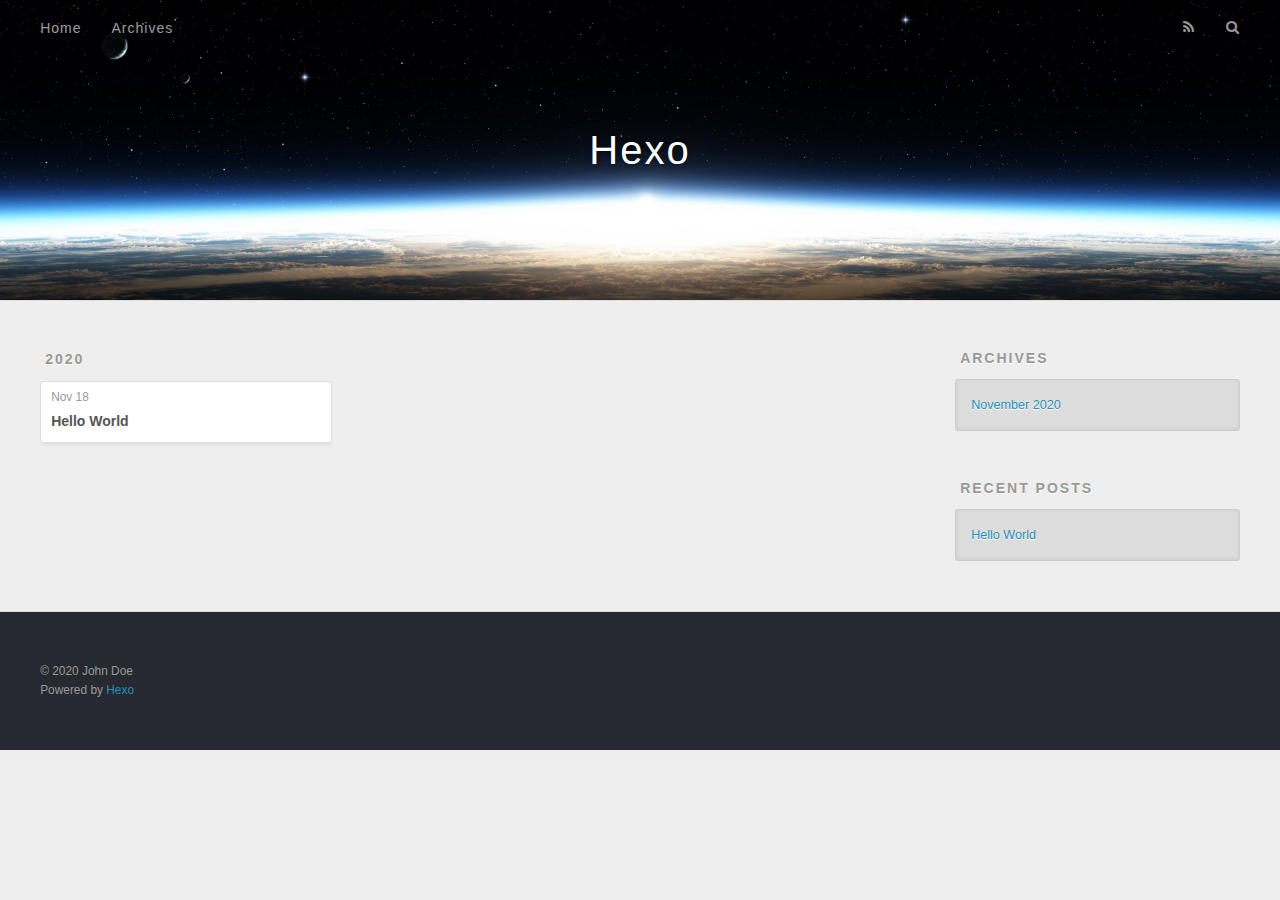
==== archives/index.html @ 0f634bfa "Site updated: 2020-11-18 21:11:49" ====
<!DOCTYPE html>
<html>
<head>
  <meta charset="utf-8">
  

  
  <title>Archives | Hexo</title>
  <meta name="viewport" content="width=device-width, initial-scale=1, maximum-scale=1">
  <meta property="og:type" content="website">
<meta property="og:title" content="Hexo">
<meta property="og:url" content="http://example.com/archives/index.html">
<meta property="og:site_name" content="Hexo">
<meta property="og:locale" content="en_US">
<meta property="article:author" content="John Doe">
<meta name="twitter:card" content="summary">
  
    <link rel="alternate" href="/atom.xml" title="Hexo" type="application/atom+xml">
  
  
    <link rel="icon" href="/favicon.png">
  
  
    <link href="//fonts.googleapis.com/css?family=Source+Code+Pro" rel="stylesheet" type="text/css">
  
  
<link rel="stylesheet" href="/css/style.css">

<meta name="generator" content="Hexo 5.2.0"></head>

<body>
  <div id="container">
    <div id="wrap">
      <header id="header">
  <div id="banner"></div>
  <div id="header-outer" class="outer">
    <div id="header-title" class="inner">
      <h1 id="logo-wrap">
        <a href="/" id="logo">Hexo</a>
      </h1>
      
    </div>
    <div id="header-inner" class="inner">
      <nav id="main-nav">
        <a id="main-nav-toggle" class="nav-icon"></a>
        
          <a class="main-nav-link" href="/">Home</a>
        
          <a class="main-nav-link" href="/archives">Archives</a>
        
      </nav>
      <nav id="sub-nav">
        
          <a id="nav-rss-link" class="nav-icon" href="/atom.xml" title="RSS Feed"></a>
        
        <a id="nav-search-btn" class="nav-icon" title="Search"></a>
      </nav>
      <div id="search-form-wrap">
        <form action="//google.com/search" method="get" accept-charset="UTF-8" class="search-form"><input type="search" name="q" class="search-form-input" placeholder="Search"><button type="submit" class="search-form-submit">&#xF002;</button><input type="hidden" name="sitesearch" value="http://example.com"></form>
      </div>
    </div>
  </div>
</header>
      <div class="outer">
        <section id="main">
  
  
    
    
      
      
      <section class="archives-wrap">
        <div class="archive-year-wrap">
          <a href="/archives/2020" class="archive-year">2020</a>
        </div>
        <div class="archives">
    
    <article class="archive-article archive-type-post">
  <div class="archive-article-inner">
    <header class="archive-article-header">
      <a href="/2020/11/18/hello-world/" class="archive-article-date">
  <time datetime="2020-11-18T12:55:41.879Z" itemprop="datePublished">Nov 18</time>
</a>
      
  
    <h1 itemprop="name">
      <a class="archive-article-title" href="/2020/11/18/hello-world/">Hello World</a>
    </h1>
  

    </header>
  </div>
</article>
  
  
    </div></section>
  


</section>
        
          <aside id="sidebar">
  
    

  
    

  
    
  
    
  <div class="widget-wrap">
    <h3 class="widget-title">Archives</h3>
    <div class="widget">
      <ul class="archive-list"><li class="archive-list-item"><a class="archive-list-link" href="/archives/2020/11/">November 2020</a></li></ul>
    </div>
  </div>


  
    
  <div class="widget-wrap">
    <h3 class="widget-title">Recent Posts</h3>
    <div class="widget">
      <ul>
        
          <li>
            <a href="/2020/11/18/hello-world/">Hello World</a>
          </li>
        
      </ul>
    </div>
  </div>

  
</aside>
        
      </div>
      <footer id="footer">
  
  <div class="outer">
    <div id="footer-info" class="inner">
      &copy; 2020 John Doe<br>
      Powered by <a href="http://hexo.io/" target="_blank">Hexo</a>
    </div>
  </div>
</footer>
    </div>
    <nav id="mobile-nav">
  
    <a href="/" class="mobile-nav-link">Home</a>
  
    <a href="/archives" class="mobile-nav-link">Archives</a>
  
</nav>
    

<script src="//ajax.googleapis.com/ajax/libs/jquery/2.0.3/jquery.min.js"></script>


  
<link rel="stylesheet" href="/fancybox/jquery.fancybox.css">

  
<script src="/fancybox/jquery.fancybox.pack.js"></script>




<script src="/js/script.js"></script>




  </div>
</body>
</html>
---- css/style.css ----
body {
  width: 100%;
}
body:before,
body:after {
  content: "";
  display: table;
}
body:after {
  clear: both;
}
html,
body,
div,
span,
applet,
object,
iframe,
h1,
h2,
h3,
h4,
h5,
h6,
p,
blockquote,
pre,
a,
abbr,
acronym,
address,
big,
cite,
code,
del,
dfn,
em,
img,
ins,
kbd,
q,
s,
samp,
small,
strike,
strong,
sub,
sup,
tt,
var,
dl,
dt,
dd,
ol,
ul,
li,
fieldset,
form,
label,
legend,
table,
caption,
tbody,
tfoot,
thead,
tr,
th,
td {
  margin: 0;
  padding: 0;
  border: 0;
  outline: 0;
  font-weight: inherit;
  font-style: inherit;
  font-family: inherit;
  font-size: 100%;
  vertical-align: baseline;
}
body {
  line-height: 1;
  color: #000;
  background: #fff;
}
ol,
ul {
  list-style: none;
}
table {
  border-collapse: separate;
  border-spacing: 0;
  vertical-align: middle;
}
caption,
th,
td {
  text-align: left;
  font-weight: normal;
  vertical-align: middle;
}
a img {
  border: none;
}
input,
button {
  margin: 0;
  padding: 0;
}
input::-moz-focus-inner,
button::-moz-focus-inner {
  border: 0;
  padding: 0;
}
@font-face {
  font-family: FontAwesome;
  font-style: normal;
  font-weight: normal;
  src: url("fonts/fontawesome-webfont.eot?v=#4.0.3");
  src: url("fonts/fontawesome-webfont.eot?#iefix&v=#4.0.3") format("embedded-opentype"), url("fonts/fontawesome-webfont.woff?v=#4.0.3") format("woff"), url("fonts/fontawesome-webfont.ttf?v=#4.0.3") format("truetype"), url("fonts/fontawesome-webfont.svg#fontawesomeregular?v=#4.0.3") format("svg");
}
html,
body,
#container {
  height: 100%;
}
body {
  background: #eee;
  font: 14px -apple-system, BlinkMacSystemFont, "Segoe UI", "Roboto", "Oxygen", "Ubuntu", "Cantarell", "Fira Sans", "Droid Sans", "Helvetica Neue", sans-serif;
  -webkit-text-size-adjust: 100%;
}
.outer {
  max-width: 1220px;
  margin: 0 auto;
  padding: 0 20px;
}
.outer:before,
.outer:after {
  content: "";
  display: table;
}
.outer:after {
  clear: both;
}
.inner {
  display: inline;
  float: left;
  width: 98.33333333333333%;
  margin: 0 0.833333333333333%;
}
.left,
.alignleft {
  float: left;
}
.right,
.alignright {
  float: right;
}
.clear {
  clear: both;
}
#container {
  position: relative;
}
.mobile-nav-on {
  overflow: hidden;
}
#wrap {
  height: 100%;
  width: 100%;
  position: absolute;
  top: 0;
  left: 0;
  -webkit-transition: 0.2s ease-out;
  -moz-transition: 0.2s ease-out;
  -ms-transition: 0.2s ease-out;
  transition: 0.2s ease-out;
  z-index: 1;
  background: #eee;
}
.mobile-nav-on #wrap {
  left: 280px;
}
@media screen and (min-width: 768px) {
  #main {
    display: inline;
    float: left;
    width: 73.33333333333333%;
    margin: 0 0.833333333333333%;
  }
}
.article-date,
.article-category-link,
.archive-year,
.widget-title {
  text-decoration: none;
  text-transform: uppercase;
  letter-spacing: 2px;
  color: #999;
  margin-bottom: 1em;
  margin-left: 5px;
  line-height: 1em;
  text-shadow: 0 1px #fff;
  font-weight: bold;
}
.article-inner,
.archive-article-inner {
  background: #fff;
  -webkit-box-shadow: 1px 2px 3px #ddd;
  box-shadow: 1px 2px 3px #ddd;
  border: 1px solid #ddd;
  border-radius: 3px;
}
.article-entry h1,
.widget h1 {
  font-size: 2em;
}
.article-entry h2,
.widget h2 {
  font-size: 1.5em;
}
.article-entry h3,
.widget h3 {
  font-size: 1.3em;
}
.article-entry h4,
.widget h4 {
  font-size: 1.2em;
}
.article-entry h5,
.widget h5 {
  font-size: 1em;
}
.article-entry h6,
.widget h6 {
  font-size: 1em;
  color: #999;
}
.article-entry hr,
.widget hr {
  border: 1px dashed #ddd;
}
.article-entry strong,
.widget strong {
  font-weight: bold;
}
.article-entry em,
.widget em,
.article-entry cite,
.widget cite {
  font-style: italic;
}
.article-entry sup,
.widget sup,
.article-entry sub,
.widget sub {
  font-size: 0.75em;
  line-height: 0;
  position: relative;
  vertical-align: baseline;
}
.article-entry sup,
.widget sup {
  top: -0.5em;
}
.article-entry sub,
.widget sub {
  bottom: -0.2em;
}
.article-entry small,
.widget small {
  font-size: 0.85em;
}
.article-entry acronym,
.widget acronym,
.article-entry abbr,
.widget abbr {
  border-bottom: 1px dotted;
}
.article-entry ul,
.widget ul,
.article-entry ol,
.widget ol,
.article-entry dl,
.widget dl {
  margin: 0 20px;
  line-height: 1.6em;
}
.article-entry ul ul,
.widget ul ul,
.article-entry ol ul,
.widget ol ul,
.article-entry ul ol,
.widget ul ol,
.article-entry ol ol,
.widget ol ol {
  margin-top: 0;
  margin-bottom: 0;
}
.article-entry ul,
.widget ul {
  list-style: disc;
}
.article-entry ol,
.widget ol {
  list-style: decimal;
}
.article-entry dt,
.widget dt {
  font-weight: bold;
}
#header {
  height: 300px;
  position: relative;
  border-bottom: 1px solid #ddd;
}
#header:before,
#header:after {
  content: "";
  position: absolute;
  left: 0;
  right: 0;
  height: 40px;
}
#header:before {
  top: 0;
  background: -webkit-linear-gradient(rgba(0,0,0,0.2), transparent);
  background: -moz-linear-gradient(rgba(0,0,0,0.2), transparent);
  background: -ms-linear-gradient(rgba(0,0,0,0.2), transparent);
  background: linear-gradient(rgba(0,0,0,0.2), transparent);
}
#header:after {
  bottom: 0;
  background: -webkit-linear-gradient(transparent, rgba(0,0,0,0.2));
  background: -moz-linear-gradient(transparent, rgba(0,0,0,0.2));
  background: -ms-linear-gradient(transparent, rgba(0,0,0,0.2));
  background: linear-gradient(transparent, rgba(0,0,0,0.2));
}
#header-outer {
  height: 100%;
  position: relative;
}
#header-inner {
  position: relative;
  overflow: hidden;
}
#banner {
  position: absolute;
  top: 0;
  left: 0;
  width: 100%;
  height: 100%;
  background: url("images/banner.jpg") center #000;
  -webkit-background-size: cover;
  -moz-background-size: cover;
  background-size: cover;
  z-index: -1;
}
#header-title {
  text-align: center;
  height: 40px;
  position: absolute;
  top: 50%;
  left: 0;
  margin-top: -20px;
}
#logo,
#subtitle {
  text-decoration: none;
  color: #fff;
  font-weight: 300;
  text-shadow: 0 1px 4px rgba(0,0,0,0.3);
}
#logo {
  font-size: 40px;
  line-height: 40px;
  letter-spacing: 2px;
}
#subtitle {
  font-size: 16px;
  line-height: 16px;
  letter-spacing: 1px;
}
#subtitle-wrap {
  margin-top: 16px;
}
#main-nav {
  float: left;
  margin-left: -15px;
}
.nav-icon,
.main-nav-link {
  float: left;
  color: #fff;
  opacity: 0.6;
  text-decoration: none;
  text-shadow: 0 1px rgba(0,0,0,0.2);
  -webkit-transition: opacity 0.2s;
  -moz-transition: opacity 0.2s;
  -ms-transition: opacity 0.2s;
  transition: opacity 0.2s;
  display: block;
  padding: 20px 15px;
}
.nav-icon:hover,
.main-nav-link:hover {
  opacity: 1;
}
.nav-icon {
  font-family: FontAwesome;
  text-align: center;
  font-size: 14px;
  width: 14px;
  height: 14px;
  padding: 20px 15px;
  position: relative;
  cursor: pointer;
}
.main-nav-link {
  font-weight: 300;
  letter-spacing: 1px;
}
@media screen and (max-width: 479px) {
  .main-nav-link {
    display: none;
  }
}
#main-nav-toggle {
  display: none;
}
#main-nav-toggle:before {
  content: "\f0c9";
}
@media screen and (max-width: 479px) {
  #main-nav-toggle {
    display: block;
  }
}
#sub-nav {
  float: right;
  margin-right: -15px;
}
#nav-rss-link:before {
  content: "\f09e";
}
#nav-search-btn:before {
  content: "\f002";
}
#search-form-wrap {
  position: absolute;
  top: 15px;
  width: 150px;
  height: 30px;
  right: -150px;
  opacity: 0;
  -webkit-transition: 0.2s ease-out;
  -moz-transition: 0.2s ease-out;
  -ms-transition: 0.2s ease-out;
  transition: 0.2s ease-out;
}
#search-form-wrap.on {
  opacity: 1;
  right: 0;
}
@media screen and (max-width: 479px) {
  #search-form-wrap {
    width: 100%;
    right: -100%;
  }
}
.search-form {
  position: absolute;
  top: 0;
  left: 0;
  right: 0;
  background: #fff;
  padding: 5px 15px;
  border-radius: 15px;
  -webkit-box-shadow: 0 0 10px rgba(0,0,0,0.3);
  box-shadow: 0 0 10px rgba(0,0,0,0.3);
}
.search-form-input {
  border: none;
  background: none;
  color: #555;
  width: 100%;
  font: 13px -apple-system, BlinkMacSystemFont, "Segoe UI", "Roboto", "Oxygen", "Ubuntu", "Cantarell", "Fira Sans", "Droid Sans", "Helvetica Neue", sans-serif;
  outline: none;
}
.search-form-input::-webkit-search-results-decoration,
.search-form-input::-webkit-search-cancel-button {
  -webkit-appearance: none;
}
.search-form-submit {
  position: absolute;
  top: 50%;
  right: 10px;
  margin-top: -7px;
  font: 13px FontAwesome;
  border: none;
  background: none;
  color: #bbb;
  cursor: pointer;
}
.search-form-submit:hover,
.search-form-submit:focus {
  color: #777;
}
.article {
  margin: 50px 0;
}
.article-inner {
  overflow: hidden;
}
.article-meta:before,
.article-meta:after {
  content: "";
  display: table;
}
.article-meta:after {
  clear: both;
}
.article-date {
  float: left;
}
.article-category {
  float: left;
  line-height: 1em;
  color: #ccc;
  text-shadow: 0 1px #fff;
  margin-left: 8px;
}
.article-category:before {
  content: "\2022";
}
.article-category-link {
  margin: 0 12px 1em;
}
.article-header {
  padding: 20px 20px 0;
}
.article-title {
  text-decoration: none;
  font-size: 2em;
  font-weight: bold;
  color: #555;
  line-height: 1.1em;
  -webkit-transition: color 0.2s;
  -moz-transition: color 0.2s;
  -ms-transition: color 0.2s;
  transition: color 0.2s;
}
a.article-title:hover {
  color: #258fb8;
}
.article-entry {
  color: #555;
  padding: 0 20px;
}
.article-entry:before,
.article-entry:after {
  content: "";
  display: table;
}
.article-entry:after {
  clear: both;
}
.article-entry p,
.article-entry table {
  line-height: 1.6em;
  margin: 1.6em 0;
}
.article-entry h1,
.article-entry h2,
.article-entry h3,
.article-entry h4,
.article-entry h5,
.article-entry h6 {
  font-weight: bold;
}
.article-entry h1,
.article-entry h2,
.article-entry h3,
.article-entry h4,
.article-entry h5,
.article-entry h6 {
  line-height: 1.1em;
  margin: 1.1em 0;
}
.article-entry a {
  color: #258fb8;
  text-decoration: none;
}
.article-entry a:hover {
  text-decoration: underline;
}
.article-entry ul,
.article-entry ol,
.article-entry dl {
  margin-top: 1.6em;
  margin-bottom: 1.6em;
}
.article-entry img,
.article-entry video {
  max-width: 100%;
  height: auto;
  display: block;
  margin: auto;
}
.article-entry iframe {
  border: none;
}
.article-entry table {
  width: 100%;
  border-collapse: collapse;
  border-spacing: 0;
}
.article-entry th {
  font-weight: bold;
  border-bottom: 3px solid #ddd;
  padding-bottom: 0.5em;
}
.article-entry td {
  border-bottom: 1px solid #ddd;
  padding: 10px 0;
}
.article-entry blockquote {
  font-family: Georgia, "Times New Roman", serif;
  font-size: 1.4em;
  margin: 1.6em 20px;
  text-align: center;
}
.article-entry blockquote footer {
  font-size: 14px;
  margin: 1.6em 0;
  font-family: -apple-system, BlinkMacSystemFont, "Segoe UI", "Roboto", "Oxygen", "Ubuntu", "Cantarell", "Fira Sans", "Droid Sans", "Helvetica Neue", sans-serif;
}
.article-entry blockquote footer cite:before {
  content: "—";
  padding: 0 0.5em;
}
.article-entry .pullquote {
  text-align: left;
  width: 45%;
  margin: 0;
}
.article-entry .pullquote.left {
  margin-left: 0.5em;
  margin-right: 1em;
}
.article-entry .pullquote.right {
  margin-right: 0.5em;
  margin-left: 1em;
}
.article-entry .caption {
  color: #999;
  display: block;
  font-size: 0.9em;
  margin-top: 0.5em;
  position: relative;
  text-align: center;
}
.article-entry .video-container {
  position: relative;
  padding-top: 56.25%;
  height: 0;
  overflow: hidden;
}
.article-entry .video-container iframe,
.article-entry .video-container object,
.article-entry .video-container embed {
  position: absolute;
  top: 0;
  left: 0;
  width: 100%;
  height: 100%;
  margin-top: 0;
}
.article-more-link a {
  display: inline-block;
  line-height: 1em;
  padding: 6px 15px;
  border-radius: 15px;
  background: #eee;
  color: #999;
  text-shadow: 0 1px #fff;
  text-decoration: none;
}
.article-more-link a:hover {
  background: #258fb8;
  color: #fff;
  text-decoration: none;
  text-shadow: 0 1px #1e7293;
}
.article-footer {
  font-size: 0.85em;
  line-height: 1.6em;
  border-top: 1px solid #ddd;
  padding-top: 1.6em;
  margin: 0 20px 20px;
}
.article-footer:before,
.article-footer:after {
  content: "";
  display: table;
}
.article-footer:after {
  clear: both;
}
.article-footer a {
  color: #999;
  text-decoration: none;
}
.article-footer a:hover {
  color: #555;
}
.article-tag-list-item {
  float: left;
  margin-right: 10px;
}
.article-tag-list-link:before {
  content: "#";
}
.article-comment-link {
  float: right;
}
.article-comment-link:before {
  content: "\f075";
  font-family: FontAwesome;
  padding-right: 8px;
}
.article-share-link {
  cursor: pointer;
  float: right;
  margin-left: 20px;
}
.article-share-link:before {
  content: "\f064";
  font-family: FontAwesome;
  padding-right: 6px;
}
#article-nav {
  position: relative;
}
#article-nav:before,
#article-nav:after {
  content: "";
  display: table;
}
#article-nav:after {
  clear: both;
}
@media screen and (min-width: 768px) {
  #article-nav {
    margin: 50px 0;
  }
  #article-nav:before {
    width: 8px;
    height: 8px;
    position: absolute;
    top: 50%;
    left: 50%;
    margin-top: -4px;
    margin-left: -4px;
    content: "";
    border-radius: 50%;
    background: #ddd;
    -webkit-box-shadow: 0 1px 2px #fff;
    box-shadow: 0 1px 2px #fff;
  }
}
.article-nav-link-wrap {
  text-decoration: none;
  text-shadow: 0 1px #fff;
  color: #999;
  -webkit-box-sizing: border-box;
  -moz-box-sizing: border-box;
  box-sizing: border-box;
  margin-top: 50px;
  text-align: center;
  display: block;
}
.article-nav-link-wrap:hover {
  color: #555;
}
@media screen and (min-width: 768px) {
  .article-nav-link-wrap {
    width: 50%;
    margin-top: 0;
  }
}
@media screen and (min-width: 768px) {
  #article-nav-newer {
    float: left;
    text-align: right;
    padding-right: 20px;
  }
}
@media screen and (min-width: 768px) {
  #article-nav-older {
    float: right;
    text-align: left;
    padding-left: 20px;
  }
}
.article-nav-caption {
  text-transform: uppercase;
  letter-spacing: 2px;
  color: #ddd;
  line-height: 1em;
  font-weight: bold;
}
#article-nav-newer .article-nav-caption {
  margin-right: -2px;
}
.article-nav-title {
  font-size: 0.85em;
  line-height: 1.6em;
  margin-top: 0.5em;
}
.article-share-box {
  position: absolute;
  display: none;
  background: #fff;
  -webkit-box-shadow: 1px 2px 10px rgba(0,0,0,0.2);
  box-shadow: 1px 2px 10px rgba(0,0,0,0.2);
  border-radius: 3px;
  margin-left: -145px;
  overflow: hidden;
  z-index: 1;
}
.article-share-box.on {
  display: block;
}
.article-share-input {
  width: 100%;
  background: none;
  -webkit-box-sizing: border-box;
  -moz-box-sizing: border-box;
  box-sizing: border-box;
  font: 14px -apple-system, BlinkMacSystemFont, "Segoe UI", "Roboto", "Oxygen", "Ubuntu", "Cantarell", "Fira Sans", "Droid Sans", "Helvetica Neue", sans-serif;
  padding: 0 15px;
  color: #555;
  outline: none;
  border: 1px solid #ddd;
  border-radius: 3px 3px 0 0;
  height: 36px;
  line-height: 36px;
}
.article-share-links {
  background: #eee;
}
.article-share-links:before,
.article-share-links:after {
  content: "";
  display: table;
}
.article-share-links:after {
  clear: both;
}
.article-share-twitter,
.article-share-facebook,
.article-share-pinterest,
.article-share-google {
  width: 50px;
  height: 36px;
  display: block;
  float: left;
  position: relative;
  color: #999;
  text-shadow: 0 1px #fff;
}
.article-share-twitter:before,
.article-share-facebook:before,
.article-share-pinterest:before,
.article-share-google:before {
  font-size: 20px;
  font-family: FontAwesome;
  width: 20px;
  height: 20px;
  position: absolute;
  top: 50%;
  left: 50%;
  margin-top: -10px;
  margin-left: -10px;
  text-align: center;
}
.article-share-twitter:hover,
.article-share-facebook:hover,
.article-share-pinterest:hover,
.article-share-google:hover {
  color: #fff;
}
.article-share-twitter:before {
  content: "\f099";
}
.article-share-twitter:hover {
  background: #00aced;
  text-shadow: 0 1px #008abe;
}
.article-share-facebook:before {
  content: "\f09a";
}
.article-share-facebook:hover {
  background: #3b5998;
  text-shadow: 0 1px #2f477a;
}
.article-share-pinterest:before {
  content: "\f0d2";
}
.article-share-pinterest:hover {
  background: #cb2027;
  text-shadow: 0 1px #a21a1f;
}
.article-share-google:before {
  content: "\f0d5";
}
.article-share-google:hover {
  background: #dd4b39;
  text-shadow: 0 1px #be3221;
}
.article-gallery {
  background: #000;
  position: relative;
}
.article-gallery-photos {
  position: relative;
  overflow: hidden;
}
.article-gallery-img {
  display: none;
  max-width: 100%;
}
.article-gallery-img:first-child {
  display: block;
}
.article-gallery-img.loaded {
  position: absolute;
  display: block;
}
.article-gallery-img img {
  display: block;
  max-width: 100%;
  margin: 0 auto;
}
#comments {
  background: #fff;
  -webkit-box-shadow: 1px 2px 3px #ddd;
  box-shadow: 1px 2px 3px #ddd;
  padding: 20px;
  border: 1px solid #ddd;
  border-radius: 3px;
  margin: 50px 0;
}
#comments a {
  color: #258fb8;
}
.archives-wrap {
  margin: 50px 0;
}
.archives:before,
.archives:after {
  content: "";
  display: table;
}
.archives:after {
  clear: both;
}
.archive-year-wrap {
  margin-bottom: 1em;
}
.archives {
  -webkit-column-gap: 10px;
  -moz-column-gap: 10px;
  column-gap: 10px;
}
@media screen and (min-width: 480px) and (max-width: 767px) {
  .archives {
    -webkit-column-count: 2;
    -moz-column-count: 2;
    column-count: 2;
  }
}
@media screen and (min-width: 768px) {
  .archives {
    -webkit-column-count: 3;
    -moz-column-count: 3;
    column-count: 3;
  }
}
.archive-article {
  -webkit-column-break-inside: avoid;
  page-break-inside: avoid;
  overflow: hidden;
  break-inside: avoid-column;
}
.archive-article-inner {
  padding: 10px;
  margin-bottom: 15px;
}
.archive-article-title {
  text-decoration: none;
  font-weight: bold;
  color: #555;
  -webkit-transition: color 0.2s;
  -moz-transition: color 0.2s;
  -ms-transition: color 0.2s;
  transition: color 0.2s;
  line-height: 1.6em;
}
.archive-article-title:hover {
  color: #258fb8;
}
.archive-article-footer {
  margin-top: 1em;
}
.archive-article-date {
  color: #999;
  text-decoration: none;
  font-size: 0.85em;
  line-height: 1em;
  margin-bottom: 0.5em;
  display: block;
}
#page-nav {
  margin: 50px auto;
  background: #fff;
  -webkit-box-shadow: 1px 2px 3px #ddd;
  box-shadow: 1px 2px 3px #ddd;
  border: 1px solid #ddd;
  border-radius: 3px;
  text-align: center;
  color: #999;
  overflow: hidden;
}
#page-nav:before,
#page-nav:after {
  content: "";
  display: table;
}
#page-nav:after {
  clear: both;
}
#page-nav a,
#page-nav span {
  padding: 10px 20px;
  line-height: 1;
  height: 2ex;
}
#page-nav a {
  color: #999;
  text-decoration: none;
}
#page-nav a:hover {
  background: #999;
  color: #fff;
}
#page-nav .prev {
  float: left;
}
#page-nav .next {
  float: right;
}
#page-nav .page-number {
  display: inline-block;
}
@media screen and (max-width: 479px) {
  #page-nav .page-number {
    display: none;
  }
}
#page-nav .current {
  color: #555;
  font-weight: bold;
}
#page-nav .space {
  color: #ddd;
}
#footer {
  background: #262a30;
  padding: 50px 0;
  border-top: 1px solid #ddd;
  color: #999;
}
#footer a {
  color: #258fb8;
  text-decoration: none;
}
#footer a:hover {
  text-decoration: underline;
}
#footer-info {
  line-height: 1.6em;
  font-size: 0.85em;
}
.article-entry pre,
.article-entry .highlight {
  background: #2d2d2d;
  margin: 0 -20px;
  padding: 15px 20px;
  border-style: solid;
  border-color: #ddd;
  border-width: 1px 0;
  overflow: auto;
  color: #ccc;
  line-height: 22.400000000000002px;
}
.article-entry .highlight .gutter pre,
.article-entry .gist .gist-file .gist-data .line-numbers {
  color: #666;
  font-size: 0.85em;
}
.article-entry pre,
.article-entry code {
  font-family: "Source Code Pro", Consolas, Monaco, Menlo, Consolas, monospace;
}
.article-entry code {
  background: #eee;
  text-shadow: 0 1px #fff;
  padding: 0 0.3em;
}
.article-entry pre code {
  background: none;
  text-shadow: none;
  padding: 0;
}
.article-entry .highlight pre {
  border: none;
  margin: 0;
  padding: 0;
}
.article-entry .highlight table {
  margin: 0;
  width: auto;
}
.article-entry .highlight td {
  border: none;
  padding: 0;
}
.article-entry .highlight figcaption {
  font-size: 0.85em;
  color: #999;
  line-height: 1em;
  margin-bottom: 1em;
}
.article-entry .highlight figcaption:before,
.article-entry .highlight figcaption:after {
  content: "";
  display: table;
}
.article-entry .highlight figcaption:after {
  clear: both;
}
.article-entry .highlight figcaption a {
  float: right;
}
.article-entry .highlight .gutter pre {
  text-align: right;
  padding-right: 20px;
}
.article-entry .highlight .line {
  height: 22.400000000000002px;
}
.article-entry .highlight .line.marked {
  background: #515151;
}
.article-entry .gist {
  margin: 0 -20px;
  border-style: solid;
  border-color: #ddd;
  border-width: 1px 0;
  background: #2d2d2d;
  padding: 15px 20px 15px 0;
}
.article-entry .gist .gist-file {
  border: none;
  font-family: "Source Code Pro", Consolas, Monaco, Menlo, Consolas, monospace;
  margin: 0;
}
.article-entry .gist .gist-file .gist-data {
  background: none;
  border: none;
}
.article-entry .gist .gist-file .gist-data .line-numbers {
  background: none;
  border: none;
  padding: 0 20px 0 0;
}
.article-entry .gist .gist-file .gist-data .line-data {
  padding: 0 !important;
}
.article-entry .gist .gist-file .highlight {
  margin: 0;
  padding: 0;
  border: none;
}
.article-entry .gist .gist-file .gist-meta {
  background: #2d2d2d;
  color: #999;
  font: 0.85em -apple-system, BlinkMacSystemFont, "Segoe UI", "Roboto", "Oxygen", "Ubuntu", "Cantarell", "Fira Sans", "Droid Sans", "Helvetica Neue", sans-serif;
  text-shadow: 0 0;
  padding: 0;
  margin-top: 1em;
  margin-left: 20px;
}
.article-entry .gist .gist-file .gist-meta a {
  color: #258fb8;
  font-weight: normal;
}
.article-entry .gist .gist-file .gist-meta a:hover {
  text-decoration: underline;
}
pre .comment,
pre .title {
  color: #999;
}
pre .variable,
pre .attribute,
pre .tag,
pre .regexp,
pre .ruby .constant,
pre .xml .tag .title,
pre .xml .pi,
pre .xml .doctype,
pre .html .doctype,
pre .css .id,
pre .css .class,
pre .css .pseudo {
  color: #f2777a;
}
pre .number,
pre .preprocessor,
pre .built_in,
pre .literal,
pre .params,
pre .constant {
  color: #f99157;
}
pre .class,
pre .ruby .class .title,
pre .css .rules .attribute {
  color: #9c9;
}
pre .string,
pre .value,
pre .inheritance,
pre .header,
pre .ruby .symbol,
pre .xml .cdata {
  color: #9c9;
}
pre .css .hexcolor {
  color: #6cc;
}
pre .function,
pre .python .decorator,
pre .python .title,
pre .ruby .function .title,
pre .ruby .title .keyword,
pre .perl .sub,
pre .javascript .title,
pre .coffeescript .title {
  color: #69c;
}
pre .keyword,
pre .javascript .function {
  color: #c9c;
}
@media screen and (max-width: 479px) {
  #mobile-nav {
    position: absolute;
    top: 0;
    left: 0;
    width: 280px;
    height: 100%;
    background: #191919;
    border-right: 1px solid #fff;
  }
}
@media screen and (max-width: 479px) {
  .mobile-nav-link {
    display: block;
    color: #999;
    text-decoration: none;
    padding: 15px 20px;
    font-weight: bold;
  }
  .mobile-nav-link:hover {
    color: #fff;
  }
}
@media screen and (min-width: 768px) {
  #sidebar {
    display: inline;
    float: left;
    width: 23.333333333333332%;
    margin: 0 0.833333333333333%;
  }
}
.widget-wrap {
  margin: 50px 0;
}
.widget {
  color: #777;
  text-shadow: 0 1px #fff;
  background: #ddd;
  -webkit-box-shadow: 0 -1px 4px #ccc inset;
  box-shadow: 0 -1px 4px #ccc inset;
  border: 1px solid #ccc;
  padding: 15px;
  border-radius: 3px;
}
.widget a {
  color: #258fb8;
  text-decoration: none;
}
.widget a:hover {
  text-decoration: underline;
}
.widget ul ul,
.widget ol ul,
.widget dl ul,
.widget ul ol,
.widget ol ol,
.widget dl ol,
.widget ul dl,
.widget ol dl,
.widget dl dl {
  margin-left: 15px;
  list-style: disc;
}
.widget {
  line-height: 1.6em;
  word-wrap: break-word;
  font-size: 0.9em;
}
.widget ul,
.widget ol {
  list-style: none;
  margin: 0;
}
.widget ul ul,
.widget ol ul,
.widget ul ol,
.widget ol ol {
  margin: 0 20px;
}
.widget ul ul,
.widget ol ul {
  list-style: disc;
}
.widget ul ol,
.widget ol ol {
  list-style: decimal;
}
.category-list-count,
.tag-list-count,
.archive-list-count {
  padding-left: 5px;
  color: #999;
  font-size: 0.85em;
}
.category-list-count:before,
.tag-list-count:before,
.archive-list-count:before {
  content: "(";
}
.category-list-count:after,
.tag-list-count:after,
.archive-list-count:after {
  content: ")";
}
.tagcloud a {
  margin-right: 5px;
  display: inline-block;
}
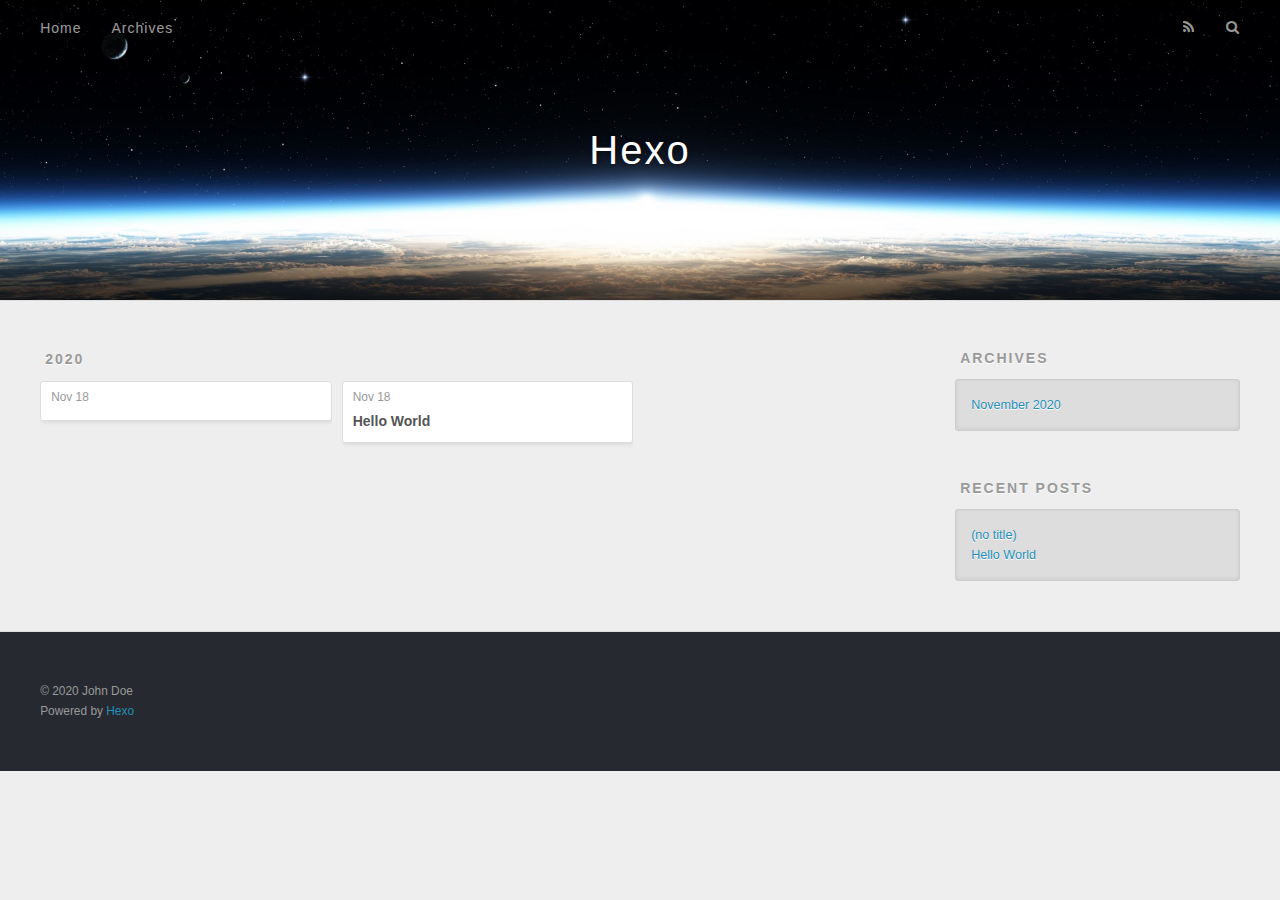
==== commit f518ffc8: "Site updated: 2020-11-18 21:56:37" ====
--- a/archives/index.html
+++ b/archives/index.html
@@ -78,6 +78,19 @@
     <article class="archive-article archive-type-post">
   <div class="archive-article-inner">
     <header class="archive-article-header">
+      <a href="/2020/11/18/lamp/" class="archive-article-date">
+  <time datetime="2020-11-18T13:19:59.339Z" itemprop="datePublished">Nov 18</time>
+</a>
+      
+    </header>
+  </div>
+</article>
+  
+    
+    
+    <article class="archive-article archive-type-post">
+  <div class="archive-article-inner">
+    <header class="archive-article-header">
       <a href="/2020/11/18/hello-world/" class="archive-article-date">
   <time datetime="2020-11-18T12:55:41.879Z" itemprop="datePublished">Nov 18</time>
 </a>
@@ -124,6 +137,10 @@
     <h3 class="widget-title">Recent Posts</h3>
     <div class="widget">
       <ul>
+        
+          <li>
+            <a href="/2020/11/18/lamp/">(no title)</a>
+          </li>
         
           <li>
             <a href="/2020/11/18/hello-world/">Hello World</a>
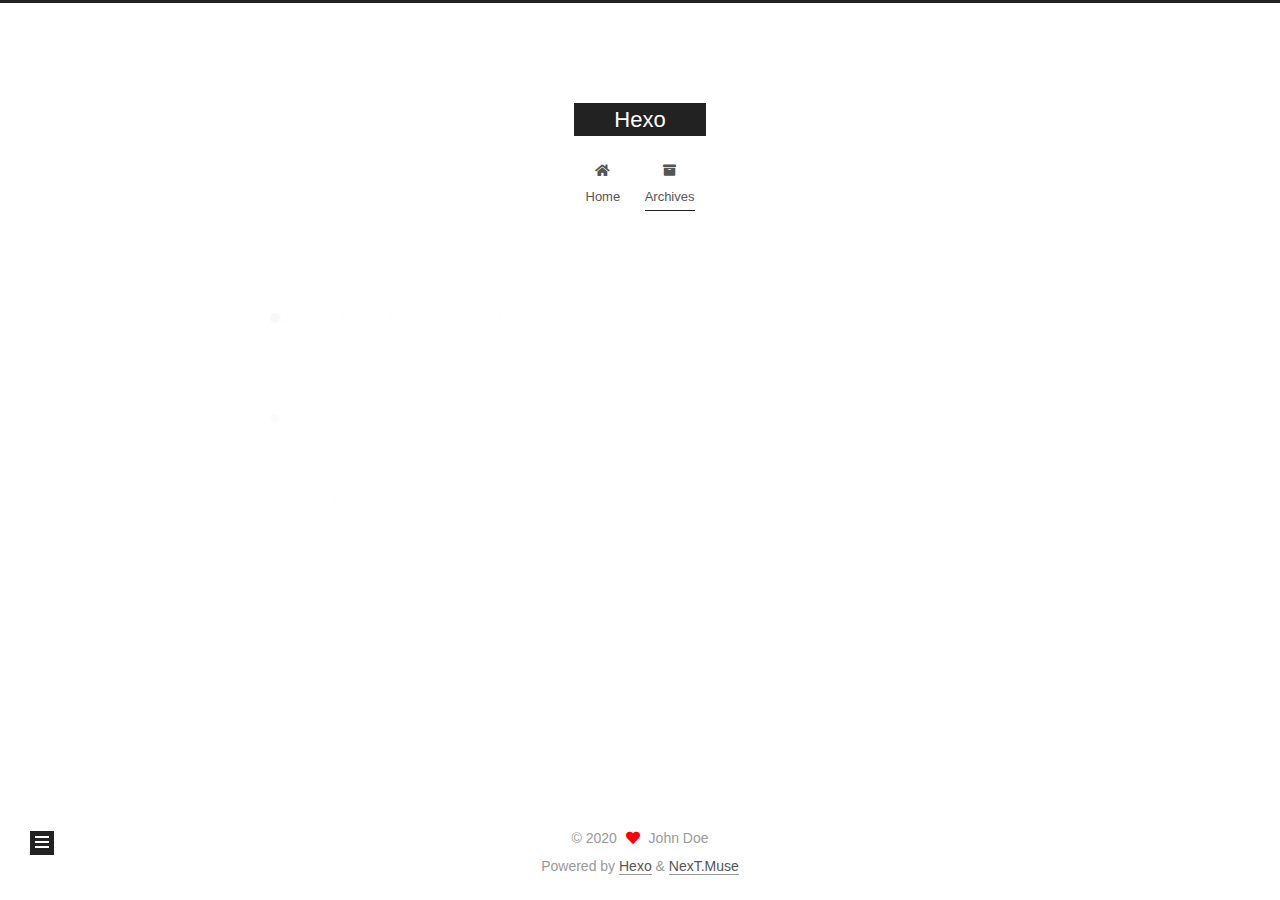
==== commit 503ae889: "Site updated: 2020-11-18 22:10:12" ====
--- a/archives/index.html
+++ b/archives/index.html
@@ -1,12 +1,25 @@
 <!DOCTYPE html>
-<html>
+<html lang="en">
 <head>
-  <meta charset="utf-8">
-  
-
-  
-  <title>Archives | Hexo</title>
-  <meta name="viewport" content="width=device-width, initial-scale=1, maximum-scale=1">
+  <meta charset="UTF-8">
+<meta name="viewport" content="width=device-width, initial-scale=1, maximum-scale=2">
+<meta name="theme-color" content="#222">
+<meta name="generator" content="Hexo 5.2.0">
+  <link rel="apple-touch-icon" sizes="180x180" href="/images/apple-touch-icon-next.png">
+  <link rel="icon" type="image/png" sizes="32x32" href="/images/favicon-32x32-next.png">
+  <link rel="icon" type="image/png" sizes="16x16" href="/images/favicon-16x16-next.png">
+  <link rel="mask-icon" href="/images/logo.svg" color="#222">
+
+<link rel="stylesheet" href="/css/main.css">
+
+
+<link rel="stylesheet" href="/lib/font-awesome/css/all.min.css">
+
+<script id="hexo-configurations">
+    var NexT = window.NexT || {};
+    var CONFIG = {"hostname":"example.com","root":"/","scheme":"Muse","version":"7.8.0","exturl":false,"sidebar":{"position":"left","display":"post","padding":18,"offset":12,"onmobile":false},"copycode":{"enable":false,"show_result":false,"style":null},"back2top":{"enable":true,"sidebar":false,"scrollpercent":false},"bookmark":{"enable":false,"color":"#222","save":"auto"},"fancybox":false,"mediumzoom":false,"lazyload":false,"pangu":false,"comments":{"style":"tabs","active":null,"storage":true,"lazyload":false,"nav":null},"algolia":{"hits":{"per_page":10},"labels":{"input_placeholder":"Search for Posts","hits_empty":"We didn't find any results for the search: ${query}","hits_stats":"${hits} results found in ${time} ms"}},"localsearch":{"enable":false,"trigger":"auto","top_n_per_article":1,"unescape":false,"preload":false},"motion":{"enable":true,"async":false,"transition":{"post_block":"fadeIn","post_header":"slideDownIn","post_body":"slideDownIn","coll_header":"slideLeftIn","sidebar":"slideUpIn"}}};
+  </script>
+
   <meta property="og:type" content="website">
 <meta property="og:title" content="Hexo">
 <meta property="og:url" content="http://example.com/archives/index.html">
@@ -14,182 +27,334 @@
 <meta property="og:locale" content="en_US">
 <meta property="article:author" content="John Doe">
 <meta name="twitter:card" content="summary">
-  
-    <link rel="alternate" href="/atom.xml" title="Hexo" type="application/atom+xml">
-  
-  
-    <link rel="icon" href="/favicon.png">
-  
-  
-    <link href="//fonts.googleapis.com/css?family=Source+Code+Pro" rel="stylesheet" type="text/css">
-  
-  
-<link rel="stylesheet" href="/css/style.css">
-
-<meta name="generator" content="Hexo 5.2.0"></head>
-
-<body>
-  <div id="container">
-    <div id="wrap">
-      <header id="header">
-  <div id="banner"></div>
-  <div id="header-outer" class="outer">
-    <div id="header-title" class="inner">
-      <h1 id="logo-wrap">
-        <a href="/" id="logo">Hexo</a>
-      </h1>
+
+<link rel="canonical" href="http://example.com/archives/">
+
+
+<script id="page-configurations">
+  // https://hexo.io/docs/variables.html
+  CONFIG.page = {
+    sidebar: "",
+    isHome : false,
+    isPost : false,
+    lang   : 'en'
+  };
+</script>
+
+  <title>Archive | Hexo</title>
+  
+
+
+
+
+
+
+  <noscript>
+  <style>
+  .use-motion .brand,
+  .use-motion .menu-item,
+  .sidebar-inner,
+  .use-motion .post-block,
+  .use-motion .pagination,
+  .use-motion .comments,
+  .use-motion .post-header,
+  .use-motion .post-body,
+  .use-motion .collection-header { opacity: initial; }
+
+  .use-motion .site-title,
+  .use-motion .site-subtitle {
+    opacity: initial;
+    top: initial;
+  }
+
+  .use-motion .logo-line-before i { left: initial; }
+  .use-motion .logo-line-after i { right: initial; }
+  </style>
+</noscript>
+
+</head>
+
+<body itemscope itemtype="http://schema.org/WebPage">
+  <div class="container use-motion">
+    <div class="headband"></div>
+
+    <header class="header" itemscope itemtype="http://schema.org/WPHeader">
+      <div class="header-inner"><div class="site-brand-container">
+  <div class="site-nav-toggle">
+    <div class="toggle" aria-label="Toggle navigation bar">
+      <span class="toggle-line toggle-line-first"></span>
+      <span class="toggle-line toggle-line-middle"></span>
+      <span class="toggle-line toggle-line-last"></span>
+    </div>
+  </div>
+
+  <div class="site-meta">
+
+    <a href="/" class="brand" rel="start">
+      <span class="logo-line-before"><i></i></span>
+      <h1 class="site-title">Hexo</h1>
+      <span class="logo-line-after"><i></i></span>
+    </a>
+  </div>
+
+  <div class="site-nav-right">
+    <div class="toggle popup-trigger">
+    </div>
+  </div>
+</div>
+
+
+
+
+<nav class="site-nav">
+  <ul id="menu" class="main-menu menu">
+        <li class="menu-item menu-item-home">
+
+    <a href="/" rel="section"><i class="fa fa-home fa-fw"></i>Home</a>
+
+  </li>
+        <li class="menu-item menu-item-archives">
+
+    <a href="/archives/" rel="section"><i class="fa fa-archive fa-fw"></i>Archives</a>
+
+  </li>
+  </ul>
+</nav>
+
+
+
+
+</div>
+    </header>
+
+    
+  <div class="back-to-top">
+    <i class="fa fa-arrow-up"></i>
+    <span>0%</span>
+  </div>
+
+
+    <main class="main">
+      <div class="main-inner">
+        <div class="content-wrap">
+          
+
+          <div class="content archive">
+            
+
+  
+  
+  
+  <div class="post-block">
+    <div class="posts-collapse">
+      <div class="collection-title">
+        <span class="collection-header">Um..! 2 posts in total. Keep on posting.</span>
+      </div>
+
       
-    </div>
-    <div id="header-inner" class="inner">
-      <nav id="main-nav">
-        <a id="main-nav-toggle" class="nav-icon"></a>
+    <div class="collection-year">
+      <span class="collection-header">2020</span>
+    </div>
+
+  <article itemscope itemtype="http://schema.org/Article">
+    <header class="post-header">
+
+      <div class="post-meta">
+        <time itemprop="dateCreated"
+              datetime="2020-11-18T21:19:59+08:00"
+              content="2020-11-18">
+          11-18
+        </time>
+      </div>
+
+      <div class="post-title">
+          <a class="post-title-link" href="/2020/11/18/lamp/" itemprop="url">
+            <span itemprop="name">Untitled</span>
+          </a>
+      </div>
+
+    </header>
+  </article>
+
+  <article itemscope itemtype="http://schema.org/Article">
+    <header class="post-header">
+
+      <div class="post-meta">
+        <time itemprop="dateCreated"
+              datetime="2020-11-18T20:55:41+08:00"
+              content="2020-11-18">
+          11-18
+        </time>
+      </div>
+
+      <div class="post-title">
+          <a class="post-title-link" href="/2020/11/18/hello-world/" itemprop="url">
+            <span itemprop="name">Hello World</span>
+          </a>
+      </div>
+
+    </header>
+  </article>
+
+
+    </div>
+  </div>
+  
+  
+  
+
+  
+
+
+
+          </div>
+          
+
+<script>
+  window.addEventListener('tabs:register', () => {
+    let { activeClass } = CONFIG.comments;
+    if (CONFIG.comments.storage) {
+      activeClass = localStorage.getItem('comments_active') || activeClass;
+    }
+    if (activeClass) {
+      let activeTab = document.querySelector(`a[href="#comment-${activeClass}"]`);
+      if (activeTab) {
+        activeTab.click();
+      }
+    }
+  });
+  if (CONFIG.comments.storage) {
+    window.addEventListener('tabs:click', event => {
+      if (!event.target.matches('.tabs-comment .tab-content .tab-pane')) return;
+      let commentClass = event.target.classList[1];
+      localStorage.setItem('comments_active', commentClass);
+    });
+  }
+</script>
+
+        </div>
+          
+  
+  <div class="toggle sidebar-toggle">
+    <span class="toggle-line toggle-line-first"></span>
+    <span class="toggle-line toggle-line-middle"></span>
+    <span class="toggle-line toggle-line-last"></span>
+  </div>
+
+  <aside class="sidebar">
+    <div class="sidebar-inner">
+
+      <ul class="sidebar-nav motion-element">
+        <li class="sidebar-nav-toc">
+          Table of Contents
+        </li>
+        <li class="sidebar-nav-overview">
+          Overview
+        </li>
+      </ul>
+
+      <!--noindex-->
+      <div class="post-toc-wrap sidebar-panel">
+      </div>
+      <!--/noindex-->
+
+      <div class="site-overview-wrap sidebar-panel">
+        <div class="site-author motion-element" itemprop="author" itemscope itemtype="http://schema.org/Person">
+  <p class="site-author-name" itemprop="name">John Doe</p>
+  <div class="site-description" itemprop="description"></div>
+</div>
+<div class="site-state-wrap motion-element">
+  <nav class="site-state">
+      <div class="site-state-item site-state-posts">
+          <a href="/archives/">
         
-          <a class="main-nav-link" href="/">Home</a>
+          <span class="site-state-item-count">2</span>
+          <span class="site-state-item-name">posts</span>
+        </a>
+      </div>
+  </nav>
+</div>
+
+
+
+      </div>
+
+    </div>
+  </aside>
+  <div id="sidebar-dimmer"></div>
+
+
+      </div>
+    </main>
+
+    <footer class="footer">
+      <div class="footer-inner">
         
-          <a class="main-nav-link" href="/archives">Archives</a>
+
         
-      </nav>
-      <nav id="sub-nav">
+
+<div class="copyright">
+  
+  &copy; 
+  <span itemprop="copyrightYear">2020</span>
+  <span class="with-love">
+    <i class="fa fa-heart"></i>
+  </span>
+  <span class="author" itemprop="copyrightHolder">John Doe</span>
+</div>
+  <div class="powered-by">Powered by <a href="https://hexo.io/" class="theme-link" rel="noopener" target="_blank">Hexo</a> & <a href="https://muse.theme-next.org/" class="theme-link" rel="noopener" target="_blank">NexT.Muse</a>
+  </div>
+
         
-          <a id="nav-rss-link" class="nav-icon" href="/atom.xml" title="RSS Feed"></a>
-        
-        <a id="nav-search-btn" class="nav-icon" title="Search"></a>
-      </nav>
-      <div id="search-form-wrap">
-        <form action="//google.com/search" method="get" accept-charset="UTF-8" class="search-form"><input type="search" name="q" class="search-form-input" placeholder="Search"><button type="submit" class="search-form-submit">&#xF002;</button><input type="hidden" name="sitesearch" value="http://example.com"></form>
-      </div>
-    </div>
-  </div>
-</header>
-      <div class="outer">
-        <section id="main">
-  
-  
-    
-    
-      
-      
-      <section class="archives-wrap">
-        <div class="archive-year-wrap">
-          <a href="/archives/2020" class="archive-year">2020</a>
-        </div>
-        <div class="archives">
-    
-    <article class="archive-article archive-type-post">
-  <div class="archive-article-inner">
-    <header class="archive-article-header">
-      <a href="/2020/11/18/lamp/" class="archive-article-date">
-  <time datetime="2020-11-18T13:19:59.339Z" itemprop="datePublished">Nov 18</time>
-</a>
-      
-    </header>
-  </div>
-</article>
-  
-    
-    
-    <article class="archive-article archive-type-post">
-  <div class="archive-article-inner">
-    <header class="archive-article-header">
-      <a href="/2020/11/18/hello-world/" class="archive-article-date">
-  <time datetime="2020-11-18T12:55:41.879Z" itemprop="datePublished">Nov 18</time>
-</a>
-      
-  
-    <h1 itemprop="name">
-      <a class="archive-article-title" href="/2020/11/18/hello-world/">Hello World</a>
-    </h1>
-  
-
-    </header>
-  </div>
-</article>
-  
-  
-    </div></section>
-  
-
-
-</section>
-        
-          <aside id="sidebar">
-  
-    
-
-  
-    
-
-  
-    
-  
-    
-  <div class="widget-wrap">
-    <h3 class="widget-title">Archives</h3>
-    <div class="widget">
-      <ul class="archive-list"><li class="archive-list-item"><a class="archive-list-link" href="/archives/2020/11/">November 2020</a></li></ul>
-    </div>
-  </div>
-
-
-  
-    
-  <div class="widget-wrap">
-    <h3 class="widget-title">Recent Posts</h3>
-    <div class="widget">
-      <ul>
-        
-          <li>
-            <a href="/2020/11/18/lamp/">(no title)</a>
-          </li>
-        
-          <li>
-            <a href="/2020/11/18/hello-world/">Hello World</a>
-          </li>
-        
-      </ul>
-    </div>
-  </div>
-
-  
-</aside>
-        
-      </div>
-      <footer id="footer">
-  
-  <div class="outer">
-    <div id="footer-info" class="inner">
-      &copy; 2020 John Doe<br>
-      Powered by <a href="http://hexo.io/" target="_blank">Hexo</a>
-    </div>
-  </div>
-</footer>
-    </div>
-    <nav id="mobile-nav">
-  
-    <a href="/" class="mobile-nav-link">Home</a>
-  
-    <a href="/archives" class="mobile-nav-link">Archives</a>
-  
-</nav>
-    
-
-<script src="//ajax.googleapis.com/ajax/libs/jquery/2.0.3/jquery.min.js"></script>
-
-
-  
-<link rel="stylesheet" href="/fancybox/jquery.fancybox.css">
-
-  
-<script src="/fancybox/jquery.fancybox.pack.js"></script>
-
-
-
-
-<script src="/js/script.js"></script>
-
-
-
-
-  </div>
+
+
+
+
+
+
+
+
+      </div>
+    </footer>
+  </div>
+
+  
+  <script src="/lib/anime.min.js"></script>
+  <script src="/lib/velocity/velocity.min.js"></script>
+  <script src="/lib/velocity/velocity.ui.min.js"></script>
+
+<script src="/js/utils.js"></script>
+
+<script src="/js/motion.js"></script>
+
+
+<script src="/js/schemes/muse.js"></script>
+
+
+<script src="/js/next-boot.js"></script>
+
+
+
+
+  
+
+
+
+
+
+
+
+
+
+
+
+
+
+
+
+  
+
+  
+
 </body>
-</html>+</html>
--- a/css/main.css
+++ b/css/main.css
@@ -0,0 +1,2291 @@
+:root {
+  --body-bg-color: #fff;
+  --content-bg-color: #fff;
+  --card-bg-color: #f5f5f5;
+  --text-color: #555;
+  --blockquote-color: #666;
+  --link-color: #555;
+  --link-hover-color: #222;
+  --brand-color: #fff;
+  --brand-hover-color: #fff;
+  --table-row-odd-bg-color: #f9f9f9;
+  --table-row-hover-bg-color: #f5f5f5;
+  --menu-item-bg-color: #f5f5f5;
+  --btn-default-bg: #222;
+  --btn-default-color: #fff;
+  --btn-default-border-color: #222;
+  --btn-default-hover-bg: #fff;
+  --btn-default-hover-color: #222;
+  --btn-default-hover-border-color: #222;
+}
+html {
+  line-height: 1.15; /* 1 */
+  -webkit-text-size-adjust: 100%; /* 2 */
+}
+body {
+  margin: 0;
+}
+main {
+  display: block;
+}
+h1 {
+  font-size: 2em;
+  margin: 0.67em 0;
+}
+hr {
+  box-sizing: content-box; /* 1 */
+  height: 0; /* 1 */
+  overflow: visible; /* 2 */
+}
+pre {
+  font-family: monospace, monospace; /* 1 */
+  font-size: 1em; /* 2 */
+}
+a {
+  background: transparent;
+}
+abbr[title] {
+  border-bottom: none; /* 1 */
+  text-decoration: underline; /* 2 */
+  text-decoration: underline dotted; /* 2 */
+}
+b,
+strong {
+  font-weight: bolder;
+}
+code,
+kbd,
+samp {
+  font-family: monospace, monospace; /* 1 */
+  font-size: 1em; /* 2 */
+}
+small {
+  font-size: 80%;
+}
+sub,
+sup {
+  font-size: 75%;
+  line-height: 0;
+  position: relative;
+  vertical-align: baseline;
+}
+sub {
+  bottom: -0.25em;
+}
+sup {
+  top: -0.5em;
+}
+img {
+  border-style: none;
+}
+button,
+input,
+optgroup,
+select,
+textarea {
+  font-family: inherit; /* 1 */
+  font-size: 100%; /* 1 */
+  line-height: 1.15; /* 1 */
+  margin: 0; /* 2 */
+}
+button,
+input {
+/* 1 */
+  overflow: visible;
+}
+button,
+select {
+/* 1 */
+  text-transform: none;
+}
+button,
+[type='button'],
+[type='reset'],
+[type='submit'] {
+  -webkit-appearance: button;
+}
+button::-moz-focus-inner,
+[type='button']::-moz-focus-inner,
+[type='reset']::-moz-focus-inner,
+[type='submit']::-moz-focus-inner {
+  border-style: none;
+  padding: 0;
+}
+button:-moz-focusring,
+[type='button']:-moz-focusring,
+[type='reset']:-moz-focusring,
+[type='submit']:-moz-focusring {
+  outline: 1px dotted ButtonText;
+}
+fieldset {
+  padding: 0.35em 0.75em 0.625em;
+}
+legend {
+  box-sizing: border-box; /* 1 */
+  color: inherit; /* 2 */
+  display: table; /* 1 */
+  max-width: 100%; /* 1 */
+  padding: 0; /* 3 */
+  white-space: normal; /* 1 */
+}
+progress {
+  vertical-align: baseline;
+}
+textarea {
+  overflow: auto;
+}
+[type='checkbox'],
+[type='radio'] {
+  box-sizing: border-box; /* 1 */
+  padding: 0; /* 2 */
+}
+[type='number']::-webkit-inner-spin-button,
+[type='number']::-webkit-outer-spin-button {
+  height: auto;
+}
+[type='search'] {
+  outline-offset: -2px; /* 2 */
+  -webkit-appearance: textfield; /* 1 */
+}
+[type='search']::-webkit-search-decoration {
+  -webkit-appearance: none;
+}
+::-webkit-file-upload-button {
+  font: inherit; /* 2 */
+  -webkit-appearance: button; /* 1 */
+}
+details {
+  display: block;
+}
+summary {
+  display: list-item;
+}
+template {
+  display: none;
+}
+[hidden] {
+  display: none;
+}
+::selection {
+  background: #262a30;
+  color: #eee;
+}
+html,
+body {
+  height: 100%;
+}
+body {
+  background: var(--body-bg-color);
+  color: var(--text-color);
+  font-family: 'Lato', "PingFang SC", "Microsoft YaHei", sans-serif;
+  font-size: 1em;
+  line-height: 2;
+}
+@media (max-width: 991px) {
+  body {
+    padding-left: 0 !important;
+    padding-right: 0 !important;
+  }
+}
+h1,
+h2,
+h3,
+h4,
+h5,
+h6 {
+  font-family: 'Lato', "PingFang SC", "Microsoft YaHei", sans-serif;
+  font-weight: bold;
+  line-height: 1.5;
+  margin: 20px 0 15px;
+}
+h1 {
+  font-size: 1.5em;
+}
+h2 {
+  font-size: 1.375em;
+}
+h3 {
+  font-size: 1.25em;
+}
+h4 {
+  font-size: 1.125em;
+}
+h5 {
+  font-size: 1em;
+}
+h6 {
+  font-size: 0.875em;
+}
+p {
+  margin: 0 0 20px 0;
+}
+a,
+span.exturl {
+  border-bottom: 1px solid #999;
+  color: var(--link-color);
+  outline: 0;
+  text-decoration: none;
+  overflow-wrap: break-word;
+  word-wrap: break-word;
+  cursor: pointer;
+}
+a:hover,
+span.exturl:hover {
+  border-bottom-color: var(--link-hover-color);
+  color: var(--link-hover-color);
+}
+iframe,
+img,
+video {
+  display: block;
+  margin-left: auto;
+  margin-right: auto;
+  max-width: 100%;
+}
+hr {
+  background-image: repeating-linear-gradient(-45deg, #ddd, #ddd 4px, transparent 4px, transparent 8px);
+  border: 0;
+  height: 3px;
+  margin: 40px 0;
+}
+blockquote {
+  border-left: 4px solid #ddd;
+  color: var(--blockquote-color);
+  margin: 0;
+  padding: 0 15px;
+}
+blockquote cite::before {
+  content: '-';
+  padding: 0 5px;
+}
+dt {
+  font-weight: bold;
+}
+dd {
+  margin: 0;
+  padding: 0;
+}
+kbd {
+  background-color: #f5f5f5;
+  background-image: linear-gradient(#eee, #fff, #eee);
+  border: 1px solid #ccc;
+  border-radius: 0.2em;
+  box-shadow: 0.1em 0.1em 0.2em rgba(0,0,0,0.1);
+  color: #555;
+  font-family: inherit;
+  padding: 0.1em 0.3em;
+  white-space: nowrap;
+}
+.table-container {
+  overflow: auto;
+}
+table {
+  border-collapse: collapse;
+  border-spacing: 0;
+  font-size: 0.875em;
+  margin: 0 0 20px 0;
+  width: 100%;
+}
+tbody tr:nth-of-type(odd) {
+  background: var(--table-row-odd-bg-color);
+}
+tbody tr:hover {
+  background: var(--table-row-hover-bg-color);
+}
+caption,
+th,
+td {
+  font-weight: normal;
+  padding: 8px;
+  vertical-align: middle;
+}
+th,
+td {
+  border: 1px solid #ddd;
+  border-bottom: 3px solid #ddd;
+}
+th {
+  font-weight: 700;
+  padding-bottom: 10px;
+}
+td {
+  border-bottom-width: 1px;
+}
+.btn {
+  background: var(--btn-default-bg);
+  border: 2px solid var(--btn-default-border-color);
+  border-radius: 0;
+  color: var(--btn-default-color);
+  display: inline-block;
+  font-size: 0.875em;
+  line-height: 2;
+  padding: 0 20px;
+  text-decoration: none;
+  transition-property: background-color;
+  transition-delay: 0s;
+  transition-duration: 0.2s;
+  transition-timing-function: ease-in-out;
+}
+.btn:hover {
+  background: var(--btn-default-hover-bg);
+  border-color: var(--btn-default-hover-border-color);
+  color: var(--btn-default-hover-color);
+}
+.btn + .btn {
+  margin: 0 0 8px 8px;
+}
+.btn .fa-fw {
+  text-align: left;
+  width: 1.285714285714286em;
+}
+.toggle {
+  line-height: 0;
+}
+.toggle .toggle-line {
+  background: #fff;
+  display: inline-block;
+  height: 2px;
+  left: 0;
+  position: relative;
+  top: 0;
+  transition: all 0.4s;
+  vertical-align: top;
+  width: 100%;
+}
+.toggle .toggle-line:not(:first-child) {
+  margin-top: 3px;
+}
+.toggle.toggle-arrow .toggle-line-first {
+  left: 50%;
+  top: 2px;
+  transform: rotate(45deg);
+  width: 50%;
+}
+.toggle.toggle-arrow .toggle-line-middle {
+  left: 2px;
+  width: 90%;
+}
+.toggle.toggle-arrow .toggle-line-last {
+  left: 50%;
+  top: -2px;
+  transform: rotate(-45deg);
+  width: 50%;
+}
+.toggle.toggle-close .toggle-line-first {
+  transform: rotate(-45deg);
+  top: 5px;
+}
+.toggle.toggle-close .toggle-line-middle {
+  opacity: 0;
+}
+.toggle.toggle-close .toggle-line-last {
+  transform: rotate(45deg);
+  top: -5px;
+}
+.highlight,
+pre {
+  background: #f7f7f7;
+  color: #4d4d4c;
+  line-height: 1.6;
+  margin: 0 auto 20px;
+}
+pre,
+code {
+  font-family: consolas, Menlo, monospace, "PingFang SC", "Microsoft YaHei";
+}
+code {
+  background: #eee;
+  border-radius: 3px;
+  color: #555;
+  padding: 2px 4px;
+  overflow-wrap: break-word;
+  word-wrap: break-word;
+}
+.highlight *::selection {
+  background: #d6d6d6;
+}
+.highlight pre {
+  border: 0;
+  margin: 0;
+  padding: 10px 0;
+}
+.highlight table {
+  border: 0;
+  margin: 0;
+  width: auto;
+}
+.highlight td {
+  border: 0;
+  padding: 0;
+}
+.highlight figcaption {
+  background: #eff2f3;
+  color: #4d4d4c;
+  display: flex;
+  font-size: 0.875em;
+  justify-content: space-between;
+  line-height: 1.2;
+  padding: 0.5em;
+}
+.highlight figcaption a {
+  color: #4d4d4c;
+}
+.highlight figcaption a:hover {
+  border-bottom-color: #4d4d4c;
+}
+.highlight .gutter {
+  -moz-user-select: none;
+  -ms-user-select: none;
+  -webkit-user-select: none;
+  user-select: none;
+}
+.highlight .gutter pre {
+  background: #eff2f3;
+  color: #869194;
+  padding-left: 10px;
+  padding-right: 10px;
+  text-align: right;
+}
+.highlight .code pre {
+  background: #f7f7f7;
+  padding-left: 10px;
+  width: 100%;
+}
+.gist table {
+  width: auto;
+}
+.gist table td {
+  border: 0;
+}
+pre {
+  overflow: auto;
+  padding: 10px;
+}
+pre code {
+  background: none;
+  color: #4d4d4c;
+  font-size: 0.875em;
+  padding: 0;
+  text-shadow: none;
+}
+pre .deletion {
+  background: #fdd;
+}
+pre .addition {
+  background: #dfd;
+}
+pre .meta {
+  color: #eab700;
+  -moz-user-select: none;
+  -ms-user-select: none;
+  -webkit-user-select: none;
+  user-select: none;
+}
+pre .comment {
+  color: #8e908c;
+}
+pre .variable,
+pre .attribute,
+pre .tag,
+pre .name,
+pre .regexp,
+pre .ruby .constant,
+pre .xml .tag .title,
+pre .xml .pi,
+pre .xml .doctype,
+pre .html .doctype,
+pre .css .id,
+pre .css .class,
+pre .css .pseudo {
+  color: #c82829;
+}
+pre .number,
+pre .preprocessor,
+pre .built_in,
+pre .builtin-name,
+pre .literal,
+pre .params,
+pre .constant,
+pre .command {
+  color: #f5871f;
+}
+pre .ruby .class .title,
+pre .css .rules .attribute,
+pre .string,
+pre .symbol,
+pre .value,
+pre .inheritance,
+pre .header,
+pre .ruby .symbol,
+pre .xml .cdata,
+pre .special,
+pre .formula {
+  color: #718c00;
+}
+pre .title,
+pre .css .hexcolor {
+  color: #3e999f;
+}
+pre .function,
+pre .python .decorator,
+pre .python .title,
+pre .ruby .function .title,
+pre .ruby .title .keyword,
+pre .perl .sub,
+pre .javascript .title,
+pre .coffeescript .title {
+  color: #4271ae;
+}
+pre .keyword,
+pre .javascript .function {
+  color: #8959a8;
+}
+.blockquote-center {
+  border-left: none;
+  margin: 40px 0;
+  padding: 0;
+  position: relative;
+  text-align: center;
+}
+.blockquote-center .fa {
+  display: block;
+  opacity: 0.6;
+  position: absolute;
+  width: 100%;
+}
+.blockquote-center .fa-quote-left {
+  border-top: 1px solid #ccc;
+  text-align: left;
+  top: -20px;
+}
+.blockquote-center .fa-quote-right {
+  border-bottom: 1px solid #ccc;
+  text-align: right;
+  bottom: -20px;
+}
+.blockquote-center p,
+.blockquote-center div {
+  text-align: center;
+}
+.post-body .group-picture img {
+  margin: 0 auto;
+  padding: 0 3px;
+}
+.group-picture-row {
+  margin-bottom: 6px;
+  overflow: hidden;
+}
+.group-picture-column {
+  float: left;
+  margin-bottom: 10px;
+}
+.post-body .label {
+  color: #555;
+  display: inline;
+  padding: 0 2px;
+}
+.post-body .label.default {
+  background: #f0f0f0;
+}
+.post-body .label.primary {
+  background: #efe6f7;
+}
+.post-body .label.info {
+  background: #e5f2f8;
+}
+.post-body .label.success {
+  background: #e7f4e9;
+}
+.post-body .label.warning {
+  background: #fcf6e1;
+}
+.post-body .label.danger {
+  background: #fae8eb;
+}
+.post-body .tabs {
+  margin-bottom: 20px;
+}
+.post-body .tabs,
+.tabs-comment {
+  display: block;
+  padding-top: 10px;
+  position: relative;
+}
+.post-body .tabs ul.nav-tabs,
+.tabs-comment ul.nav-tabs {
+  display: flex;
+  flex-wrap: wrap;
+  margin: 0;
+  margin-bottom: -1px;
+  padding: 0;
+}
+@media (max-width: 413px) {
+  .post-body .tabs ul.nav-tabs,
+  .tabs-comment ul.nav-tabs {
+    display: block;
+    margin-bottom: 5px;
+  }
+}
+.post-body .tabs ul.nav-tabs li.tab,
+.tabs-comment ul.nav-tabs li.tab {
+  border-bottom: 1px solid #ddd;
+  border-left: 1px solid transparent;
+  border-right: 1px solid transparent;
+  border-top: 3px solid transparent;
+  flex-grow: 1;
+  list-style-type: none;
+  border-radius: 0 0 0 0;
+}
+@media (max-width: 413px) {
+  .post-body .tabs ul.nav-tabs li.tab,
+  .tabs-comment ul.nav-tabs li.tab {
+    border-bottom: 1px solid transparent;
+    border-left: 3px solid transparent;
+    border-right: 1px solid transparent;
+    border-top: 1px solid transparent;
+  }
+}
+@media (max-width: 413px) {
+  .post-body .tabs ul.nav-tabs li.tab,
+  .tabs-comment ul.nav-tabs li.tab {
+    border-radius: 0;
+  }
+}
+.post-body .tabs ul.nav-tabs li.tab a,
+.tabs-comment ul.nav-tabs li.tab a {
+  border-bottom: initial;
+  display: block;
+  line-height: 1.8;
+  outline: 0;
+  padding: 0.25em 0.75em;
+  text-align: center;
+  transition-delay: 0s;
+  transition-duration: 0.2s;
+  transition-timing-function: ease-out;
+}
+.post-body .tabs ul.nav-tabs li.tab a i,
+.tabs-comment ul.nav-tabs li.tab a i {
+  width: 1.285714285714286em;
+}
+.post-body .tabs ul.nav-tabs li.tab.active,
+.tabs-comment ul.nav-tabs li.tab.active {
+  border-bottom: 1px solid transparent;
+  border-left: 1px solid #ddd;
+  border-right: 1px solid #ddd;
+  border-top: 3px solid #fc6423;
+}
+@media (max-width: 413px) {
+  .post-body .tabs ul.nav-tabs li.tab.active,
+  .tabs-comment ul.nav-tabs li.tab.active {
+    border-bottom: 1px solid #ddd;
+    border-left: 3px solid #fc6423;
+    border-right: 1px solid #ddd;
+    border-top: 1px solid #ddd;
+  }
+}
+.post-body .tabs ul.nav-tabs li.tab.active a,
+.tabs-comment ul.nav-tabs li.tab.active a {
+  color: var(--link-color);
+  cursor: default;
+}
+.post-body .tabs .tab-content .tab-pane,
+.tabs-comment .tab-content .tab-pane {
+  border: 1px solid #ddd;
+  border-top: 0;
+  padding: 20px 20px 0 20px;
+  border-radius: 0;
+}
+.post-body .tabs .tab-content .tab-pane:not(.active),
+.tabs-comment .tab-content .tab-pane:not(.active) {
+  display: none;
+}
+.post-body .tabs .tab-content .tab-pane.active,
+.tabs-comment .tab-content .tab-pane.active {
+  display: block;
+}
+.post-body .tabs .tab-content .tab-pane.active:nth-of-type(1),
+.tabs-comment .tab-content .tab-pane.active:nth-of-type(1) {
+  border-radius: 0 0 0 0;
+}
+@media (max-width: 413px) {
+  .post-body .tabs .tab-content .tab-pane.active:nth-of-type(1),
+  .tabs-comment .tab-content .tab-pane.active:nth-of-type(1) {
+    border-radius: 0;
+  }
+}
+.post-body .note {
+  border-radius: 3px;
+  margin-bottom: 20px;
+  padding: 1em;
+  position: relative;
+  border: 1px solid #eee;
+  border-left-width: 5px;
+}
+.post-body .note h2,
+.post-body .note h3,
+.post-body .note h4,
+.post-body .note h5,
+.post-body .note h6 {
+  margin-top: 0;
+  border-bottom: initial;
+  margin-bottom: 0;
+  padding-top: 0;
+}
+.post-body .note p:first-child,
+.post-body .note ul:first-child,
+.post-body .note ol:first-child,
+.post-body .note table:first-child,
+.post-body .note pre:first-child,
+.post-body .note blockquote:first-child,
+.post-body .note img:first-child {
+  margin-top: 0;
+}
+.post-body .note p:last-child,
+.post-body .note ul:last-child,
+.post-body .note ol:last-child,
+.post-body .note table:last-child,
+.post-body .note pre:last-child,
+.post-body .note blockquote:last-child,
+.post-body .note img:last-child {
+  margin-bottom: 0;
+}
+.post-body .note.default {
+  border-left-color: #777;
+}
+.post-body .note.default h2,
+.post-body .note.default h3,
+.post-body .note.default h4,
+.post-body .note.default h5,
+.post-body .note.default h6 {
+  color: #777;
+}
+.post-body .note.primary {
+  border-left-color: #6f42c1;
+}
+.post-body .note.primary h2,
+.post-body .note.primary h3,
+.post-body .note.primary h4,
+.post-body .note.primary h5,
+.post-body .note.primary h6 {
+  color: #6f42c1;
+}
+.post-body .note.info {
+  border-left-color: #428bca;
+}
+.post-body .note.info h2,
+.post-body .note.info h3,
+.post-body .note.info h4,
+.post-body .note.info h5,
+.post-body .note.info h6 {
+  color: #428bca;
+}
+.post-body .note.success {
+  border-left-color: #5cb85c;
+}
+.post-body .note.success h2,
+.post-body .note.success h3,
+.post-body .note.success h4,
+.post-body .note.success h5,
+.post-body .note.success h6 {
+  color: #5cb85c;
+}
+.post-body .note.warning {
+  border-left-color: #f0ad4e;
+}
+.post-body .note.warning h2,
+.post-body .note.warning h3,
+.post-body .note.warning h4,
+.post-body .note.warning h5,
+.post-body .note.warning h6 {
+  color: #f0ad4e;
+}
+.post-body .note.danger {
+  border-left-color: #d9534f;
+}
+.post-body .note.danger h2,
+.post-body .note.danger h3,
+.post-body .note.danger h4,
+.post-body .note.danger h5,
+.post-body .note.danger h6 {
+  color: #d9534f;
+}
+.pagination .prev,
+.pagination .next,
+.pagination .page-number,
+.pagination .space {
+  display: inline-block;
+  margin: 0 10px;
+  padding: 0 11px;
+  position: relative;
+  top: -1px;
+}
+@media (max-width: 767px) {
+  .pagination .prev,
+  .pagination .next,
+  .pagination .page-number,
+  .pagination .space {
+    margin: 0 5px;
+  }
+}
+.pagination {
+  border-top: 1px solid #eee;
+  margin: 120px 0 0;
+  text-align: center;
+}
+.pagination .prev,
+.pagination .next,
+.pagination .page-number {
+  border-bottom: 0;
+  border-top: 1px solid #eee;
+  transition-property: border-color;
+  transition-delay: 0s;
+  transition-duration: 0.2s;
+  transition-timing-function: ease-in-out;
+}
+.pagination .prev:hover,
+.pagination .next:hover,
+.pagination .page-number:hover {
+  border-top-color: #222;
+}
+.pagination .space {
+  margin: 0;
+  padding: 0;
+}
+.pagination .prev {
+  margin-left: 0;
+}
+.pagination .next {
+  margin-right: 0;
+}
+.pagination .page-number.current {
+  background: #ccc;
+  border-top-color: #ccc;
+  color: #fff;
+}
+@media (max-width: 767px) {
+  .pagination {
+    border-top: none;
+  }
+  .pagination .prev,
+  .pagination .next,
+  .pagination .page-number {
+    border-bottom: 1px solid #eee;
+    border-top: 0;
+    margin-bottom: 10px;
+    padding: 0 10px;
+  }
+  .pagination .prev:hover,
+  .pagination .next:hover,
+  .pagination .page-number:hover {
+    border-bottom-color: #222;
+  }
+}
+.comments {
+  margin-top: 60px;
+  overflow: hidden;
+}
+.comment-button-group {
+  display: flex;
+  flex-wrap: wrap-reverse;
+  justify-content: center;
+  margin: 1em 0;
+}
+.comment-button-group .comment-button {
+  margin: 0.1em 0.2em;
+}
+.comment-button-group .comment-button.active {
+  background: var(--btn-default-hover-bg);
+  border-color: var(--btn-default-hover-border-color);
+  color: var(--btn-default-hover-color);
+}
+.comment-position {
+  display: none;
+}
+.comment-position.active {
+  display: block;
+}
+.tabs-comment {
+  background: var(--content-bg-color);
+  margin-top: 4em;
+  padding-top: 0;
+}
+.tabs-comment .comments {
+  border: 0;
+  box-shadow: none;
+  margin-top: 0;
+  padding-top: 0;
+}
+.container {
+  min-height: 100%;
+  position: relative;
+}
+.main-inner {
+  margin: 0 auto;
+  width: 700px;
+}
+@media (min-width: 1200px) {
+  .main-inner {
+    width: 800px;
+  }
+}
+@media (min-width: 1600px) {
+  .main-inner {
+    width: 900px;
+  }
+}
+@media (max-width: 767px) {
+  .content-wrap {
+    padding: 0 20px;
+  }
+}
+.header {
+  background: transparent;
+}
+.header-inner {
+  margin: 0 auto;
+  width: 700px;
+}
+@media (min-width: 1200px) {
+  .header-inner {
+    width: 800px;
+  }
+}
+@media (min-width: 1600px) {
+  .header-inner {
+    width: 900px;
+  }
+}
+.site-brand-container {
+  display: flex;
+  flex-shrink: 0;
+  padding: 0 10px;
+}
+.headband {
+  background: #222;
+  height: 3px;
+}
+.site-meta {
+  flex-grow: 1;
+  text-align: center;
+}
+@media (max-width: 767px) {
+  .site-meta {
+    text-align: center;
+  }
+}
+.brand {
+  border-bottom: none;
+  color: var(--brand-color);
+  display: inline-block;
+  line-height: 1.375em;
+  padding: 0 40px;
+  position: relative;
+}
+.brand:hover {
+  color: var(--brand-hover-color);
+}
+.site-title {
+  font-family: 'Lato', "PingFang SC", "Microsoft YaHei", sans-serif;
+  font-size: 1.375em;
+  font-weight: normal;
+  margin: 0;
+}
+.site-subtitle {
+  color: #999;
+  font-size: 0.8125em;
+  margin: 10px 0;
+}
+.use-motion .brand {
+  opacity: 0;
+}
+.use-motion .site-title,
+.use-motion .site-subtitle,
+.use-motion .custom-logo-image {
+  opacity: 0;
+  position: relative;
+  top: -10px;
+}
+.site-nav-toggle,
+.site-nav-right {
+  display: none;
+}
+@media (max-width: 767px) {
+  .site-nav-toggle,
+  .site-nav-right {
+    display: flex;
+    flex-direction: column;
+    justify-content: center;
+  }
+}
+.site-nav-toggle .toggle,
+.site-nav-right .toggle {
+  color: var(--text-color);
+  padding: 10px;
+  width: 22px;
+}
+.site-nav-toggle .toggle .toggle-line,
+.site-nav-right .toggle .toggle-line {
+  background: var(--text-color);
+  border-radius: 1px;
+}
+.site-nav {
+  display: block;
+}
+@media (max-width: 767px) {
+  .site-nav {
+    clear: both;
+    display: none;
+  }
+}
+.site-nav.site-nav-on {
+  display: block;
+}
+.menu {
+  margin-top: 20px;
+  padding-left: 0;
+  text-align: center;
+}
+.menu-item {
+  display: inline-block;
+  list-style: none;
+  margin: 0 10px;
+}
+@media (max-width: 767px) {
+  .menu-item {
+    display: block;
+    margin-top: 10px;
+  }
+  .menu-item.menu-item-search {
+    display: none;
+  }
+}
+.menu-item a,
+.menu-item span.exturl {
+  border-bottom: 0;
+  display: block;
+  font-size: 0.8125em;
+  transition-property: border-color;
+  transition-delay: 0s;
+  transition-duration: 0.2s;
+  transition-timing-function: ease-in-out;
+}
+@media (hover: none) {
+  .menu-item a:hover,
+  .menu-item span.exturl:hover {
+    border-bottom-color: transparent !important;
+  }
+}
+.menu-item .fa,
+.menu-item .fab,
+.menu-item .far,
+.menu-item .fas {
+  margin-right: 8px;
+}
+.menu-item .badge {
+  display: inline-block;
+  font-weight: bold;
+  line-height: 1;
+  margin-left: 0.35em;
+  margin-top: 0.35em;
+  text-align: center;
+  white-space: nowrap;
+}
+@media (max-width: 767px) {
+  .menu-item .badge {
+    float: right;
+    margin-left: 0;
+  }
+}
+.menu-item-active a,
+.menu .menu-item a:hover,
+.menu .menu-item span.exturl:hover {
+  background: var(--menu-item-bg-color);
+}
+.use-motion .menu-item {
+  opacity: 0;
+}
+.sidebar {
+  background: #222;
+  bottom: 0;
+  box-shadow: inset 0 2px 6px #000;
+  position: fixed;
+  top: 0;
+}
+@media (max-width: 991px) {
+  .sidebar {
+    display: none;
+  }
+}
+.sidebar-inner {
+  color: #999;
+  padding: 18px 10px;
+  text-align: center;
+}
+.cc-license {
+  margin-top: 10px;
+  text-align: center;
+}
+.cc-license .cc-opacity {
+  border-bottom: none;
+  opacity: 0.7;
+}
+.cc-license .cc-opacity:hover {
+  opacity: 0.9;
+}
+.cc-license img {
+  display: inline-block;
+}
+.site-author-image {
+  border: 2px solid #333;
+  display: block;
+  margin: 0 auto;
+  max-width: 96px;
+  padding: 2px;
+}
+.site-author-name {
+  color: #f5f5f5;
+  font-weight: normal;
+  margin: 5px 0 0;
+  text-align: center;
+}
+.site-description {
+  color: #999;
+  font-size: 1em;
+  margin-top: 5px;
+  text-align: center;
+}
+.links-of-author {
+  margin-top: 15px;
+}
+.links-of-author a,
+.links-of-author span.exturl {
+  border-bottom-color: #555;
+  display: inline-block;
+  font-size: 0.8125em;
+  margin-bottom: 10px;
+  margin-right: 10px;
+  vertical-align: middle;
+}
+.links-of-author a::before,
+.links-of-author span.exturl::before {
+  background: #fccbff;
+  border-radius: 50%;
+  content: ' ';
+  display: inline-block;
+  height: 4px;
+  margin-right: 3px;
+  vertical-align: middle;
+  width: 4px;
+}
+.sidebar-button {
+  margin-top: 15px;
+}
+.sidebar-button a {
+  border: 1px solid #fc6423;
+  border-radius: 4px;
+  color: #fc6423;
+  display: inline-block;
+  padding: 0 15px;
+}
+.sidebar-button a .fa,
+.sidebar-button a .fab,
+.sidebar-button a .far,
+.sidebar-button a .fas {
+  margin-right: 5px;
+}
+.sidebar-button a:hover {
+  background: #fc6423;
+  border: 1px solid #fc6423;
+  color: #fff;
+}
+.sidebar-button a:hover .fa,
+.sidebar-button a:hover .fab,
+.sidebar-button a:hover .far,
+.sidebar-button a:hover .fas {
+  color: #fff;
+}
+.links-of-blogroll {
+  font-size: 0.8125em;
+  margin-top: 10px;
+}
+.links-of-blogroll-title {
+  font-size: 0.875em;
+  font-weight: 600;
+  margin-top: 0;
+}
+.links-of-blogroll-list {
+  list-style: none;
+  margin: 0;
+  padding: 0;
+}
+#sidebar-dimmer {
+  display: none;
+}
+@media (max-width: 767px) {
+  #sidebar-dimmer {
+    background: #000;
+    display: block;
+    height: 100%;
+    left: 100%;
+    opacity: 0;
+    position: fixed;
+    top: 0;
+    width: 100%;
+    z-index: 1100;
+  }
+  .sidebar-active + #sidebar-dimmer {
+    opacity: 0.7;
+    transform: translateX(-100%);
+    transition: opacity 0.5s;
+  }
+}
+.sidebar-nav {
+  margin: 0;
+  padding-bottom: 20px;
+  padding-left: 0;
+}
+.sidebar-nav li {
+  border-bottom: 1px solid transparent;
+  color: #666;
+  cursor: pointer;
+  display: inline-block;
+  font-size: 0.875em;
+}
+.sidebar-nav li.sidebar-nav-overview {
+  margin-left: 10px;
+}
+.sidebar-nav li:hover {
+  color: #f5f5f5;
+}
+.sidebar-nav .sidebar-nav-active {
+  border-bottom-color: #87daff;
+  color: #87daff;
+}
+.sidebar-nav .sidebar-nav-active:hover {
+  color: #87daff;
+}
+.sidebar-panel {
+  display: none;
+  overflow-x: hidden;
+  overflow-y: auto;
+}
+.sidebar-panel-active {
+  display: block;
+}
+.sidebar-toggle {
+  background: #222;
+  bottom: 45px;
+  cursor: pointer;
+  height: 14px;
+  left: 30px;
+  padding: 5px;
+  position: fixed;
+  width: 14px;
+  z-index: 1300;
+}
+@media (max-width: 991px) {
+  .sidebar-toggle {
+    left: 20px;
+    opacity: 0.8;
+    display: none;
+  }
+}
+.sidebar-toggle:hover .toggle-line {
+  background: #87daff;
+}
+.post-toc {
+  font-size: 0.875em;
+}
+.post-toc ol {
+  list-style: none;
+  margin: 0;
+  padding: 0 2px 5px 10px;
+  text-align: left;
+}
+.post-toc ol > ol {
+  padding-left: 0;
+}
+.post-toc ol a {
+  transition-property: all;
+  transition-delay: 0s;
+  transition-duration: 0.2s;
+  transition-timing-function: ease-in-out;
+}
+.post-toc .nav-item {
+  line-height: 1.8;
+  overflow: hidden;
+  text-overflow: ellipsis;
+  white-space: nowrap;
+}
+.post-toc .nav .nav-child {
+  display: none;
+}
+.post-toc .nav .active > .nav-child {
+  display: block;
+}
+.post-toc .nav .active-current > .nav-child {
+  display: block;
+}
+.post-toc .nav .active-current > .nav-child > .nav-item {
+  display: block;
+}
+.post-toc .nav .active > a {
+  border-bottom-color: #87daff;
+  color: #87daff;
+}
+.post-toc .nav .active-current > a {
+  color: #87daff;
+}
+.post-toc .nav .active-current > a:hover {
+  color: #87daff;
+}
+.site-state {
+  display: flex;
+  justify-content: center;
+  line-height: 1.4;
+  margin-top: 10px;
+  overflow: hidden;
+  text-align: center;
+  white-space: nowrap;
+}
+.site-state-item {
+  padding: 0 15px;
+}
+.site-state-item:not(:first-child) {
+  border-left: 1px solid #333;
+}
+.site-state-item a {
+  border-bottom: none;
+}
+.site-state-item-count {
+  display: block;
+  font-size: 1.25em;
+  font-weight: 600;
+  text-align: center;
+}
+.site-state-item-name {
+  color: inherit;
+  font-size: 0.875em;
+}
+.footer {
+  color: #999;
+  font-size: 0.875em;
+  padding: 20px 0;
+}
+.footer.footer-fixed {
+  bottom: 0;
+  left: 0;
+  position: absolute;
+  right: 0;
+}
+.footer-inner {
+  box-sizing: border-box;
+  margin: 0 auto;
+  text-align: center;
+  width: 700px;
+}
+@media (min-width: 1200px) {
+  .footer-inner {
+    width: 800px;
+  }
+}
+@media (min-width: 1600px) {
+  .footer-inner {
+    width: 900px;
+  }
+}
+.languages {
+  display: inline-block;
+  font-size: 1.125em;
+  position: relative;
+}
+.languages .lang-select-label span {
+  margin: 0 0.5em;
+}
+.languages .lang-select {
+  height: 100%;
+  left: 0;
+  opacity: 0;
+  position: absolute;
+  top: 0;
+  width: 100%;
+}
+.with-love {
+  color: #ff0000;
+  display: inline-block;
+  margin: 0 5px;
+}
+.powered-by,
+.theme-info {
+  display: inline-block;
+}
+@-moz-keyframes iconAnimate {
+  0%, 100% {
+    transform: scale(1);
+  }
+  10%, 30% {
+    transform: scale(0.9);
+  }
+  20%, 40%, 60%, 80% {
+    transform: scale(1.1);
+  }
+  50%, 70% {
+    transform: scale(1.1);
+  }
+}
+@-webkit-keyframes iconAnimate {
+  0%, 100% {
+    transform: scale(1);
+  }
+  10%, 30% {
+    transform: scale(0.9);
+  }
+  20%, 40%, 60%, 80% {
+    transform: scale(1.1);
+  }
+  50%, 70% {
+    transform: scale(1.1);
+  }
+}
+@-o-keyframes iconAnimate {
+  0%, 100% {
+    transform: scale(1);
+  }
+  10%, 30% {
+    transform: scale(0.9);
+  }
+  20%, 40%, 60%, 80% {
+    transform: scale(1.1);
+  }
+  50%, 70% {
+    transform: scale(1.1);
+  }
+}
+@keyframes iconAnimate {
+  0%, 100% {
+    transform: scale(1);
+  }
+  10%, 30% {
+    transform: scale(0.9);
+  }
+  20%, 40%, 60%, 80% {
+    transform: scale(1.1);
+  }
+  50%, 70% {
+    transform: scale(1.1);
+  }
+}
+.back-to-top {
+  font-size: 12px;
+  text-align: center;
+  transition-delay: 0s;
+  transition-duration: 0.2s;
+  transition-timing-function: ease-in-out;
+}
+.back-to-top {
+  background: #222;
+  bottom: -100px;
+  box-sizing: border-box;
+  color: #fff;
+  cursor: pointer;
+  left: 30px;
+  opacity: 1;
+  padding: 0 6px;
+  position: fixed;
+  transition-property: bottom;
+  z-index: 1300;
+  width: 24px;
+}
+.back-to-top span {
+  display: none;
+}
+.back-to-top:hover {
+  color: #87daff;
+}
+.back-to-top.back-to-top-on {
+  bottom: 19px;
+}
+@media (max-width: 991px) {
+  .back-to-top {
+    left: 20px;
+    opacity: 0.8;
+  }
+}
+.post-body {
+  font-family: 'Lato', "PingFang SC", "Microsoft YaHei", sans-serif;
+  overflow-wrap: break-word;
+  word-wrap: break-word;
+}
+@media (min-width: 1200px) {
+  .post-body {
+    font-size: 1.125em;
+  }
+}
+.post-body .exturl .fa {
+  font-size: 0.875em;
+  margin-left: 4px;
+}
+.post-body .image-caption,
+.post-body .figure .caption {
+  color: #999;
+  font-size: 0.875em;
+  font-weight: bold;
+  line-height: 1;
+  margin: -20px auto 15px;
+  text-align: center;
+}
+.post-sticky-flag {
+  display: inline-block;
+  transform: rotate(30deg);
+}
+.post-button {
+  margin-top: 40px;
+  text-align: center;
+}
+.use-motion .post-block,
+.use-motion .pagination,
+.use-motion .comments {
+  opacity: 0;
+}
+.use-motion .post-header {
+  opacity: 0;
+}
+.use-motion .post-body {
+  opacity: 0;
+}
+.use-motion .collection-header {
+  opacity: 0;
+}
+.posts-collapse {
+  margin-left: 35px;
+  position: relative;
+}
+@media (max-width: 767px) {
+  .posts-collapse {
+    margin-left: 0px;
+    margin-right: 0px;
+  }
+}
+.posts-collapse .collection-title {
+  font-size: 1.125em;
+  position: relative;
+}
+.posts-collapse .collection-title::before {
+  background: #999;
+  border: 1px solid #fff;
+  border-radius: 50%;
+  content: ' ';
+  height: 10px;
+  left: 0;
+  margin-left: -6px;
+  margin-top: -4px;
+  position: absolute;
+  top: 50%;
+  width: 10px;
+}
+.posts-collapse .collection-year {
+  font-size: 1.5em;
+  font-weight: bold;
+  margin: 60px 0;
+  position: relative;
+}
+.posts-collapse .collection-year::before {
+  background: #bbb;
+  border-radius: 50%;
+  content: ' ';
+  height: 8px;
+  left: 0;
+  margin-left: -4px;
+  margin-top: -4px;
+  position: absolute;
+  top: 50%;
+  width: 8px;
+}
+.posts-collapse .collection-header {
+  display: block;
+  margin: 0 0 0 20px;
+}
+.posts-collapse .collection-header small {
+  color: #bbb;
+  margin-left: 5px;
+}
+.posts-collapse .post-header {
+  border-bottom: 1px dashed #ccc;
+  margin: 30px 0;
+  padding-left: 15px;
+  position: relative;
+  transition-property: border;
+  transition-delay: 0s;
+  transition-duration: 0.2s;
+  transition-timing-function: ease-in-out;
+}
+.posts-collapse .post-header::before {
+  background: #bbb;
+  border: 1px solid #fff;
+  border-radius: 50%;
+  content: ' ';
+  height: 6px;
+  left: 0;
+  margin-left: -4px;
+  position: absolute;
+  top: 0.75em;
+  transition-property: background;
+  width: 6px;
+  transition-delay: 0s;
+  transition-duration: 0.2s;
+  transition-timing-function: ease-in-out;
+}
+.posts-collapse .post-header:hover {
+  border-bottom-color: #666;
+}
+.posts-collapse .post-header:hover::before {
+  background: #222;
+}
+.posts-collapse .post-meta {
+  display: inline;
+  font-size: 0.75em;
+  margin-right: 10px;
+}
+.posts-collapse .post-title {
+  display: inline;
+}
+.posts-collapse .post-title a,
+.posts-collapse .post-title span.exturl {
+  border-bottom: none;
+  color: var(--link-color);
+}
+.posts-collapse .post-title .fa-external-link-alt {
+  font-size: 0.875em;
+  margin-left: 5px;
+}
+.posts-collapse::before {
+  background: #f5f5f5;
+  content: ' ';
+  height: 100%;
+  left: 0;
+  margin-left: -2px;
+  position: absolute;
+  top: 1.25em;
+  width: 4px;
+}
+.post-eof {
+  background: #ccc;
+  height: 1px;
+  margin: 80px auto 60px;
+  text-align: center;
+  width: 8%;
+}
+.post-block:last-of-type .post-eof {
+  display: none;
+}
+.content {
+  padding-top: 40px;
+}
+@media (min-width: 992px) {
+  .post-body {
+    text-align: justify;
+  }
+}
+@media (max-width: 991px) {
+  .post-body {
+    text-align: justify;
+  }
+}
+.post-body h1,
+.post-body h2,
+.post-body h3,
+.post-body h4,
+.post-body h5,
+.post-body h6 {
+  padding-top: 10px;
+}
+.post-body h1 .header-anchor,
+.post-body h2 .header-anchor,
+.post-body h3 .header-anchor,
+.post-body h4 .header-anchor,
+.post-body h5 .header-anchor,
+.post-body h6 .header-anchor {
+  border-bottom-style: none;
+  color: #ccc;
+  float: right;
+  margin-left: 10px;
+  visibility: hidden;
+}
+.post-body h1 .header-anchor:hover,
+.post-body h2 .header-anchor:hover,
+.post-body h3 .header-anchor:hover,
+.post-body h4 .header-anchor:hover,
+.post-body h5 .header-anchor:hover,
+.post-body h6 .header-anchor:hover {
+  color: inherit;
+}
+.post-body h1:hover .header-anchor,
+.post-body h2:hover .header-anchor,
+.post-body h3:hover .header-anchor,
+.post-body h4:hover .header-anchor,
+.post-body h5:hover .header-anchor,
+.post-body h6:hover .header-anchor {
+  visibility: visible;
+}
+.post-body iframe,
+.post-body img,
+.post-body video {
+  margin-bottom: 20px;
+}
+.post-body .video-container {
+  height: 0;
+  margin-bottom: 20px;
+  overflow: hidden;
+  padding-top: 75%;
+  position: relative;
+  width: 100%;
+}
+.post-body .video-container iframe,
+.post-body .video-container object,
+.post-body .video-container embed {
+  height: 100%;
+  left: 0;
+  margin: 0;
+  position: absolute;
+  top: 0;
+  width: 100%;
+}
+.post-gallery {
+  align-items: center;
+  display: grid;
+  grid-gap: 10px;
+  grid-template-columns: 1fr 1fr 1fr;
+  margin-bottom: 20px;
+}
+@media (max-width: 767px) {
+  .post-gallery {
+    grid-template-columns: 1fr 1fr;
+  }
+}
+.post-gallery a {
+  border: 0;
+}
+.post-gallery img {
+  margin: 0;
+}
+.posts-expand .post-header {
+  font-size: 1.125em;
+}
+.posts-expand .post-title {
+  font-size: 1.5em;
+  font-weight: normal;
+  margin: initial;
+  text-align: center;
+  overflow-wrap: break-word;
+  word-wrap: break-word;
+}
+.posts-expand .post-title-link {
+  border-bottom: none;
+  color: var(--link-color);
+  display: inline-block;
+  position: relative;
+  vertical-align: top;
+}
+.posts-expand .post-title-link::before {
+  background: var(--link-color);
+  bottom: 0;
+  content: '';
+  height: 2px;
+  left: 0;
+  position: absolute;
+  transform: scaleX(0);
+  visibility: hidden;
+  width: 100%;
+  transition-delay: 0s;
+  transition-duration: 0.2s;
+  transition-timing-function: ease-in-out;
+}
+.posts-expand .post-title-link:hover::before {
+  transform: scaleX(1);
+  visibility: visible;
+}
+.posts-expand .post-title-link .fa-external-link-alt {
+  font-size: 0.875em;
+  margin-left: 5px;
+}
+.posts-expand .post-meta {
+  color: #999;
+  font-family: 'Lato', "PingFang SC", "Microsoft YaHei", sans-serif;
+  font-size: 0.75em;
+  margin: 3px 0 60px 0;
+  text-align: center;
+}
+.posts-expand .post-meta .post-description {
+  font-size: 0.875em;
+  margin-top: 2px;
+}
+.posts-expand .post-meta time {
+  border-bottom: 1px dashed #999;
+  cursor: pointer;
+}
+.post-meta .post-meta-item + .post-meta-item::before {
+  content: '|';
+  margin: 0 0.5em;
+}
+.post-meta-divider {
+  margin: 0 0.5em;
+}
+.post-meta-item-icon {
+  margin-right: 3px;
+}
+@media (max-width: 991px) {
+  .post-meta-item-icon {
+    display: inline-block;
+  }
+}
+@media (max-width: 991px) {
+  .post-meta-item-text {
+    display: none;
+  }
+}
+.post-nav {
+  border-top: 1px solid #eee;
+  display: flex;
+  justify-content: space-between;
+  margin-top: 15px;
+  padding: 10px 5px 0;
+}
+.post-nav-item {
+  flex: 1;
+}
+.post-nav-item a {
+  border-bottom: none;
+  display: block;
+  font-size: 0.875em;
+  line-height: 1.6;
+  position: relative;
+}
+.post-nav-item a:active {
+  top: 2px;
+}
+.post-nav-item .fa {
+  font-size: 0.75em;
+}
+.post-nav-item:first-child {
+  margin-right: 15px;
+}
+.post-nav-item:first-child .fa {
+  margin-right: 5px;
+}
+.post-nav-item:last-child {
+  margin-left: 15px;
+  text-align: right;
+}
+.post-nav-item:last-child .fa {
+  margin-left: 5px;
+}
+.rtl.post-body p,
+.rtl.post-body a,
+.rtl.post-body h1,
+.rtl.post-body h2,
+.rtl.post-body h3,
+.rtl.post-body h4,
+.rtl.post-body h5,
+.rtl.post-body h6,
+.rtl.post-body li,
+.rtl.post-body ul,
+.rtl.post-body ol {
+  direction: rtl;
+  font-family: UKIJ Ekran;
+}
+.rtl.post-title {
+  font-family: UKIJ Ekran;
+}
+.post-tags {
+  margin-top: 40px;
+  text-align: center;
+}
+.post-tags a {
+  display: inline-block;
+  font-size: 0.8125em;
+}
+.post-tags a:not(:last-child) {
+  margin-right: 10px;
+}
+.post-widgets {
+  border-top: 1px solid #eee;
+  margin-top: 15px;
+  text-align: center;
+}
+.wp_rating {
+  height: 20px;
+  line-height: 20px;
+  margin-top: 10px;
+  padding-top: 6px;
+  text-align: center;
+}
+.social-like {
+  display: flex;
+  font-size: 0.875em;
+  justify-content: center;
+  text-align: center;
+}
+.reward-container {
+  margin: 20px auto;
+  padding: 10px 0;
+  text-align: center;
+  width: 90%;
+}
+.reward-container button {
+  background: transparent;
+  border: 1px solid #fc6423;
+  border-radius: 0;
+  color: #fc6423;
+  cursor: pointer;
+  line-height: 2;
+  outline: 0;
+  padding: 0 15px;
+  vertical-align: text-top;
+}
+.reward-container button:hover {
+  background: #fc6423;
+  border: 1px solid transparent;
+  color: #fa9366;
+}
+#qr {
+  padding-top: 20px;
+}
+#qr a {
+  border: 0;
+}
+#qr img {
+  display: inline-block;
+  margin: 0.8em 2em 0 2em;
+  max-width: 100%;
+  width: 180px;
+}
+#qr p {
+  text-align: center;
+}
+.category-all-page .category-all-title {
+  text-align: center;
+}
+.category-all-page .category-all {
+  margin-top: 20px;
+}
+.category-all-page .category-list {
+  list-style: none;
+  margin: 0;
+  padding: 0;
+}
+.category-all-page .category-list-item {
+  margin: 5px 10px;
+}
+.category-all-page .category-list-count {
+  color: #bbb;
+}
+.category-all-page .category-list-count::before {
+  content: ' (';
+  display: inline;
+}
+.category-all-page .category-list-count::after {
+  content: ') ';
+  display: inline;
+}
+.category-all-page .category-list-child {
+  padding-left: 10px;
+}
+.event-list {
+  padding: 0;
+}
+.event-list hr {
+  background: #222;
+  margin: 20px 0 45px 0;
+}
+.event-list hr::after {
+  background: #222;
+  color: #fff;
+  content: 'NOW';
+  display: inline-block;
+  font-weight: bold;
+  padding: 0 5px;
+  text-align: right;
+}
+.event-list .event {
+  background: #222;
+  margin: 20px 0;
+  min-height: 40px;
+  padding: 15px 0 15px 10px;
+}
+.event-list .event .event-summary {
+  color: #fff;
+  margin: 0;
+  padding-bottom: 3px;
+}
+.event-list .event .event-summary::before {
+  animation: dot-flash 1s alternate infinite ease-in-out;
+  color: #fff;
+  content: '\f111';
+  display: inline-block;
+  font-size: 10px;
+  margin-right: 25px;
+  vertical-align: middle;
+  font-family: 'Font Awesome 5 Free';
+  font-weight: 900;
+}
+.event-list .event .event-relative-time {
+  color: #bbb;
+  display: inline-block;
+  font-size: 12px;
+  font-weight: normal;
+  padding-left: 12px;
+}
+.event-list .event .event-details {
+  color: #fff;
+  display: block;
+  line-height: 18px;
+  margin-left: 56px;
+  padding-bottom: 6px;
+  padding-top: 3px;
+  text-indent: -24px;
+}
+.event-list .event .event-details::before {
+  color: #fff;
+  display: inline-block;
+  margin-right: 9px;
+  text-align: center;
+  text-indent: 0;
+  width: 14px;
+  font-family: 'Font Awesome 5 Free';
+  font-weight: 900;
+}
+.event-list .event .event-details.event-location::before {
+  content: '\f041';
+}
+.event-list .event .event-details.event-duration::before {
+  content: '\f017';
+}
+.event-list .event-past {
+  background: #f5f5f5;
+}
+.event-list .event-past .event-summary,
+.event-list .event-past .event-details {
+  color: #bbb;
+  opacity: 0.9;
+}
+.event-list .event-past .event-summary::before,
+.event-list .event-past .event-details::before {
+  animation: none;
+  color: #bbb;
+}
+@-moz-keyframes dot-flash {
+  from {
+    opacity: 1;
+    transform: scale(1);
+  }
+  to {
+    opacity: 0;
+    transform: scale(0.8);
+  }
+}
+@-webkit-keyframes dot-flash {
+  from {
+    opacity: 1;
+    transform: scale(1);
+  }
+  to {
+    opacity: 0;
+    transform: scale(0.8);
+  }
+}
+@-o-keyframes dot-flash {
+  from {
+    opacity: 1;
+    transform: scale(1);
+  }
+  to {
+    opacity: 0;
+    transform: scale(0.8);
+  }
+}
+@keyframes dot-flash {
+  from {
+    opacity: 1;
+    transform: scale(1);
+  }
+  to {
+    opacity: 0;
+    transform: scale(0.8);
+  }
+}
+ul.breadcrumb {
+  font-size: 0.75em;
+  list-style: none;
+  margin: 1em 0;
+  padding: 0 2em;
+  text-align: center;
+}
+ul.breadcrumb li {
+  display: inline;
+}
+ul.breadcrumb li + li::before {
+  content: '/\00a0';
+  font-weight: normal;
+  padding: 0.5em;
+}
+ul.breadcrumb li + li:last-child {
+  font-weight: bold;
+}
+.tag-cloud {
+  text-align: center;
+}
+.tag-cloud a {
+  display: inline-block;
+  margin: 10px;
+}
+.tag-cloud a:hover {
+  color: var(--link-hover-color) !important;
+}
+@media (max-width: 767px) {
+  .header-inner,
+  .main-inner,
+  .footer-inner {
+    width: auto;
+  }
+}
+.header-inner {
+  padding-top: 100px;
+}
+@media (max-width: 767px) {
+  .header-inner {
+    padding-top: 50px;
+  }
+}
+.main-inner {
+  padding-bottom: 60px;
+}
+.content {
+  padding-top: 70px;
+}
+@media (max-width: 767px) {
+  .content {
+    padding-top: 35px;
+  }
+}
+embed {
+  display: block;
+  margin: 0 auto 25px auto;
+}
+.custom-logo .site-meta-headline {
+  text-align: center;
+}
+.custom-logo .site-title {
+  color: #222;
+  margin: 10px auto 0;
+}
+.custom-logo .site-title a {
+  border: 0;
+}
+.custom-logo-image {
+  background: #fff;
+  margin: 0 auto;
+  max-width: 150px;
+  padding: 5px;
+}
+.brand {
+  background: var(--btn-default-bg);
+}
+@media (max-width: 767px) {
+  .site-nav {
+    border-bottom: 1px solid #ddd;
+    border-top: 1px solid #ddd;
+    left: 0;
+    margin: 0;
+    padding: 0;
+    width: 100%;
+  }
+}
+@media (max-width: 767px) {
+  .menu {
+    text-align: left;
+  }
+}
+.menu-item-active a,
+.menu .menu-item a:hover,
+.menu .menu-item span.exturl:hover {
+  background: transparent;
+  border-bottom: 1px solid var(--link-hover-color) !important;
+}
+@media (max-width: 767px) {
+  .menu-item-active a,
+  .menu .menu-item a:hover,
+  .menu .menu-item span.exturl:hover {
+    border-bottom: 1px dotted #ddd !important;
+  }
+}
+@media (max-width: 767px) {
+  .menu .menu-item {
+    margin: 0 10px;
+  }
+}
+.menu .menu-item a,
+.menu .menu-item span.exturl {
+  border-bottom: 1px solid transparent;
+}
+@media (max-width: 767px) {
+  .menu .menu-item a,
+  .menu .menu-item span.exturl {
+    padding: 5px 10px;
+  }
+}
+@media (min-width: 768px) {
+  .menu .menu-item .fa,
+  .menu .menu-item .fab,
+  .menu .menu-item .far,
+  .menu .menu-item .fas {
+    display: block;
+    line-height: 2;
+    margin-right: 0;
+    width: 100%;
+  }
+}
+.menu .menu-item .badge {
+  background: #eee;
+  padding: 1px 4px;
+}
+.sub-menu {
+  margin: 10px 0;
+}
+.sub-menu .menu-item {
+  display: inline-block;
+}
+.sidebar {
+  left: -320px;
+}
+.sidebar.sidebar-active {
+  left: 0;
+}
+.sidebar {
+  width: 320px;
+  z-index: 1200;
+  transition-delay: 0s;
+  transition-duration: 0.2s;
+  transition-timing-function: ease-out;
+}
+.sidebar a,
+.sidebar span.exturl {
+  border-bottom-color: #555;
+  color: #999;
+}
+.sidebar a:hover,
+.sidebar span.exturl:hover {
+  border-bottom-color: #eee;
+  color: #eee;
+}
+.links-of-blogroll-item {
+  padding: 2px 10px;
+}
+.links-of-blogroll-item a,
+.links-of-blogroll-item span.exturl {
+  box-sizing: border-box;
+  display: inline-block;
+  max-width: 280px;
+  overflow: hidden;
+  text-overflow: ellipsis;
+  white-space: nowrap;
+}
--- a/lib/font-awesome/css/all.min.css
+++ b/lib/font-awesome/css/all.min.css
@@ -0,0 +1,5 @@
+/*!
+ * Font Awesome Free 5.13.0 by @fontawesome - https://fontawesome.com
+ * License - https://fontawesome.com/license/free (Icons: CC BY 4.0, Fonts: SIL OFL 1.1, Code: MIT License)
+ */
+.fa,.fab,.fad,.fal,.far,.fas{-moz-osx-font-smoothing:grayscale;-webkit-font-smoothing:antialiased;display:inline-block;font-style:normal;font-variant:normal;text-rendering:auto;line-height:1}.fa-lg{font-size:1.33333em;line-height:.75em;vertical-align:-.0667em}.fa-xs{font-size:.75em}.fa-sm{font-size:.875em}.fa-1x{font-size:1em}.fa-2x{font-size:2em}.fa-3x{font-size:3em}.fa-4x{font-size:4em}.fa-5x{font-size:5em}.fa-6x{font-size:6em}.fa-7x{font-size:7em}.fa-8x{font-size:8em}.fa-9x{font-size:9em}.fa-10x{font-size:10em}.fa-fw{text-align:center;width:1.25em}.fa-ul{list-style-type:none;margin-left:2.5em;padding-left:0}.fa-ul>li{position:relative}.fa-li{left:-2em;position:absolute;text-align:center;width:2em;line-height:inherit}.fa-border{border:.08em solid #eee;border-radius:.1em;padding:.2em .25em .15em}.fa-pull-left{float:left}.fa-pull-right{float:right}.fa.fa-pull-left,.fab.fa-pull-left,.fal.fa-pull-left,.far.fa-pull-left,.fas.fa-pull-left{margin-right:.3em}.fa.fa-pull-right,.fab.fa-pull-right,.fal.fa-pull-right,.far.fa-pull-right,.fas.fa-pull-right{margin-left:.3em}.fa-spin{-webkit-animation:fa-spin 2s linear infinite;animation:fa-spin 2s linear infinite}.fa-pulse{-webkit-animation:fa-spin 1s steps(8) infinite;animation:fa-spin 1s steps(8) infinite}@-webkit-keyframes fa-spin{0%{-webkit-transform:rotate(0deg);transform:rotate(0deg)}to{-webkit-transform:rotate(1turn);transform:rotate(1turn)}}@keyframes fa-spin{0%{-webkit-transform:rotate(0deg);transform:rotate(0deg)}to{-webkit-transform:rotate(1turn);transform:rotate(1turn)}}.fa-rotate-90{-ms-filter:"progid:DXImageTransform.Microsoft.BasicImage(rotation=1)";-webkit-transform:rotate(90deg);transform:rotate(90deg)}.fa-rotate-180{-ms-filter:"progid:DXImageTransform.Microsoft.BasicImage(rotation=2)";-webkit-transform:rotate(180deg);transform:rotate(180deg)}.fa-rotate-270{-ms-filter:"progid:DXImageTransform.Microsoft.BasicImage(rotation=3)";-webkit-transform:rotate(270deg);transform:rotate(270deg)}.fa-flip-horizontal{-ms-filter:"progid:DXImageTransform.Microsoft.BasicImage(rotation=0, mirror=1)";-webkit-transform:scaleX(-1);transform:scaleX(-1)}.fa-flip-vertical{-webkit-transform:scaleY(-1);transform:scaleY(-1)}.fa-flip-both,.fa-flip-horizontal.fa-flip-vertical,.fa-flip-vertical{-ms-filter:"progid:DXImageTransform.Microsoft.BasicImage(rotation=2, mirror=1)"}.fa-flip-both,.fa-flip-horizontal.fa-flip-vertical{-webkit-transform:scale(-1);transform:scale(-1)}:root .fa-flip-both,:root .fa-flip-horizontal,:root .fa-flip-vertical,:root .fa-rotate-90,:root .fa-rotate-180,:root .fa-rotate-270{-webkit-filter:none;filter:none}.fa-stack{display:inline-block;height:2em;line-height:2em;position:relative;vertical-align:middle;width:2.5em}.fa-stack-1x,.fa-stack-2x{left:0;position:absolute;text-align:center;width:100%}.fa-stack-1x{line-height:inherit}.fa-stack-2x{font-size:2em}.fa-inverse{color:#fff}.fa-500px:before{content:"\f26e"}.fa-accessible-icon:before{content:"\f368"}.fa-accusoft:before{content:"\f369"}.fa-acquisitions-incorporated:before{content:"\f6af"}.fa-ad:before{content:"\f641"}.fa-address-book:before{content:"\f2b9"}.fa-address-card:before{content:"\f2bb"}.fa-adjust:before{content:"\f042"}.fa-adn:before{content:"\f170"}.fa-adobe:before{content:"\f778"}.fa-adversal:before{content:"\f36a"}.fa-affiliatetheme:before{content:"\f36b"}.fa-air-freshener:before{content:"\f5d0"}.fa-airbnb:before{content:"\f834"}.fa-algolia:before{content:"\f36c"}.fa-align-center:before{content:"\f037"}.fa-align-justify:before{content:"\f039"}.fa-align-left:before{content:"\f036"}.fa-align-right:before{content:"\f038"}.fa-alipay:before{content:"\f642"}.fa-allergies:before{content:"\f461"}.fa-amazon:before{content:"\f270"}.fa-amazon-pay:before{content:"\f42c"}.fa-ambulance:before{content:"\f0f9"}.fa-american-sign-language-interpreting:before{content:"\f2a3"}.fa-amilia:before{content:"\f36d"}.fa-anchor:before{content:"\f13d"}.fa-android:before{content:"\f17b"}.fa-angellist:before{content:"\f209"}.fa-angle-double-down:before{content:"\f103"}.fa-angle-double-left:before{content:"\f100"}.fa-angle-double-right:before{content:"\f101"}.fa-angle-double-up:before{content:"\f102"}.fa-angle-down:before{content:"\f107"}.fa-angle-left:before{content:"\f104"}.fa-angle-right:before{content:"\f105"}.fa-angle-up:before{content:"\f106"}.fa-angry:before{content:"\f556"}.fa-angrycreative:before{content:"\f36e"}.fa-angular:before{content:"\f420"}.fa-ankh:before{content:"\f644"}.fa-app-store:before{content:"\f36f"}.fa-app-store-ios:before{content:"\f370"}.fa-apper:before{content:"\f371"}.fa-apple:before{content:"\f179"}.fa-apple-alt:before{content:"\f5d1"}.fa-apple-pay:before{content:"\f415"}.fa-archive:before{content:"\f187"}.fa-archway:before{content:"\f557"}.fa-arrow-alt-circle-down:before{content:"\f358"}.fa-arrow-alt-circle-left:before{content:"\f359"}.fa-arrow-alt-circle-right:before{content:"\f35a"}.fa-arrow-alt-circle-up:before{content:"\f35b"}.fa-arrow-circle-down:before{content:"\f0ab"}.fa-arrow-circle-left:before{content:"\f0a8"}.fa-arrow-circle-right:before{content:"\f0a9"}.fa-arrow-circle-up:before{content:"\f0aa"}.fa-arrow-down:before{content:"\f063"}.fa-arrow-left:before{content:"\f060"}.fa-arrow-right:before{content:"\f061"}.fa-arrow-up:before{content:"\f062"}.fa-arrows-alt:before{content:"\f0b2"}.fa-arrows-alt-h:before{content:"\f337"}.fa-arrows-alt-v:before{content:"\f338"}.fa-artstation:before{content:"\f77a"}.fa-assistive-listening-systems:before{content:"\f2a2"}.fa-asterisk:before{content:"\f069"}.fa-asymmetrik:before{content:"\f372"}.fa-at:before{content:"\f1fa"}.fa-atlas:before{content:"\f558"}.fa-atlassian:before{content:"\f77b"}.fa-atom:before{content:"\f5d2"}.fa-audible:before{content:"\f373"}.fa-audio-description:before{content:"\f29e"}.fa-autoprefixer:before{content:"\f41c"}.fa-avianex:before{content:"\f374"}.fa-aviato:before{content:"\f421"}.fa-award:before{content:"\f559"}.fa-aws:before{content:"\f375"}.fa-baby:before{content:"\f77c"}.fa-baby-carriage:before{content:"\f77d"}.fa-backspace:before{content:"\f55a"}.fa-backward:before{content:"\f04a"}.fa-bacon:before{content:"\f7e5"}.fa-bahai:before{content:"\f666"}.fa-balance-scale:before{content:"\f24e"}.fa-balance-scale-left:before{content:"\f515"}.fa-balance-scale-right:before{content:"\f516"}.fa-ban:before{content:"\f05e"}.fa-band-aid:before{content:"\f462"}.fa-bandcamp:before{content:"\f2d5"}.fa-barcode:before{content:"\f02a"}.fa-bars:before{content:"\f0c9"}.fa-baseball-ball:before{content:"\f433"}.fa-basketball-ball:before{content:"\f434"}.fa-bath:before{content:"\f2cd"}.fa-battery-empty:before{content:"\f244"}.fa-battery-full:before{content:"\f240"}.fa-battery-half:before{content:"\f242"}.fa-battery-quarter:before{content:"\f243"}.fa-battery-three-quarters:before{content:"\f241"}.fa-battle-net:before{content:"\f835"}.fa-bed:before{content:"\f236"}.fa-beer:before{content:"\f0fc"}.fa-behance:before{content:"\f1b4"}.fa-behance-square:before{content:"\f1b5"}.fa-bell:before{content:"\f0f3"}.fa-bell-slash:before{content:"\f1f6"}.fa-bezier-curve:before{content:"\f55b"}.fa-bible:before{content:"\f647"}.fa-bicycle:before{content:"\f206"}.fa-biking:before{content:"\f84a"}.fa-bimobject:before{content:"\f378"}.fa-binoculars:before{content:"\f1e5"}.fa-biohazard:before{content:"\f780"}.fa-birthday-cake:before{content:"\f1fd"}.fa-bitbucket:before{content:"\f171"}.fa-bitcoin:before{content:"\f379"}.fa-bity:before{content:"\f37a"}.fa-black-tie:before{content:"\f27e"}.fa-blackberry:before{content:"\f37b"}.fa-blender:before{content:"\f517"}.fa-blender-phone:before{content:"\f6b6"}.fa-blind:before{content:"\f29d"}.fa-blog:before{content:"\f781"}.fa-blogger:before{content:"\f37c"}.fa-blogger-b:before{content:"\f37d"}.fa-bluetooth:before{content:"\f293"}.fa-bluetooth-b:before{content:"\f294"}.fa-bold:before{content:"\f032"}.fa-bolt:before{content:"\f0e7"}.fa-bomb:before{content:"\f1e2"}.fa-bone:before{content:"\f5d7"}.fa-bong:before{content:"\f55c"}.fa-book:before{content:"\f02d"}.fa-book-dead:before{content:"\f6b7"}.fa-book-medical:before{content:"\f7e6"}.fa-book-open:before{content:"\f518"}.fa-book-reader:before{content:"\f5da"}.fa-bookmark:before{content:"\f02e"}.fa-bootstrap:before{content:"\f836"}.fa-border-all:before{content:"\f84c"}.fa-border-none:before{content:"\f850"}.fa-border-style:before{content:"\f853"}.fa-bowling-ball:before{content:"\f436"}.fa-box:before{content:"\f466"}.fa-box-open:before{content:"\f49e"}.fa-box-tissue:before{content:"\f95b"}.fa-boxes:before{content:"\f468"}.fa-braille:before{content:"\f2a1"}.fa-brain:before{content:"\f5dc"}.fa-bread-slice:before{content:"\f7ec"}.fa-briefcase:before{content:"\f0b1"}.fa-briefcase-medical:before{content:"\f469"}.fa-broadcast-tower:before{content:"\f519"}.fa-broom:before{content:"\f51a"}.fa-brush:before{content:"\f55d"}.fa-btc:before{content:"\f15a"}.fa-buffer:before{content:"\f837"}.fa-bug:before{content:"\f188"}.fa-building:before{content:"\f1ad"}.fa-bullhorn:before{content:"\f0a1"}.fa-bullseye:before{content:"\f140"}.fa-burn:before{content:"\f46a"}.fa-buromobelexperte:before{content:"\f37f"}.fa-bus:before{content:"\f207"}.fa-bus-alt:before{content:"\f55e"}.fa-business-time:before{content:"\f64a"}.fa-buy-n-large:before{content:"\f8a6"}.fa-buysellads:before{content:"\f20d"}.fa-calculator:before{content:"\f1ec"}.fa-calendar:before{content:"\f133"}.fa-calendar-alt:before{content:"\f073"}.fa-calendar-check:before{content:"\f274"}.fa-calendar-day:before{content:"\f783"}.fa-calendar-minus:before{content:"\f272"}.fa-calendar-plus:before{content:"\f271"}.fa-calendar-times:before{content:"\f273"}.fa-calendar-week:before{content:"\f784"}.fa-camera:before{content:"\f030"}.fa-camera-retro:before{content:"\f083"}.fa-campground:before{content:"\f6bb"}.fa-canadian-maple-leaf:before{content:"\f785"}.fa-candy-cane:before{content:"\f786"}.fa-cannabis:before{content:"\f55f"}.fa-capsules:before{content:"\f46b"}.fa-car:before{content:"\f1b9"}.fa-car-alt:before{content:"\f5de"}.fa-car-battery:before{content:"\f5df"}.fa-car-crash:before{content:"\f5e1"}.fa-car-side:before{content:"\f5e4"}.fa-caravan:before{content:"\f8ff"}.fa-caret-down:before{content:"\f0d7"}.fa-caret-left:before{content:"\f0d9"}.fa-caret-right:before{content:"\f0da"}.fa-caret-square-down:before{content:"\f150"}.fa-caret-square-left:before{content:"\f191"}.fa-caret-square-right:before{content:"\f152"}.fa-caret-square-up:before{content:"\f151"}.fa-caret-up:before{content:"\f0d8"}.fa-carrot:before{content:"\f787"}.fa-cart-arrow-down:before{content:"\f218"}.fa-cart-plus:before{content:"\f217"}.fa-cash-register:before{content:"\f788"}.fa-cat:before{content:"\f6be"}.fa-cc-amazon-pay:before{content:"\f42d"}.fa-cc-amex:before{content:"\f1f3"}.fa-cc-apple-pay:before{content:"\f416"}.fa-cc-diners-club:before{content:"\f24c"}.fa-cc-discover:before{content:"\f1f2"}.fa-cc-jcb:before{content:"\f24b"}.fa-cc-mastercard:before{content:"\f1f1"}.fa-cc-paypal:before{content:"\f1f4"}.fa-cc-stripe:before{content:"\f1f5"}.fa-cc-visa:before{content:"\f1f0"}.fa-centercode:before{content:"\f380"}.fa-centos:before{content:"\f789"}.fa-certificate:before{content:"\f0a3"}.fa-chair:before{content:"\f6c0"}.fa-chalkboard:before{content:"\f51b"}.fa-chalkboard-teacher:before{content:"\f51c"}.fa-charging-station:before{content:"\f5e7"}.fa-chart-area:before{content:"\f1fe"}.fa-chart-bar:before{content:"\f080"}.fa-chart-line:before{content:"\f201"}.fa-chart-pie:before{content:"\f200"}.fa-check:before{content:"\f00c"}.fa-check-circle:before{content:"\f058"}.fa-check-double:before{content:"\f560"}.fa-check-square:before{content:"\f14a"}.fa-cheese:before{content:"\f7ef"}.fa-chess:before{content:"\f439"}.fa-chess-bishop:before{content:"\f43a"}.fa-chess-board:before{content:"\f43c"}.fa-chess-king:before{content:"\f43f"}.fa-chess-knight:before{content:"\f441"}.fa-chess-pawn:before{content:"\f443"}.fa-chess-queen:before{content:"\f445"}.fa-chess-rook:before{content:"\f447"}.fa-chevron-circle-down:before{content:"\f13a"}.fa-chevron-circle-left:before{content:"\f137"}.fa-chevron-circle-right:before{content:"\f138"}.fa-chevron-circle-up:before{content:"\f139"}.fa-chevron-down:before{content:"\f078"}.fa-chevron-left:before{content:"\f053"}.fa-chevron-right:before{content:"\f054"}.fa-chevron-up:before{content:"\f077"}.fa-child:before{content:"\f1ae"}.fa-chrome:before{content:"\f268"}.fa-chromecast:before{content:"\f838"}.fa-church:before{content:"\f51d"}.fa-circle:before{content:"\f111"}.fa-circle-notch:before{content:"\f1ce"}.fa-city:before{content:"\f64f"}.fa-clinic-medical:before{content:"\f7f2"}.fa-clipboard:before{content:"\f328"}.fa-clipboard-check:before{content:"\f46c"}.fa-clipboard-list:before{content:"\f46d"}.fa-clock:before{content:"\f017"}.fa-clone:before{content:"\f24d"}.fa-closed-captioning:before{content:"\f20a"}.fa-cloud:before{content:"\f0c2"}.fa-cloud-download-alt:before{content:"\f381"}.fa-cloud-meatball:before{content:"\f73b"}.fa-cloud-moon:before{content:"\f6c3"}.fa-cloud-moon-rain:before{content:"\f73c"}.fa-cloud-rain:before{content:"\f73d"}.fa-cloud-showers-heavy:before{content:"\f740"}.fa-cloud-sun:before{content:"\f6c4"}.fa-cloud-sun-rain:before{content:"\f743"}.fa-cloud-upload-alt:before{content:"\f382"}.fa-cloudscale:before{content:"\f383"}.fa-cloudsmith:before{content:"\f384"}.fa-cloudversify:before{content:"\f385"}.fa-cocktail:before{content:"\f561"}.fa-code:before{content:"\f121"}.fa-code-branch:before{content:"\f126"}.fa-codepen:before{content:"\f1cb"}.fa-codiepie:before{content:"\f284"}.fa-coffee:before{content:"\f0f4"}.fa-cog:before{content:"\f013"}.fa-cogs:before{content:"\f085"}.fa-coins:before{content:"\f51e"}.fa-columns:before{content:"\f0db"}.fa-comment:before{content:"\f075"}.fa-comment-alt:before{content:"\f27a"}.fa-comment-dollar:before{content:"\f651"}.fa-comment-dots:before{content:"\f4ad"}.fa-comment-medical:before{content:"\f7f5"}.fa-comment-slash:before{content:"\f4b3"}.fa-comments:before{content:"\f086"}.fa-comments-dollar:before{content:"\f653"}.fa-compact-disc:before{content:"\f51f"}.fa-compass:before{content:"\f14e"}.fa-compress:before{content:"\f066"}.fa-compress-alt:before{content:"\f422"}.fa-compress-arrows-alt:before{content:"\f78c"}.fa-concierge-bell:before{content:"\f562"}.fa-confluence:before{content:"\f78d"}.fa-connectdevelop:before{content:"\f20e"}.fa-contao:before{content:"\f26d"}.fa-cookie:before{content:"\f563"}.fa-cookie-bite:before{content:"\f564"}.fa-copy:before{content:"\f0c5"}.fa-copyright:before{content:"\f1f9"}.fa-cotton-bureau:before{content:"\f89e"}.fa-couch:before{content:"\f4b8"}.fa-cpanel:before{content:"\f388"}.fa-creative-commons:before{content:"\f25e"}.fa-creative-commons-by:before{content:"\f4e7"}.fa-creative-commons-nc:before{content:"\f4e8"}.fa-creative-commons-nc-eu:before{content:"\f4e9"}.fa-creative-commons-nc-jp:before{content:"\f4ea"}.fa-creative-commons-nd:before{content:"\f4eb"}.fa-creative-commons-pd:before{content:"\f4ec"}.fa-creative-commons-pd-alt:before{content:"\f4ed"}.fa-creative-commons-remix:before{content:"\f4ee"}.fa-creative-commons-sa:before{content:"\f4ef"}.fa-creative-commons-sampling:before{content:"\f4f0"}.fa-creative-commons-sampling-plus:before{content:"\f4f1"}.fa-creative-commons-share:before{content:"\f4f2"}.fa-creative-commons-zero:before{content:"\f4f3"}.fa-credit-card:before{content:"\f09d"}.fa-critical-role:before{content:"\f6c9"}.fa-crop:before{content:"\f125"}.fa-crop-alt:before{content:"\f565"}.fa-cross:before{content:"\f654"}.fa-crosshairs:before{content:"\f05b"}.fa-crow:before{content:"\f520"}.fa-crown:before{content:"\f521"}.fa-crutch:before{content:"\f7f7"}.fa-css3:before{content:"\f13c"}.fa-css3-alt:before{content:"\f38b"}.fa-cube:before{content:"\f1b2"}.fa-cubes:before{content:"\f1b3"}.fa-cut:before{content:"\f0c4"}.fa-cuttlefish:before{content:"\f38c"}.fa-d-and-d:before{content:"\f38d"}.fa-d-and-d-beyond:before{content:"\f6ca"}.fa-dailymotion:before{content:"\f952"}.fa-dashcube:before{content:"\f210"}.fa-database:before{content:"\f1c0"}.fa-deaf:before{content:"\f2a4"}.fa-delicious:before{content:"\f1a5"}.fa-democrat:before{content:"\f747"}.fa-deploydog:before{content:"\f38e"}.fa-deskpro:before{content:"\f38f"}.fa-desktop:before{content:"\f108"}.fa-dev:before{content:"\f6cc"}.fa-deviantart:before{content:"\f1bd"}.fa-dharmachakra:before{content:"\f655"}.fa-dhl:before{content:"\f790"}.fa-diagnoses:before{content:"\f470"}.fa-diaspora:before{content:"\f791"}.fa-dice:before{content:"\f522"}.fa-dice-d20:before{content:"\f6cf"}.fa-dice-d6:before{content:"\f6d1"}.fa-dice-five:before{content:"\f523"}.fa-dice-four:before{content:"\f524"}.fa-dice-one:before{content:"\f525"}.fa-dice-six:before{content:"\f526"}.fa-dice-three:before{content:"\f527"}.fa-dice-two:before{content:"\f528"}.fa-digg:before{content:"\f1a6"}.fa-digital-ocean:before{content:"\f391"}.fa-digital-tachograph:before{content:"\f566"}.fa-directions:before{content:"\f5eb"}.fa-discord:before{content:"\f392"}.fa-discourse:before{content:"\f393"}.fa-disease:before{content:"\f7fa"}.fa-divide:before{content:"\f529"}.fa-dizzy:before{content:"\f567"}.fa-dna:before{content:"\f471"}.fa-dochub:before{content:"\f394"}.fa-docker:before{content:"\f395"}.fa-dog:before{content:"\f6d3"}.fa-dollar-sign:before{content:"\f155"}.fa-dolly:before{content:"\f472"}.fa-dolly-flatbed:before{content:"\f474"}.fa-donate:before{content:"\f4b9"}.fa-door-closed:before{content:"\f52a"}.fa-door-open:before{content:"\f52b"}.fa-dot-circle:before{content:"\f192"}.fa-dove:before{content:"\f4ba"}.fa-download:before{content:"\f019"}.fa-draft2digital:before{content:"\f396"}.fa-drafting-compass:before{content:"\f568"}.fa-dragon:before{content:"\f6d5"}.fa-draw-polygon:before{content:"\f5ee"}.fa-dribbble:before{content:"\f17d"}.fa-dribbble-square:before{content:"\f397"}.fa-dropbox:before{content:"\f16b"}.fa-drum:before{content:"\f569"}.fa-drum-steelpan:before{content:"\f56a"}.fa-drumstick-bite:before{content:"\f6d7"}.fa-drupal:before{content:"\f1a9"}.fa-dumbbell:before{content:"\f44b"}.fa-dumpster:before{content:"\f793"}.fa-dumpster-fire:before{content:"\f794"}.fa-dungeon:before{content:"\f6d9"}.fa-dyalog:before{content:"\f399"}.fa-earlybirds:before{content:"\f39a"}.fa-ebay:before{content:"\f4f4"}.fa-edge:before{content:"\f282"}.fa-edit:before{content:"\f044"}.fa-egg:before{content:"\f7fb"}.fa-eject:before{content:"\f052"}.fa-elementor:before{content:"\f430"}.fa-ellipsis-h:before{content:"\f141"}.fa-ellipsis-v:before{content:"\f142"}.fa-ello:before{content:"\f5f1"}.fa-ember:before{content:"\f423"}.fa-empire:before{content:"\f1d1"}.fa-envelope:before{content:"\f0e0"}.fa-envelope-open:before{content:"\f2b6"}.fa-envelope-open-text:before{content:"\f658"}.fa-envelope-square:before{content:"\f199"}.fa-envira:before{content:"\f299"}.fa-equals:before{content:"\f52c"}.fa-eraser:before{content:"\f12d"}.fa-erlang:before{content:"\f39d"}.fa-ethereum:before{content:"\f42e"}.fa-ethernet:before{content:"\f796"}.fa-etsy:before{content:"\f2d7"}.fa-euro-sign:before{content:"\f153"}.fa-evernote:before{content:"\f839"}.fa-exchange-alt:before{content:"\f362"}.fa-exclamation:before{content:"\f12a"}.fa-exclamation-circle:before{content:"\f06a"}.fa-exclamation-triangle:before{content:"\f071"}.fa-expand:before{content:"\f065"}.fa-expand-alt:before{content:"\f424"}.fa-expand-arrows-alt:before{content:"\f31e"}.fa-expeditedssl:before{content:"\f23e"}.fa-external-link-alt:before{content:"\f35d"}.fa-external-link-square-alt:before{content:"\f360"}.fa-eye:before{content:"\f06e"}.fa-eye-dropper:before{content:"\f1fb"}.fa-eye-slash:before{content:"\f070"}.fa-facebook:before{content:"\f09a"}.fa-facebook-f:before{content:"\f39e"}.fa-facebook-messenger:before{content:"\f39f"}.fa-facebook-square:before{content:"\f082"}.fa-fan:before{content:"\f863"}.fa-fantasy-flight-games:before{content:"\f6dc"}.fa-fast-backward:before{content:"\f049"}.fa-fast-forward:before{content:"\f050"}.fa-faucet:before{content:"\f905"}.fa-fax:before{content:"\f1ac"}.fa-feather:before{content:"\f52d"}.fa-feather-alt:before{content:"\f56b"}.fa-fedex:before{content:"\f797"}.fa-fedora:before{content:"\f798"}.fa-female:before{content:"\f182"}.fa-fighter-jet:before{content:"\f0fb"}.fa-figma:before{content:"\f799"}.fa-file:before{content:"\f15b"}.fa-file-alt:before{content:"\f15c"}.fa-file-archive:before{content:"\f1c6"}.fa-file-audio:before{content:"\f1c7"}.fa-file-code:before{content:"\f1c9"}.fa-file-contract:before{content:"\f56c"}.fa-file-csv:before{content:"\f6dd"}.fa-file-download:before{content:"\f56d"}.fa-file-excel:before{content:"\f1c3"}.fa-file-export:before{content:"\f56e"}.fa-file-image:before{content:"\f1c5"}.fa-file-import:before{content:"\f56f"}.fa-file-invoice:before{content:"\f570"}.fa-file-invoice-dollar:before{content:"\f571"}.fa-file-medical:before{content:"\f477"}.fa-file-medical-alt:before{content:"\f478"}.fa-file-pdf:before{content:"\f1c1"}.fa-file-powerpoint:before{content:"\f1c4"}.fa-file-prescription:before{content:"\f572"}.fa-file-signature:before{content:"\f573"}.fa-file-upload:before{content:"\f574"}.fa-file-video:before{content:"\f1c8"}.fa-file-word:before{content:"\f1c2"}.fa-fill:before{content:"\f575"}.fa-fill-drip:before{content:"\f576"}.fa-film:before{content:"\f008"}.fa-filter:before{content:"\f0b0"}.fa-fingerprint:before{content:"\f577"}.fa-fire:before{content:"\f06d"}.fa-fire-alt:before{content:"\f7e4"}.fa-fire-extinguisher:before{content:"\f134"}.fa-firefox:before{content:"\f269"}.fa-firefox-browser:before{content:"\f907"}.fa-first-aid:before{content:"\f479"}.fa-first-order:before{content:"\f2b0"}.fa-first-order-alt:before{content:"\f50a"}.fa-firstdraft:before{content:"\f3a1"}.fa-fish:before{content:"\f578"}.fa-fist-raised:before{content:"\f6de"}.fa-flag:before{content:"\f024"}.fa-flag-checkered:before{content:"\f11e"}.fa-flag-usa:before{content:"\f74d"}.fa-flask:before{content:"\f0c3"}.fa-flickr:before{content:"\f16e"}.fa-flipboard:before{content:"\f44d"}.fa-flushed:before{content:"\f579"}.fa-fly:before{content:"\f417"}.fa-folder:before{content:"\f07b"}.fa-folder-minus:before{content:"\f65d"}.fa-folder-open:before{content:"\f07c"}.fa-folder-plus:before{content:"\f65e"}.fa-font:before{content:"\f031"}.fa-font-awesome:before{content:"\f2b4"}.fa-font-awesome-alt:before{content:"\f35c"}.fa-font-awesome-flag:before{content:"\f425"}.fa-font-awesome-logo-full:before{content:"\f4e6"}.fa-fonticons:before{content:"\f280"}.fa-fonticons-fi:before{content:"\f3a2"}.fa-football-ball:before{content:"\f44e"}.fa-fort-awesome:before{content:"\f286"}.fa-fort-awesome-alt:before{content:"\f3a3"}.fa-forumbee:before{content:"\f211"}.fa-forward:before{content:"\f04e"}.fa-foursquare:before{content:"\f180"}.fa-free-code-camp:before{content:"\f2c5"}.fa-freebsd:before{content:"\f3a4"}.fa-frog:before{content:"\f52e"}.fa-frown:before{content:"\f119"}.fa-frown-open:before{content:"\f57a"}.fa-fulcrum:before{content:"\f50b"}.fa-funnel-dollar:before{content:"\f662"}.fa-futbol:before{content:"\f1e3"}.fa-galactic-republic:before{content:"\f50c"}.fa-galactic-senate:before{content:"\f50d"}.fa-gamepad:before{content:"\f11b"}.fa-gas-pump:before{content:"\f52f"}.fa-gavel:before{content:"\f0e3"}.fa-gem:before{content:"\f3a5"}.fa-genderless:before{content:"\f22d"}.fa-get-pocket:before{content:"\f265"}.fa-gg:before{content:"\f260"}.fa-gg-circle:before{content:"\f261"}.fa-ghost:before{content:"\f6e2"}.fa-gift:before{content:"\f06b"}.fa-gifts:before{content:"\f79c"}.fa-git:before{content:"\f1d3"}.fa-git-alt:before{content:"\f841"}.fa-git-square:before{content:"\f1d2"}.fa-github:before{content:"\f09b"}.fa-github-alt:before{content:"\f113"}.fa-github-square:before{content:"\f092"}.fa-gitkraken:before{content:"\f3a6"}.fa-gitlab:before{content:"\f296"}.fa-gitter:before{content:"\f426"}.fa-glass-cheers:before{content:"\f79f"}.fa-glass-martini:before{content:"\f000"}.fa-glass-martini-alt:before{content:"\f57b"}.fa-glass-whiskey:before{content:"\f7a0"}.fa-glasses:before{content:"\f530"}.fa-glide:before{content:"\f2a5"}.fa-glide-g:before{content:"\f2a6"}.fa-globe:before{content:"\f0ac"}.fa-globe-africa:before{content:"\f57c"}.fa-globe-americas:before{content:"\f57d"}.fa-globe-asia:before{content:"\f57e"}.fa-globe-europe:before{content:"\f7a2"}.fa-gofore:before{content:"\f3a7"}.fa-golf-ball:before{content:"\f450"}.fa-goodreads:before{content:"\f3a8"}.fa-goodreads-g:before{content:"\f3a9"}.fa-google:before{content:"\f1a0"}.fa-google-drive:before{content:"\f3aa"}.fa-google-play:before{content:"\f3ab"}.fa-google-plus:before{content:"\f2b3"}.fa-google-plus-g:before{content:"\f0d5"}.fa-google-plus-square:before{content:"\f0d4"}.fa-google-wallet:before{content:"\f1ee"}.fa-gopuram:before{content:"\f664"}.fa-graduation-cap:before{content:"\f19d"}.fa-gratipay:before{content:"\f184"}.fa-grav:before{content:"\f2d6"}.fa-greater-than:before{content:"\f531"}.fa-greater-than-equal:before{content:"\f532"}.fa-grimace:before{content:"\f57f"}.fa-grin:before{content:"\f580"}.fa-grin-alt:before{content:"\f581"}.fa-grin-beam:before{content:"\f582"}.fa-grin-beam-sweat:before{content:"\f583"}.fa-grin-hearts:before{content:"\f584"}.fa-grin-squint:before{content:"\f585"}.fa-grin-squint-tears:before{content:"\f586"}.fa-grin-stars:before{content:"\f587"}.fa-grin-tears:before{content:"\f588"}.fa-grin-tongue:before{content:"\f589"}.fa-grin-tongue-squint:before{content:"\f58a"}.fa-grin-tongue-wink:before{content:"\f58b"}.fa-grin-wink:before{content:"\f58c"}.fa-grip-horizontal:before{content:"\f58d"}.fa-grip-lines:before{content:"\f7a4"}.fa-grip-lines-vertical:before{content:"\f7a5"}.fa-grip-vertical:before{content:"\f58e"}.fa-gripfire:before{content:"\f3ac"}.fa-grunt:before{content:"\f3ad"}.fa-guitar:before{content:"\f7a6"}.fa-gulp:before{content:"\f3ae"}.fa-h-square:before{content:"\f0fd"}.fa-hacker-news:before{content:"\f1d4"}.fa-hacker-news-square:before{content:"\f3af"}.fa-hackerrank:before{content:"\f5f7"}.fa-hamburger:before{content:"\f805"}.fa-hammer:before{content:"\f6e3"}.fa-hamsa:before{content:"\f665"}.fa-hand-holding:before{content:"\f4bd"}.fa-hand-holding-heart:before{content:"\f4be"}.fa-hand-holding-medical:before{content:"\f95c"}.fa-hand-holding-usd:before{content:"\f4c0"}.fa-hand-holding-water:before{content:"\f4c1"}.fa-hand-lizard:before{content:"\f258"}.fa-hand-middle-finger:before{content:"\f806"}.fa-hand-paper:before{content:"\f256"}.fa-hand-peace:before{content:"\f25b"}.fa-hand-point-down:before{content:"\f0a7"}.fa-hand-point-left:before{content:"\f0a5"}.fa-hand-point-right:before{content:"\f0a4"}.fa-hand-point-up:before{content:"\f0a6"}.fa-hand-pointer:before{content:"\f25a"}.fa-hand-rock:before{content:"\f255"}.fa-hand-scissors:before{content:"\f257"}.fa-hand-sparkles:before{content:"\f95d"}.fa-hand-spock:before{content:"\f259"}.fa-hands:before{content:"\f4c2"}.fa-hands-helping:before{content:"\f4c4"}.fa-hands-wash:before{content:"\f95e"}.fa-handshake:before{content:"\f2b5"}.fa-handshake-alt-slash:before{content:"\f95f"}.fa-handshake-slash:before{content:"\f960"}.fa-hanukiah:before{content:"\f6e6"}.fa-hard-hat:before{content:"\f807"}.fa-hashtag:before{content:"\f292"}.fa-hat-cowboy:before{content:"\f8c0"}.fa-hat-cowboy-side:before{content:"\f8c1"}.fa-hat-wizard:before{content:"\f6e8"}.fa-hdd:before{content:"\f0a0"}.fa-head-side-cough:before{content:"\f961"}.fa-head-side-cough-slash:before{content:"\f962"}.fa-head-side-mask:before{content:"\f963"}.fa-head-side-virus:before{content:"\f964"}.fa-heading:before{content:"\f1dc"}.fa-headphones:before{content:"\f025"}.fa-headphones-alt:before{content:"\f58f"}.fa-headset:before{content:"\f590"}.fa-heart:before{content:"\f004"}.fa-heart-broken:before{content:"\f7a9"}.fa-heartbeat:before{content:"\f21e"}.fa-helicopter:before{content:"\f533"}.fa-highlighter:before{content:"\f591"}.fa-hiking:before{content:"\f6ec"}.fa-hippo:before{content:"\f6ed"}.fa-hips:before{content:"\f452"}.fa-hire-a-helper:before{content:"\f3b0"}.fa-history:before{content:"\f1da"}.fa-hockey-puck:before{content:"\f453"}.fa-holly-berry:before{content:"\f7aa"}.fa-home:before{content:"\f015"}.fa-hooli:before{content:"\f427"}.fa-hornbill:before{content:"\f592"}.fa-horse:before{content:"\f6f0"}.fa-horse-head:before{content:"\f7ab"}.fa-hospital:before{content:"\f0f8"}.fa-hospital-alt:before{content:"\f47d"}.fa-hospital-symbol:before{content:"\f47e"}.fa-hospital-user:before{content:"\f80d"}.fa-hot-tub:before{content:"\f593"}.fa-hotdog:before{content:"\f80f"}.fa-hotel:before{content:"\f594"}.fa-hotjar:before{content:"\f3b1"}.fa-hourglass:before{content:"\f254"}.fa-hourglass-end:before{content:"\f253"}.fa-hourglass-half:before{content:"\f252"}.fa-hourglass-start:before{content:"\f251"}.fa-house-damage:before{content:"\f6f1"}.fa-house-user:before{content:"\f965"}.fa-houzz:before{content:"\f27c"}.fa-hryvnia:before{content:"\f6f2"}.fa-html5:before{content:"\f13b"}.fa-hubspot:before{content:"\f3b2"}.fa-i-cursor:before{content:"\f246"}.fa-ice-cream:before{content:"\f810"}.fa-icicles:before{content:"\f7ad"}.fa-icons:before{content:"\f86d"}.fa-id-badge:before{content:"\f2c1"}.fa-id-card:before{content:"\f2c2"}.fa-id-card-alt:before{content:"\f47f"}.fa-ideal:before{content:"\f913"}.fa-igloo:before{content:"\f7ae"}.fa-image:before{content:"\f03e"}.fa-images:before{content:"\f302"}.fa-imdb:before{content:"\f2d8"}.fa-inbox:before{content:"\f01c"}.fa-indent:before{content:"\f03c"}.fa-industry:before{content:"\f275"}.fa-infinity:before{content:"\f534"}.fa-info:before{content:"\f129"}.fa-info-circle:before{content:"\f05a"}.fa-instagram:before{content:"\f16d"}.fa-instagram-square:before{content:"\f955"}.fa-intercom:before{content:"\f7af"}.fa-internet-explorer:before{content:"\f26b"}.fa-invision:before{content:"\f7b0"}.fa-ioxhost:before{content:"\f208"}.fa-italic:before{content:"\f033"}.fa-itch-io:before{content:"\f83a"}.fa-itunes:before{content:"\f3b4"}.fa-itunes-note:before{content:"\f3b5"}.fa-java:before{content:"\f4e4"}.fa-jedi:before{content:"\f669"}.fa-jedi-order:before{content:"\f50e"}.fa-jenkins:before{content:"\f3b6"}.fa-jira:before{content:"\f7b1"}.fa-joget:before{content:"\f3b7"}.fa-joint:before{content:"\f595"}.fa-joomla:before{content:"\f1aa"}.fa-journal-whills:before{content:"\f66a"}.fa-js:before{content:"\f3b8"}.fa-js-square:before{content:"\f3b9"}.fa-jsfiddle:before{content:"\f1cc"}.fa-kaaba:before{content:"\f66b"}.fa-kaggle:before{content:"\f5fa"}.fa-key:before{content:"\f084"}.fa-keybase:before{content:"\f4f5"}.fa-keyboard:before{content:"\f11c"}.fa-keycdn:before{content:"\f3ba"}.fa-khanda:before{content:"\f66d"}.fa-kickstarter:before{content:"\f3bb"}.fa-kickstarter-k:before{content:"\f3bc"}.fa-kiss:before{content:"\f596"}.fa-kiss-beam:before{content:"\f597"}.fa-kiss-wink-heart:before{content:"\f598"}.fa-kiwi-bird:before{content:"\f535"}.fa-korvue:before{content:"\f42f"}.fa-landmark:before{content:"\f66f"}.fa-language:before{content:"\f1ab"}.fa-laptop:before{content:"\f109"}.fa-laptop-code:before{content:"\f5fc"}.fa-laptop-house:before{content:"\f966"}.fa-laptop-medical:before{content:"\f812"}.fa-laravel:before{content:"\f3bd"}.fa-lastfm:before{content:"\f202"}.fa-lastfm-square:before{content:"\f203"}.fa-laugh:before{content:"\f599"}.fa-laugh-beam:before{content:"\f59a"}.fa-laugh-squint:before{content:"\f59b"}.fa-laugh-wink:before{content:"\f59c"}.fa-layer-group:before{content:"\f5fd"}.fa-leaf:before{content:"\f06c"}.fa-leanpub:before{content:"\f212"}.fa-lemon:before{content:"\f094"}.fa-less:before{content:"\f41d"}.fa-less-than:before{content:"\f536"}.fa-less-than-equal:before{content:"\f537"}.fa-level-down-alt:before{content:"\f3be"}.fa-level-up-alt:before{content:"\f3bf"}.fa-life-ring:before{content:"\f1cd"}.fa-lightbulb:before{content:"\f0eb"}.fa-line:before{content:"\f3c0"}.fa-link:before{content:"\f0c1"}.fa-linkedin:before{content:"\f08c"}.fa-linkedin-in:before{content:"\f0e1"}.fa-linode:before{content:"\f2b8"}.fa-linux:before{content:"\f17c"}.fa-lira-sign:before{content:"\f195"}.fa-list:before{content:"\f03a"}.fa-list-alt:before{content:"\f022"}.fa-list-ol:before{content:"\f0cb"}.fa-list-ul:before{content:"\f0ca"}.fa-location-arrow:before{content:"\f124"}.fa-lock:before{content:"\f023"}.fa-lock-open:before{content:"\f3c1"}.fa-long-arrow-alt-down:before{content:"\f309"}.fa-long-arrow-alt-left:before{content:"\f30a"}.fa-long-arrow-alt-right:before{content:"\f30b"}.fa-long-arrow-alt-up:before{content:"\f30c"}.fa-low-vision:before{content:"\f2a8"}.fa-luggage-cart:before{content:"\f59d"}.fa-lungs:before{content:"\f604"}.fa-lungs-virus:before{content:"\f967"}.fa-lyft:before{content:"\f3c3"}.fa-magento:before{content:"\f3c4"}.fa-magic:before{content:"\f0d0"}.fa-magnet:before{content:"\f076"}.fa-mail-bulk:before{content:"\f674"}.fa-mailchimp:before{content:"\f59e"}.fa-male:before{content:"\f183"}.fa-mandalorian:before{content:"\f50f"}.fa-map:before{content:"\f279"}.fa-map-marked:before{content:"\f59f"}.fa-map-marked-alt:before{content:"\f5a0"}.fa-map-marker:before{content:"\f041"}.fa-map-marker-alt:before{content:"\f3c5"}.fa-map-pin:before{content:"\f276"}.fa-map-signs:before{content:"\f277"}.fa-markdown:before{content:"\f60f"}.fa-marker:before{content:"\f5a1"}.fa-mars:before{content:"\f222"}.fa-mars-double:before{content:"\f227"}.fa-mars-stroke:before{content:"\f229"}.fa-mars-stroke-h:before{content:"\f22b"}.fa-mars-stroke-v:before{content:"\f22a"}.fa-mask:before{content:"\f6fa"}.fa-mastodon:before{content:"\f4f6"}.fa-maxcdn:before{content:"\f136"}.fa-mdb:before{content:"\f8ca"}.fa-medal:before{content:"\f5a2"}.fa-medapps:before{content:"\f3c6"}.fa-medium:before{content:"\f23a"}.fa-medium-m:before{content:"\f3c7"}.fa-medkit:before{content:"\f0fa"}.fa-medrt:before{content:"\f3c8"}.fa-meetup:before{content:"\f2e0"}.fa-megaport:before{content:"\f5a3"}.fa-meh:before{content:"\f11a"}.fa-meh-blank:before{content:"\f5a4"}.fa-meh-rolling-eyes:before{content:"\f5a5"}.fa-memory:before{content:"\f538"}.fa-mendeley:before{content:"\f7b3"}.fa-menorah:before{content:"\f676"}.fa-mercury:before{content:"\f223"}.fa-meteor:before{content:"\f753"}.fa-microblog:before{content:"\f91a"}.fa-microchip:before{content:"\f2db"}.fa-microphone:before{content:"\f130"}.fa-microphone-alt:before{content:"\f3c9"}.fa-microphone-alt-slash:before{content:"\f539"}.fa-microphone-slash:before{content:"\f131"}.fa-microscope:before{content:"\f610"}.fa-microsoft:before{content:"\f3ca"}.fa-minus:before{content:"\f068"}.fa-minus-circle:before{content:"\f056"}.fa-minus-square:before{content:"\f146"}.fa-mitten:before{content:"\f7b5"}.fa-mix:before{content:"\f3cb"}.fa-mixcloud:before{content:"\f289"}.fa-mixer:before{content:"\f956"}.fa-mizuni:before{content:"\f3cc"}.fa-mobile:before{content:"\f10b"}.fa-mobile-alt:before{content:"\f3cd"}.fa-modx:before{content:"\f285"}.fa-monero:before{content:"\f3d0"}.fa-money-bill:before{content:"\f0d6"}.fa-money-bill-alt:before{content:"\f3d1"}.fa-money-bill-wave:before{content:"\f53a"}.fa-money-bill-wave-alt:before{content:"\f53b"}.fa-money-check:before{content:"\f53c"}.fa-money-check-alt:before{content:"\f53d"}.fa-monument:before{content:"\f5a6"}.fa-moon:before{content:"\f186"}.fa-mortar-pestle:before{content:"\f5a7"}.fa-mosque:before{content:"\f678"}.fa-motorcycle:before{content:"\f21c"}.fa-mountain:before{content:"\f6fc"}.fa-mouse:before{content:"\f8cc"}.fa-mouse-pointer:before{content:"\f245"}.fa-mug-hot:before{content:"\f7b6"}.fa-music:before{content:"\f001"}.fa-napster:before{content:"\f3d2"}.fa-neos:before{content:"\f612"}.fa-network-wired:before{content:"\f6ff"}.fa-neuter:before{content:"\f22c"}.fa-newspaper:before{content:"\f1ea"}.fa-nimblr:before{content:"\f5a8"}.fa-node:before{content:"\f419"}.fa-node-js:before{content:"\f3d3"}.fa-not-equal:before{content:"\f53e"}.fa-notes-medical:before{content:"\f481"}.fa-npm:before{content:"\f3d4"}.fa-ns8:before{content:"\f3d5"}.fa-nutritionix:before{content:"\f3d6"}.fa-object-group:before{content:"\f247"}.fa-object-ungroup:before{content:"\f248"}.fa-odnoklassniki:before{content:"\f263"}.fa-odnoklassniki-square:before{content:"\f264"}.fa-oil-can:before{content:"\f613"}.fa-old-republic:before{content:"\f510"}.fa-om:before{content:"\f679"}.fa-opencart:before{content:"\f23d"}.fa-openid:before{content:"\f19b"}.fa-opera:before{content:"\f26a"}.fa-optin-monster:before{content:"\f23c"}.fa-orcid:before{content:"\f8d2"}.fa-osi:before{content:"\f41a"}.fa-otter:before{content:"\f700"}.fa-outdent:before{content:"\f03b"}.fa-page4:before{content:"\f3d7"}.fa-pagelines:before{content:"\f18c"}.fa-pager:before{content:"\f815"}.fa-paint-brush:before{content:"\f1fc"}.fa-paint-roller:before{content:"\f5aa"}.fa-palette:before{content:"\f53f"}.fa-palfed:before{content:"\f3d8"}.fa-pallet:before{content:"\f482"}.fa-paper-plane:before{content:"\f1d8"}.fa-paperclip:before{content:"\f0c6"}.fa-parachute-box:before{content:"\f4cd"}.fa-paragraph:before{content:"\f1dd"}.fa-parking:before{content:"\f540"}.fa-passport:before{content:"\f5ab"}.fa-pastafarianism:before{content:"\f67b"}.fa-paste:before{content:"\f0ea"}.fa-patreon:before{content:"\f3d9"}.fa-pause:before{content:"\f04c"}.fa-pause-circle:before{content:"\f28b"}.fa-paw:before{content:"\f1b0"}.fa-paypal:before{content:"\f1ed"}.fa-peace:before{content:"\f67c"}.fa-pen:before{content:"\f304"}.fa-pen-alt:before{content:"\f305"}.fa-pen-fancy:before{content:"\f5ac"}.fa-pen-nib:before{content:"\f5ad"}.fa-pen-square:before{content:"\f14b"}.fa-pencil-alt:before{content:"\f303"}.fa-pencil-ruler:before{content:"\f5ae"}.fa-penny-arcade:before{content:"\f704"}.fa-people-arrows:before{content:"\f968"}.fa-people-carry:before{content:"\f4ce"}.fa-pepper-hot:before{content:"\f816"}.fa-percent:before{content:"\f295"}.fa-percentage:before{content:"\f541"}.fa-periscope:before{content:"\f3da"}.fa-person-booth:before{content:"\f756"}.fa-phabricator:before{content:"\f3db"}.fa-phoenix-framework:before{content:"\f3dc"}.fa-phoenix-squadron:before{content:"\f511"}.fa-phone:before{content:"\f095"}.fa-phone-alt:before{content:"\f879"}.fa-phone-slash:before{content:"\f3dd"}.fa-phone-square:before{content:"\f098"}.fa-phone-square-alt:before{content:"\f87b"}.fa-phone-volume:before{content:"\f2a0"}.fa-photo-video:before{content:"\f87c"}.fa-php:before{content:"\f457"}.fa-pied-piper:before{content:"\f2ae"}.fa-pied-piper-alt:before{content:"\f1a8"}.fa-pied-piper-hat:before{content:"\f4e5"}.fa-pied-piper-pp:before{content:"\f1a7"}.fa-pied-piper-square:before{content:"\f91e"}.fa-piggy-bank:before{content:"\f4d3"}.fa-pills:before{content:"\f484"}.fa-pinterest:before{content:"\f0d2"}.fa-pinterest-p:before{content:"\f231"}.fa-pinterest-square:before{content:"\f0d3"}.fa-pizza-slice:before{content:"\f818"}.fa-place-of-worship:before{content:"\f67f"}.fa-plane:before{content:"\f072"}.fa-plane-arrival:before{content:"\f5af"}.fa-plane-departure:before{content:"\f5b0"}.fa-plane-slash:before{content:"\f969"}.fa-play:before{content:"\f04b"}.fa-play-circle:before{content:"\f144"}.fa-playstation:before{content:"\f3df"}.fa-plug:before{content:"\f1e6"}.fa-plus:before{content:"\f067"}.fa-plus-circle:before{content:"\f055"}.fa-plus-square:before{content:"\f0fe"}.fa-podcast:before{content:"\f2ce"}.fa-poll:before{content:"\f681"}.fa-poll-h:before{content:"\f682"}.fa-poo:before{content:"\f2fe"}.fa-poo-storm:before{content:"\f75a"}.fa-poop:before{content:"\f619"}.fa-portrait:before{content:"\f3e0"}.fa-pound-sign:before{content:"\f154"}.fa-power-off:before{content:"\f011"}.fa-pray:before{content:"\f683"}.fa-praying-hands:before{content:"\f684"}.fa-prescription:before{content:"\f5b1"}.fa-prescription-bottle:before{content:"\f485"}.fa-prescription-bottle-alt:before{content:"\f486"}.fa-print:before{content:"\f02f"}.fa-procedures:before{content:"\f487"}.fa-product-hunt:before{content:"\f288"}.fa-project-diagram:before{content:"\f542"}.fa-pump-medical:before{content:"\f96a"}.fa-pump-soap:before{content:"\f96b"}.fa-pushed:before{content:"\f3e1"}.fa-puzzle-piece:before{content:"\f12e"}.fa-python:before{content:"\f3e2"}.fa-qq:before{content:"\f1d6"}.fa-qrcode:before{content:"\f029"}.fa-question:before{content:"\f128"}.fa-question-circle:before{content:"\f059"}.fa-quidditch:before{content:"\f458"}.fa-quinscape:before{content:"\f459"}.fa-quora:before{content:"\f2c4"}.fa-quote-left:before{content:"\f10d"}.fa-quote-right:before{content:"\f10e"}.fa-quran:before{content:"\f687"}.fa-r-project:before{content:"\f4f7"}.fa-radiation:before{content:"\f7b9"}.fa-radiation-alt:before{content:"\f7ba"}.fa-rainbow:before{content:"\f75b"}.fa-random:before{content:"\f074"}.fa-raspberry-pi:before{content:"\f7bb"}.fa-ravelry:before{content:"\f2d9"}.fa-react:before{content:"\f41b"}.fa-reacteurope:before{content:"\f75d"}.fa-readme:before{content:"\f4d5"}.fa-rebel:before{content:"\f1d0"}.fa-receipt:before{content:"\f543"}.fa-record-vinyl:before{content:"\f8d9"}.fa-recycle:before{content:"\f1b8"}.fa-red-river:before{content:"\f3e3"}.fa-reddit:before{content:"\f1a1"}.fa-reddit-alien:before{content:"\f281"}.fa-reddit-square:before{content:"\f1a2"}.fa-redhat:before{content:"\f7bc"}.fa-redo:before{content:"\f01e"}.fa-redo-alt:before{content:"\f2f9"}.fa-registered:before{content:"\f25d"}.fa-remove-format:before{content:"\f87d"}.fa-renren:before{content:"\f18b"}.fa-reply:before{content:"\f3e5"}.fa-reply-all:before{content:"\f122"}.fa-replyd:before{content:"\f3e6"}.fa-republican:before{content:"\f75e"}.fa-researchgate:before{content:"\f4f8"}.fa-resolving:before{content:"\f3e7"}.fa-restroom:before{content:"\f7bd"}.fa-retweet:before{content:"\f079"}.fa-rev:before{content:"\f5b2"}.fa-ribbon:before{content:"\f4d6"}.fa-ring:before{content:"\f70b"}.fa-road:before{content:"\f018"}.fa-robot:before{content:"\f544"}.fa-rocket:before{content:"\f135"}.fa-rocketchat:before{content:"\f3e8"}.fa-rockrms:before{content:"\f3e9"}.fa-route:before{content:"\f4d7"}.fa-rss:before{content:"\f09e"}.fa-rss-square:before{content:"\f143"}.fa-ruble-sign:before{content:"\f158"}.fa-ruler:before{content:"\f545"}.fa-ruler-combined:before{content:"\f546"}.fa-ruler-horizontal:before{content:"\f547"}.fa-ruler-vertical:before{content:"\f548"}.fa-running:before{content:"\f70c"}.fa-rupee-sign:before{content:"\f156"}.fa-sad-cry:before{content:"\f5b3"}.fa-sad-tear:before{content:"\f5b4"}.fa-safari:before{content:"\f267"}.fa-salesforce:before{content:"\f83b"}.fa-sass:before{content:"\f41e"}.fa-satellite:before{content:"\f7bf"}.fa-satellite-dish:before{content:"\f7c0"}.fa-save:before{content:"\f0c7"}.fa-schlix:before{content:"\f3ea"}.fa-school:before{content:"\f549"}.fa-screwdriver:before{content:"\f54a"}.fa-scribd:before{content:"\f28a"}.fa-scroll:before{content:"\f70e"}.fa-sd-card:before{content:"\f7c2"}.fa-search:before{content:"\f002"}.fa-search-dollar:before{content:"\f688"}.fa-search-location:before{content:"\f689"}.fa-search-minus:before{content:"\f010"}.fa-search-plus:before{content:"\f00e"}.fa-searchengin:before{content:"\f3eb"}.fa-seedling:before{content:"\f4d8"}.fa-sellcast:before{content:"\f2da"}.fa-sellsy:before{content:"\f213"}.fa-server:before{content:"\f233"}.fa-servicestack:before{content:"\f3ec"}.fa-shapes:before{content:"\f61f"}.fa-share:before{content:"\f064"}.fa-share-alt:before{content:"\f1e0"}.fa-share-alt-square:before{content:"\f1e1"}.fa-share-square:before{content:"\f14d"}.fa-shekel-sign:before{content:"\f20b"}.fa-shield-alt:before{content:"\f3ed"}.fa-shield-virus:before{content:"\f96c"}.fa-ship:before{content:"\f21a"}.fa-shipping-fast:before{content:"\f48b"}.fa-shirtsinbulk:before{content:"\f214"}.fa-shoe-prints:before{content:"\f54b"}.fa-shopify:before{content:"\f957"}.fa-shopping-bag:before{content:"\f290"}.fa-shopping-basket:before{content:"\f291"}.fa-shopping-cart:before{content:"\f07a"}.fa-shopware:before{content:"\f5b5"}.fa-shower:before{content:"\f2cc"}.fa-shuttle-van:before{content:"\f5b6"}.fa-sign:before{content:"\f4d9"}.fa-sign-in-alt:before{content:"\f2f6"}.fa-sign-language:before{content:"\f2a7"}.fa-sign-out-alt:before{content:"\f2f5"}.fa-signal:before{content:"\f012"}.fa-signature:before{content:"\f5b7"}.fa-sim-card:before{content:"\f7c4"}.fa-simplybuilt:before{content:"\f215"}.fa-sistrix:before{content:"\f3ee"}.fa-sitemap:before{content:"\f0e8"}.fa-sith:before{content:"\f512"}.fa-skating:before{content:"\f7c5"}.fa-sketch:before{content:"\f7c6"}.fa-skiing:before{content:"\f7c9"}.fa-skiing-nordic:before{content:"\f7ca"}.fa-skull:before{content:"\f54c"}.fa-skull-crossbones:before{content:"\f714"}.fa-skyatlas:before{content:"\f216"}.fa-skype:before{content:"\f17e"}.fa-slack:before{content:"\f198"}.fa-slack-hash:before{content:"\f3ef"}.fa-slash:before{content:"\f715"}.fa-sleigh:before{content:"\f7cc"}.fa-sliders-h:before{content:"\f1de"}.fa-slideshare:before{content:"\f1e7"}.fa-smile:before{content:"\f118"}.fa-smile-beam:before{content:"\f5b8"}.fa-smile-wink:before{content:"\f4da"}.fa-smog:before{content:"\f75f"}.fa-smoking:before{content:"\f48d"}.fa-smoking-ban:before{content:"\f54d"}.fa-sms:before{content:"\f7cd"}.fa-snapchat:before{content:"\f2ab"}.fa-snapchat-ghost:before{content:"\f2ac"}.fa-snapchat-square:before{content:"\f2ad"}.fa-snowboarding:before{content:"\f7ce"}.fa-snowflake:before{content:"\f2dc"}.fa-snowman:before{content:"\f7d0"}.fa-snowplow:before{content:"\f7d2"}.fa-soap:before{content:"\f96e"}.fa-socks:before{content:"\f696"}.fa-solar-panel:before{content:"\f5ba"}.fa-sort:before{content:"\f0dc"}.fa-sort-alpha-down:before{content:"\f15d"}.fa-sort-alpha-down-alt:before{content:"\f881"}.fa-sort-alpha-up:before{content:"\f15e"}.fa-sort-alpha-up-alt:before{content:"\f882"}.fa-sort-amount-down:before{content:"\f160"}.fa-sort-amount-down-alt:before{content:"\f884"}.fa-sort-amount-up:before{content:"\f161"}.fa-sort-amount-up-alt:before{content:"\f885"}.fa-sort-down:before{content:"\f0dd"}.fa-sort-numeric-down:before{content:"\f162"}.fa-sort-numeric-down-alt:before{content:"\f886"}.fa-sort-numeric-up:before{content:"\f163"}.fa-sort-numeric-up-alt:before{content:"\f887"}.fa-sort-up:before{content:"\f0de"}.fa-soundcloud:before{content:"\f1be"}.fa-sourcetree:before{content:"\f7d3"}.fa-spa:before{content:"\f5bb"}.fa-space-shuttle:before{content:"\f197"}.fa-speakap:before{content:"\f3f3"}.fa-speaker-deck:before{content:"\f83c"}.fa-spell-check:before{content:"\f891"}.fa-spider:before{content:"\f717"}.fa-spinner:before{content:"\f110"}.fa-splotch:before{content:"\f5bc"}.fa-spotify:before{content:"\f1bc"}.fa-spray-can:before{content:"\f5bd"}.fa-square:before{content:"\f0c8"}.fa-square-full:before{content:"\f45c"}.fa-square-root-alt:before{content:"\f698"}.fa-squarespace:before{content:"\f5be"}.fa-stack-exchange:before{content:"\f18d"}.fa-stack-overflow:before{content:"\f16c"}.fa-stackpath:before{content:"\f842"}.fa-stamp:before{content:"\f5bf"}.fa-star:before{content:"\f005"}.fa-star-and-crescent:before{content:"\f699"}.fa-star-half:before{content:"\f089"}.fa-star-half-alt:before{content:"\f5c0"}.fa-star-of-david:before{content:"\f69a"}.fa-star-of-life:before{content:"\f621"}.fa-staylinked:before{content:"\f3f5"}.fa-steam:before{content:"\f1b6"}.fa-steam-square:before{content:"\f1b7"}.fa-steam-symbol:before{content:"\f3f6"}.fa-step-backward:before{content:"\f048"}.fa-step-forward:before{content:"\f051"}.fa-stethoscope:before{content:"\f0f1"}.fa-sticker-mule:before{content:"\f3f7"}.fa-sticky-note:before{content:"\f249"}.fa-stop:before{content:"\f04d"}.fa-stop-circle:before{content:"\f28d"}.fa-stopwatch:before{content:"\f2f2"}.fa-stopwatch-20:before{content:"\f96f"}.fa-store:before{content:"\f54e"}.fa-store-alt:before{content:"\f54f"}.fa-store-alt-slash:before{content:"\f970"}.fa-store-slash:before{content:"\f971"}.fa-strava:before{content:"\f428"}.fa-stream:before{content:"\f550"}.fa-street-view:before{content:"\f21d"}.fa-strikethrough:before{content:"\f0cc"}.fa-stripe:before{content:"\f429"}.fa-stripe-s:before{content:"\f42a"}.fa-stroopwafel:before{content:"\f551"}.fa-studiovinari:before{content:"\f3f8"}.fa-stumbleupon:before{content:"\f1a4"}.fa-stumbleupon-circle:before{content:"\f1a3"}.fa-subscript:before{content:"\f12c"}.fa-subway:before{content:"\f239"}.fa-suitcase:before{content:"\f0f2"}.fa-suitcase-rolling:before{content:"\f5c1"}.fa-sun:before{content:"\f185"}.fa-superpowers:before{content:"\f2dd"}.fa-superscript:before{content:"\f12b"}.fa-supple:before{content:"\f3f9"}.fa-surprise:before{content:"\f5c2"}.fa-suse:before{content:"\f7d6"}.fa-swatchbook:before{content:"\f5c3"}.fa-swift:before{content:"\f8e1"}.fa-swimmer:before{content:"\f5c4"}.fa-swimming-pool:before{content:"\f5c5"}.fa-symfony:before{content:"\f83d"}.fa-synagogue:before{content:"\f69b"}.fa-sync:before{content:"\f021"}.fa-sync-alt:before{content:"\f2f1"}.fa-syringe:before{content:"\f48e"}.fa-table:before{content:"\f0ce"}.fa-table-tennis:before{content:"\f45d"}.fa-tablet:before{content:"\f10a"}.fa-tablet-alt:before{content:"\f3fa"}.fa-tablets:before{content:"\f490"}.fa-tachometer-alt:before{content:"\f3fd"}.fa-tag:before{content:"\f02b"}.fa-tags:before{content:"\f02c"}.fa-tape:before{content:"\f4db"}.fa-tasks:before{content:"\f0ae"}.fa-taxi:before{content:"\f1ba"}.fa-teamspeak:before{content:"\f4f9"}.fa-teeth:before{content:"\f62e"}.fa-teeth-open:before{content:"\f62f"}.fa-telegram:before{content:"\f2c6"}.fa-telegram-plane:before{content:"\f3fe"}.fa-temperature-high:before{content:"\f769"}.fa-temperature-low:before{content:"\f76b"}.fa-tencent-weibo:before{content:"\f1d5"}.fa-tenge:before{content:"\f7d7"}.fa-terminal:before{content:"\f120"}.fa-text-height:before{content:"\f034"}.fa-text-width:before{content:"\f035"}.fa-th:before{content:"\f00a"}.fa-th-large:before{content:"\f009"}.fa-th-list:before{content:"\f00b"}.fa-the-red-yeti:before{content:"\f69d"}.fa-theater-masks:before{content:"\f630"}.fa-themeco:before{content:"\f5c6"}.fa-themeisle:before{content:"\f2b2"}.fa-thermometer:before{content:"\f491"}.fa-thermometer-empty:before{content:"\f2cb"}.fa-thermometer-full:before{content:"\f2c7"}.fa-thermometer-half:before{content:"\f2c9"}.fa-thermometer-quarter:before{content:"\f2ca"}.fa-thermometer-three-quarters:before{content:"\f2c8"}.fa-think-peaks:before{content:"\f731"}.fa-thumbs-down:before{content:"\f165"}.fa-thumbs-up:before{content:"\f164"}.fa-thumbtack:before{content:"\f08d"}.fa-ticket-alt:before{content:"\f3ff"}.fa-times:before{content:"\f00d"}.fa-times-circle:before{content:"\f057"}.fa-tint:before{content:"\f043"}.fa-tint-slash:before{content:"\f5c7"}.fa-tired:before{content:"\f5c8"}.fa-toggle-off:before{content:"\f204"}.fa-toggle-on:before{content:"\f205"}.fa-toilet:before{content:"\f7d8"}.fa-toilet-paper:before{content:"\f71e"}.fa-toilet-paper-slash:before{content:"\f972"}.fa-toolbox:before{content:"\f552"}.fa-tools:before{content:"\f7d9"}.fa-tooth:before{content:"\f5c9"}.fa-torah:before{content:"\f6a0"}.fa-torii-gate:before{content:"\f6a1"}.fa-tractor:before{content:"\f722"}.fa-trade-federation:before{content:"\f513"}.fa-trademark:before{content:"\f25c"}.fa-traffic-light:before{content:"\f637"}.fa-trailer:before{content:"\f941"}.fa-train:before{content:"\f238"}.fa-tram:before{content:"\f7da"}.fa-transgender:before{content:"\f224"}.fa-transgender-alt:before{content:"\f225"}.fa-trash:before{content:"\f1f8"}.fa-trash-alt:before{content:"\f2ed"}.fa-trash-restore:before{content:"\f829"}.fa-trash-restore-alt:before{content:"\f82a"}.fa-tree:before{content:"\f1bb"}.fa-trello:before{content:"\f181"}.fa-tripadvisor:before{content:"\f262"}.fa-trophy:before{content:"\f091"}.fa-truck:before{content:"\f0d1"}.fa-truck-loading:before{content:"\f4de"}.fa-truck-monster:before{content:"\f63b"}.fa-truck-moving:before{content:"\f4df"}.fa-truck-pickup:before{content:"\f63c"}.fa-tshirt:before{content:"\f553"}.fa-tty:before{content:"\f1e4"}.fa-tumblr:before{content:"\f173"}.fa-tumblr-square:before{content:"\f174"}.fa-tv:before{content:"\f26c"}.fa-twitch:before{content:"\f1e8"}.fa-twitter:before{content:"\f099"}.fa-twitter-square:before{content:"\f081"}.fa-typo3:before{content:"\f42b"}.fa-uber:before{content:"\f402"}.fa-ubuntu:before{content:"\f7df"}.fa-uikit:before{content:"\f403"}.fa-umbraco:before{content:"\f8e8"}.fa-umbrella:before{content:"\f0e9"}.fa-umbrella-beach:before{content:"\f5ca"}.fa-underline:before{content:"\f0cd"}.fa-undo:before{content:"\f0e2"}.fa-undo-alt:before{content:"\f2ea"}.fa-uniregistry:before{content:"\f404"}.fa-unity:before{content:"\f949"}.fa-universal-access:before{content:"\f29a"}.fa-university:before{content:"\f19c"}.fa-unlink:before{content:"\f127"}.fa-unlock:before{content:"\f09c"}.fa-unlock-alt:before{content:"\f13e"}.fa-untappd:before{content:"\f405"}.fa-upload:before{content:"\f093"}.fa-ups:before{content:"\f7e0"}.fa-usb:before{content:"\f287"}.fa-user:before{content:"\f007"}.fa-user-alt:before{content:"\f406"}.fa-user-alt-slash:before{content:"\f4fa"}.fa-user-astronaut:before{content:"\f4fb"}.fa-user-check:before{content:"\f4fc"}.fa-user-circle:before{content:"\f2bd"}.fa-user-clock:before{content:"\f4fd"}.fa-user-cog:before{content:"\f4fe"}.fa-user-edit:before{content:"\f4ff"}.fa-user-friends:before{content:"\f500"}.fa-user-graduate:before{content:"\f501"}.fa-user-injured:before{content:"\f728"}.fa-user-lock:before{content:"\f502"}.fa-user-md:before{content:"\f0f0"}.fa-user-minus:before{content:"\f503"}.fa-user-ninja:before{content:"\f504"}.fa-user-nurse:before{content:"\f82f"}.fa-user-plus:before{content:"\f234"}.fa-user-secret:before{content:"\f21b"}.fa-user-shield:before{content:"\f505"}.fa-user-slash:before{content:"\f506"}.fa-user-tag:before{content:"\f507"}.fa-user-tie:before{content:"\f508"}.fa-user-times:before{content:"\f235"}.fa-users:before{content:"\f0c0"}.fa-users-cog:before{content:"\f509"}.fa-usps:before{content:"\f7e1"}.fa-ussunnah:before{content:"\f407"}.fa-utensil-spoon:before{content:"\f2e5"}.fa-utensils:before{content:"\f2e7"}.fa-vaadin:before{content:"\f408"}.fa-vector-square:before{content:"\f5cb"}.fa-venus:before{content:"\f221"}.fa-venus-double:before{content:"\f226"}.fa-venus-mars:before{content:"\f228"}.fa-viacoin:before{content:"\f237"}.fa-viadeo:before{content:"\f2a9"}.fa-viadeo-square:before{content:"\f2aa"}.fa-vial:before{content:"\f492"}.fa-vials:before{content:"\f493"}.fa-viber:before{content:"\f409"}.fa-video:before{content:"\f03d"}.fa-video-slash:before{content:"\f4e2"}.fa-vihara:before{content:"\f6a7"}.fa-vimeo:before{content:"\f40a"}.fa-vimeo-square:before{content:"\f194"}.fa-vimeo-v:before{content:"\f27d"}.fa-vine:before{content:"\f1ca"}.fa-virus:before{content:"\f974"}.fa-virus-slash:before{content:"\f975"}.fa-viruses:before{content:"\f976"}.fa-vk:before{content:"\f189"}.fa-vnv:before{content:"\f40b"}.fa-voicemail:before{content:"\f897"}.fa-volleyball-ball:before{content:"\f45f"}.fa-volume-down:before{content:"\f027"}.fa-volume-mute:before{content:"\f6a9"}.fa-volume-off:before{content:"\f026"}.fa-volume-up:before{content:"\f028"}.fa-vote-yea:before{content:"\f772"}.fa-vr-cardboard:before{content:"\f729"}.fa-vuejs:before{content:"\f41f"}.fa-walking:before{content:"\f554"}.fa-wallet:before{content:"\f555"}.fa-warehouse:before{content:"\f494"}.fa-water:before{content:"\f773"}.fa-wave-square:before{content:"\f83e"}.fa-waze:before{content:"\f83f"}.fa-weebly:before{content:"\f5cc"}.fa-weibo:before{content:"\f18a"}.fa-weight:before{content:"\f496"}.fa-weight-hanging:before{content:"\f5cd"}.fa-weixin:before{content:"\f1d7"}.fa-whatsapp:before{content:"\f232"}.fa-whatsapp-square:before{content:"\f40c"}.fa-wheelchair:before{content:"\f193"}.fa-whmcs:before{content:"\f40d"}.fa-wifi:before{content:"\f1eb"}.fa-wikipedia-w:before{content:"\f266"}.fa-wind:before{content:"\f72e"}.fa-window-close:before{content:"\f410"}.fa-window-maximize:before{content:"\f2d0"}.fa-window-minimize:before{content:"\f2d1"}.fa-window-restore:before{content:"\f2d2"}.fa-windows:before{content:"\f17a"}.fa-wine-bottle:before{content:"\f72f"}.fa-wine-glass:before{content:"\f4e3"}.fa-wine-glass-alt:before{content:"\f5ce"}.fa-wix:before{content:"\f5cf"}.fa-wizards-of-the-coast:before{content:"\f730"}.fa-wolf-pack-battalion:before{content:"\f514"}.fa-won-sign:before{content:"\f159"}.fa-wordpress:before{content:"\f19a"}.fa-wordpress-simple:before{content:"\f411"}.fa-wpbeginner:before{content:"\f297"}.fa-wpexplorer:before{content:"\f2de"}.fa-wpforms:before{content:"\f298"}.fa-wpressr:before{content:"\f3e4"}.fa-wrench:before{content:"\f0ad"}.fa-x-ray:before{content:"\f497"}.fa-xbox:before{content:"\f412"}.fa-xing:before{content:"\f168"}.fa-xing-square:before{content:"\f169"}.fa-y-combinator:before{content:"\f23b"}.fa-yahoo:before{content:"\f19e"}.fa-yammer:before{content:"\f840"}.fa-yandex:before{content:"\f413"}.fa-yandex-international:before{content:"\f414"}.fa-yarn:before{content:"\f7e3"}.fa-yelp:before{content:"\f1e9"}.fa-yen-sign:before{content:"\f157"}.fa-yin-yang:before{content:"\f6ad"}.fa-yoast:before{content:"\f2b1"}.fa-youtube:before{content:"\f167"}.fa-youtube-square:before{content:"\f431"}.fa-zhihu:before{content:"\f63f"}.sr-only{border:0;clip:rect(0,0,0,0);height:1px;margin:-1px;overflow:hidden;padding:0;position:absolute;width:1px}.sr-only-focusable:active,.sr-only-focusable:focus{clip:auto;height:auto;margin:0;overflow:visible;position:static;width:auto}@font-face{font-family:"Font Awesome 5 Brands";font-style:normal;font-weight:400;font-display:block;src:url(../webfonts/fa-brands-400.eot);src:url(../webfonts/fa-brands-400.eot?#iefix) format("embedded-opentype"),url(../webfonts/fa-brands-400.woff2) format("woff2"),url(../webfonts/fa-brands-400.woff) format("woff"),url(../webfonts/fa-brands-400.ttf) format("truetype"),url(../webfonts/fa-brands-400.svg#fontawesome) format("svg")}.fab{font-family:"Font Awesome 5 Brands"}@font-face{font-family:"Font Awesome 5 Free";font-style:normal;font-weight:400;font-display:block;src:url(../webfonts/fa-regular-400.eot);src:url(../webfonts/fa-regular-400.eot?#iefix) format("embedded-opentype"),url(../webfonts/fa-regular-400.woff2) format("woff2"),url(../webfonts/fa-regular-400.woff) format("woff"),url(../webfonts/fa-regular-400.ttf) format("truetype"),url(../webfonts/fa-regular-400.svg#fontawesome) format("svg")}.fab,.far{font-weight:400}@font-face{font-family:"Font Awesome 5 Free";font-style:normal;font-weight:900;font-display:block;src:url(../webfonts/fa-solid-900.eot);src:url(../webfonts/fa-solid-900.eot?#iefix) format("embedded-opentype"),url(../webfonts/fa-solid-900.woff2) format("woff2"),url(../webfonts/fa-solid-900.woff) format("woff"),url(../webfonts/fa-solid-900.ttf) format("truetype"),url(../webfonts/fa-solid-900.svg#fontawesome) format("svg")}.fa,.far,.fas{font-family:"Font Awesome 5 Free"}.fa,.fas{font-weight:900}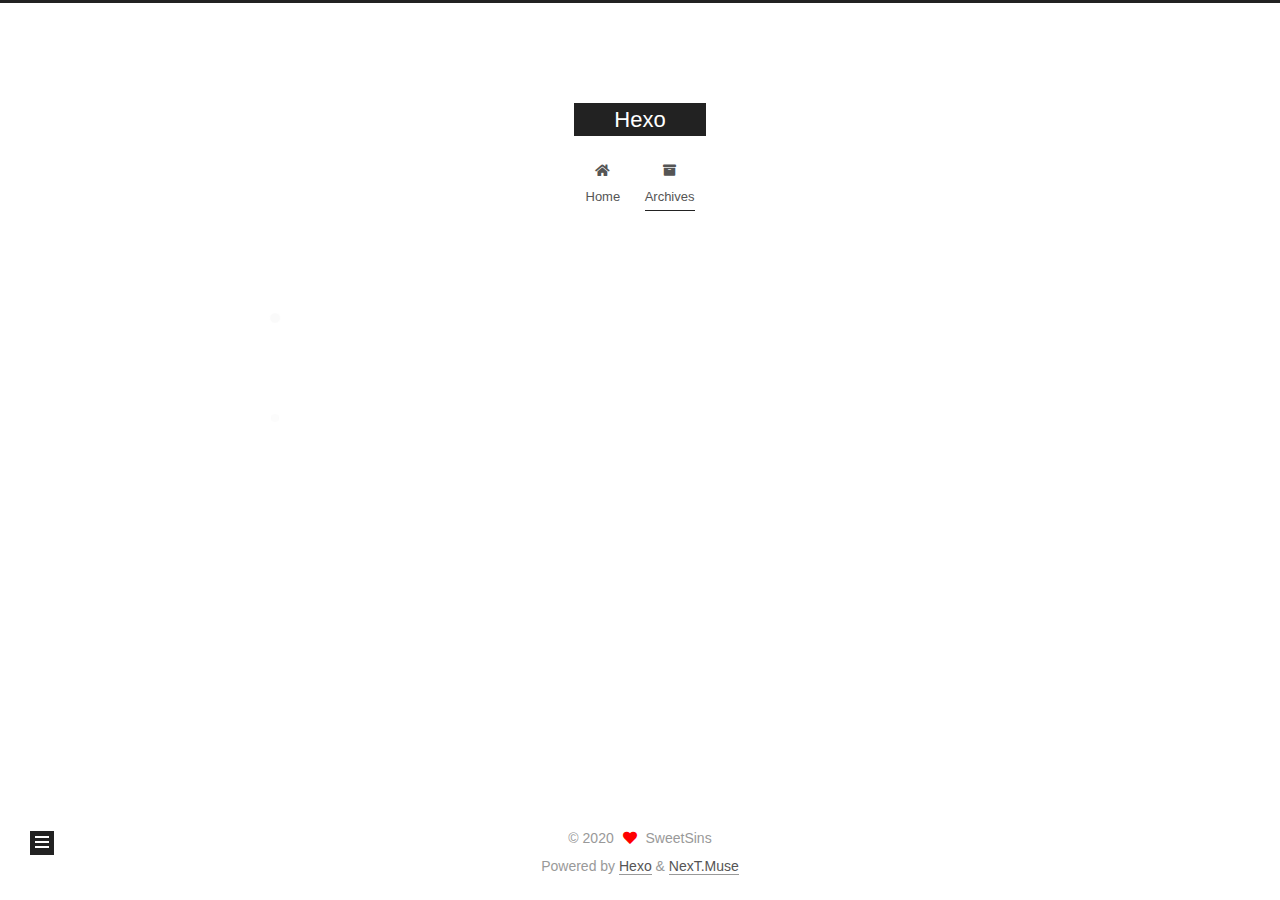
==== commit d9301e4d: "Site updated: 2020-11-18 22:20:32" ====
--- a/archives/index.html
+++ b/archives/index.html
@@ -25,7 +25,7 @@
 <meta property="og:url" content="http://example.com/archives/index.html">
 <meta property="og:site_name" content="Hexo">
 <meta property="og:locale" content="en_US">
-<meta property="article:author" content="John Doe">
+<meta property="article:author" content="SweetSins">
 <meta name="twitter:card" content="summary">
 
 <link rel="canonical" href="http://example.com/archives/">
@@ -161,7 +161,7 @@
 
       <div class="post-meta">
         <time itemprop="dateCreated"
-              datetime="2020-11-18T21:19:59+08:00"
+              datetime="2020-11-18T22:20:06+08:00"
               content="2020-11-18">
           11-18
         </time>
@@ -260,7 +260,7 @@
 
       <div class="site-overview-wrap sidebar-panel">
         <div class="site-author motion-element" itemprop="author" itemscope itemtype="http://schema.org/Person">
-  <p class="site-author-name" itemprop="name">John Doe</p>
+  <p class="site-author-name" itemprop="name">SweetSins</p>
   <div class="site-description" itemprop="description"></div>
 </div>
 <div class="site-state-wrap motion-element">
@@ -300,7 +300,7 @@
   <span class="with-love">
     <i class="fa fa-heart"></i>
   </span>
-  <span class="author" itemprop="copyrightHolder">John Doe</span>
+  <span class="author" itemprop="copyrightHolder">SweetSins</span>
 </div>
   <div class="powered-by">Powered by <a href="https://hexo.io/" class="theme-link" rel="noopener" target="_blank">Hexo</a> & <a href="https://muse.theme-next.org/" class="theme-link" rel="noopener" target="_blank">NexT.Muse</a>
   </div>
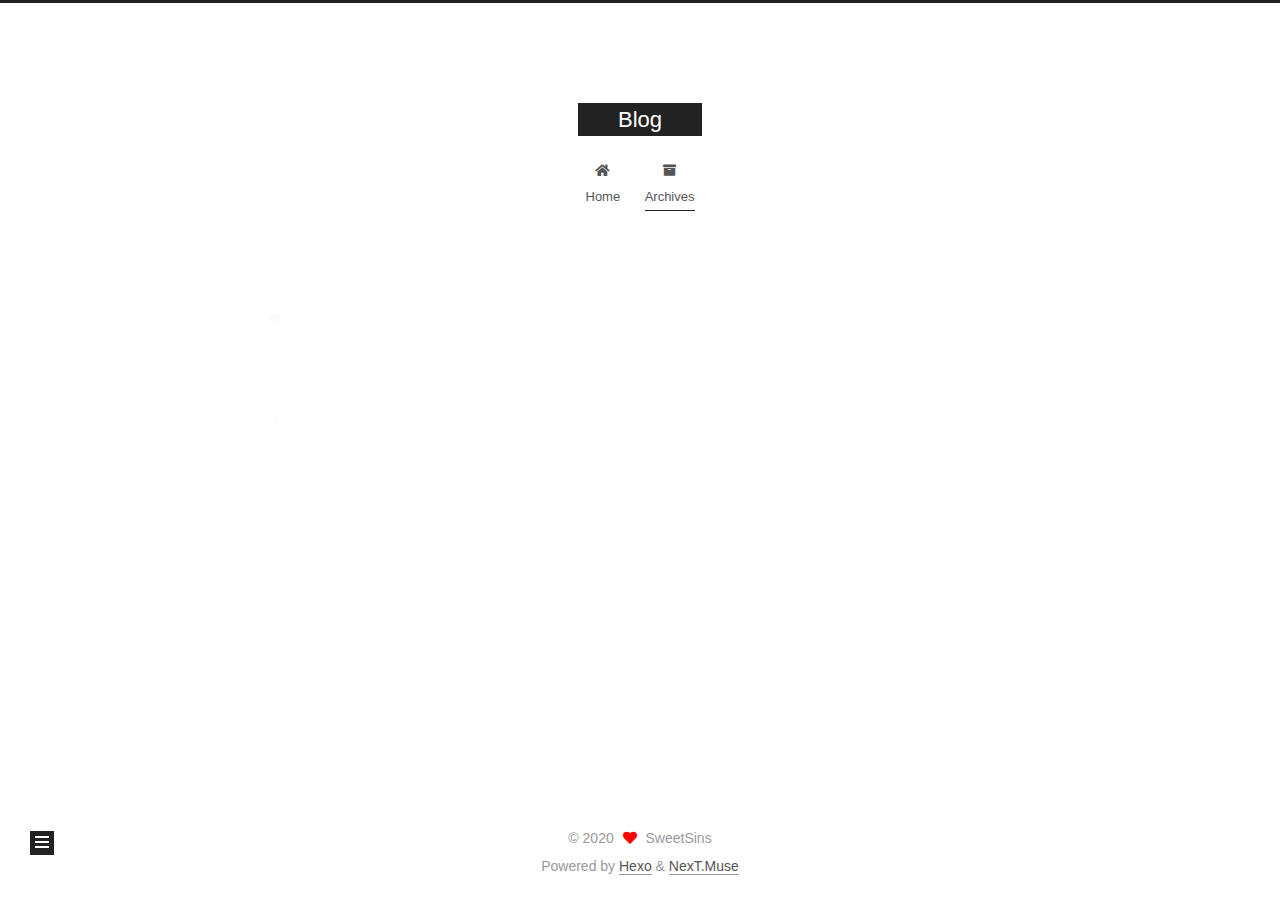
==== commit 7d7a5028: "Site updated: 2020-11-18 22:25:10" ====
--- a/archives/index.html
+++ b/archives/index.html
@@ -21,9 +21,9 @@
   </script>
 
   <meta property="og:type" content="website">
-<meta property="og:title" content="Hexo">
+<meta property="og:title" content="Blog">
 <meta property="og:url" content="http://example.com/archives/index.html">
-<meta property="og:site_name" content="Hexo">
+<meta property="og:site_name" content="Blog">
 <meta property="og:locale" content="en_US">
 <meta property="article:author" content="SweetSins">
 <meta name="twitter:card" content="summary">
@@ -41,7 +41,7 @@
   };
 </script>
 
-  <title>Archive | Hexo</title>
+  <title>Archive | Blog</title>
   
 
 
@@ -92,7 +92,7 @@
 
     <a href="/" class="brand" rel="start">
       <span class="logo-line-before"><i></i></span>
-      <h1 class="site-title">Hexo</h1>
+      <h1 class="site-title">Blog</h1>
       <span class="logo-line-after"><i></i></span>
     </a>
   </div>
@@ -148,7 +148,7 @@
   <div class="post-block">
     <div class="posts-collapse">
       <div class="collection-title">
-        <span class="collection-header">Um..! 2 posts in total. Keep on posting.</span>
+        <span class="collection-header">Um..! 3 posts in total. Keep on posting.</span>
       </div>
 
       
@@ -161,7 +161,7 @@
 
       <div class="post-meta">
         <time itemprop="dateCreated"
-              datetime="2020-11-18T22:20:06+08:00"
+              datetime="2020-11-18T22:24:50+08:00"
               content="2020-11-18">
           11-18
         </time>
@@ -170,6 +170,26 @@
       <div class="post-title">
           <a class="post-title-link" href="/2020/11/18/lamp/" itemprop="url">
             <span itemprop="name">Untitled</span>
+          </a>
+      </div>
+
+    </header>
+  </article>
+
+  <article itemscope itemtype="http://schema.org/Article">
+    <header class="post-header">
+
+      <div class="post-meta">
+        <time itemprop="dateCreated"
+              datetime="2020-11-18T22:23:19+08:00"
+              content="2020-11-18">
+          11-18
+        </time>
+      </div>
+
+      <div class="post-title">
+          <a class="post-title-link" href="/2020/11/18/123/" itemprop="url">
+            <span itemprop="name">123</span>
           </a>
       </div>
 
@@ -268,7 +288,7 @@
       <div class="site-state-item site-state-posts">
           <a href="/archives/">
         
-          <span class="site-state-item-count">2</span>
+          <span class="site-state-item-count">3</span>
           <span class="site-state-item-name">posts</span>
         </a>
       </div>
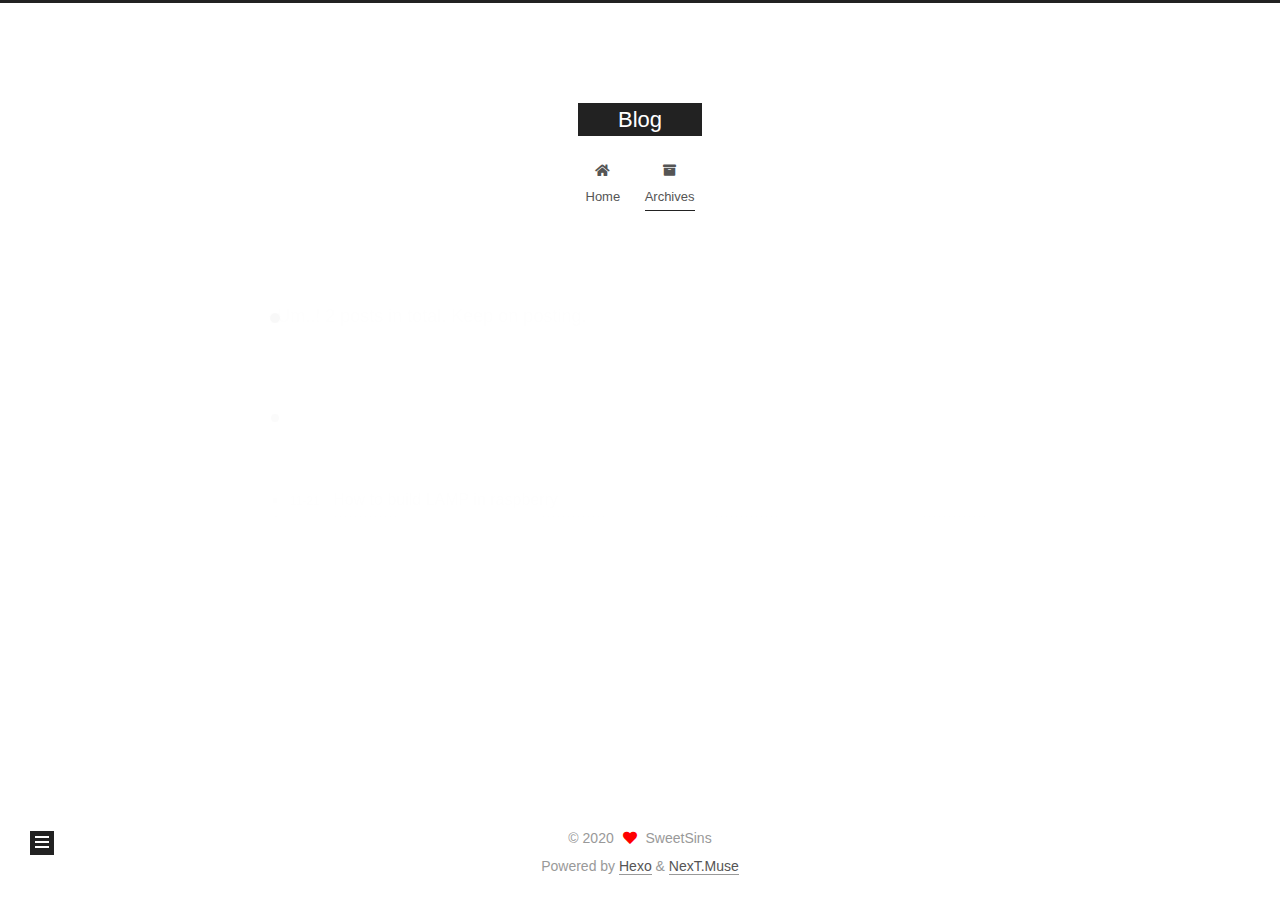
==== commit e62e5e1c: "Site updated: 2020-11-21 15:33:56" ====
--- a/archives/index.html
+++ b/archives/index.html
@@ -148,7 +148,7 @@
   <div class="post-block">
     <div class="posts-collapse">
       <div class="collection-title">
-        <span class="collection-header">Um..! 3 posts in total. Keep on posting.</span>
+        <span class="collection-header">Um..! 2 posts in total. Keep on posting.</span>
       </div>
 
       
@@ -161,35 +161,15 @@
 
       <div class="post-meta">
         <time itemprop="dateCreated"
-              datetime="2020-11-18T22:24:50+08:00"
-              content="2020-11-18">
-          11-18
+              datetime="2020-11-21T15:32:57+08:00"
+              content="2020-11-21">
+          11-21
         </time>
       </div>
 
       <div class="post-title">
-          <a class="post-title-link" href="/2020/11/18/lamp/" itemprop="url">
-            <span itemprop="name">Untitled</span>
-          </a>
-      </div>
-
-    </header>
-  </article>
-
-  <article itemscope itemtype="http://schema.org/Article">
-    <header class="post-header">
-
-      <div class="post-meta">
-        <time itemprop="dateCreated"
-              datetime="2020-11-18T22:23:19+08:00"
-              content="2020-11-18">
-          11-18
-        </time>
-      </div>
-
-      <div class="post-title">
-          <a class="post-title-link" href="/2020/11/18/123/" itemprop="url">
-            <span itemprop="name">123</span>
+          <a class="post-title-link" href="/2020/11/21/lamp/" itemprop="url">
+            <span itemprop="name">How to build LAMP in raspberry</span>
           </a>
       </div>
 
@@ -288,7 +268,7 @@
       <div class="site-state-item site-state-posts">
           <a href="/archives/">
         
-          <span class="site-state-item-count">3</span>
+          <span class="site-state-item-count">2</span>
           <span class="site-state-item-name">posts</span>
         </a>
       </div>
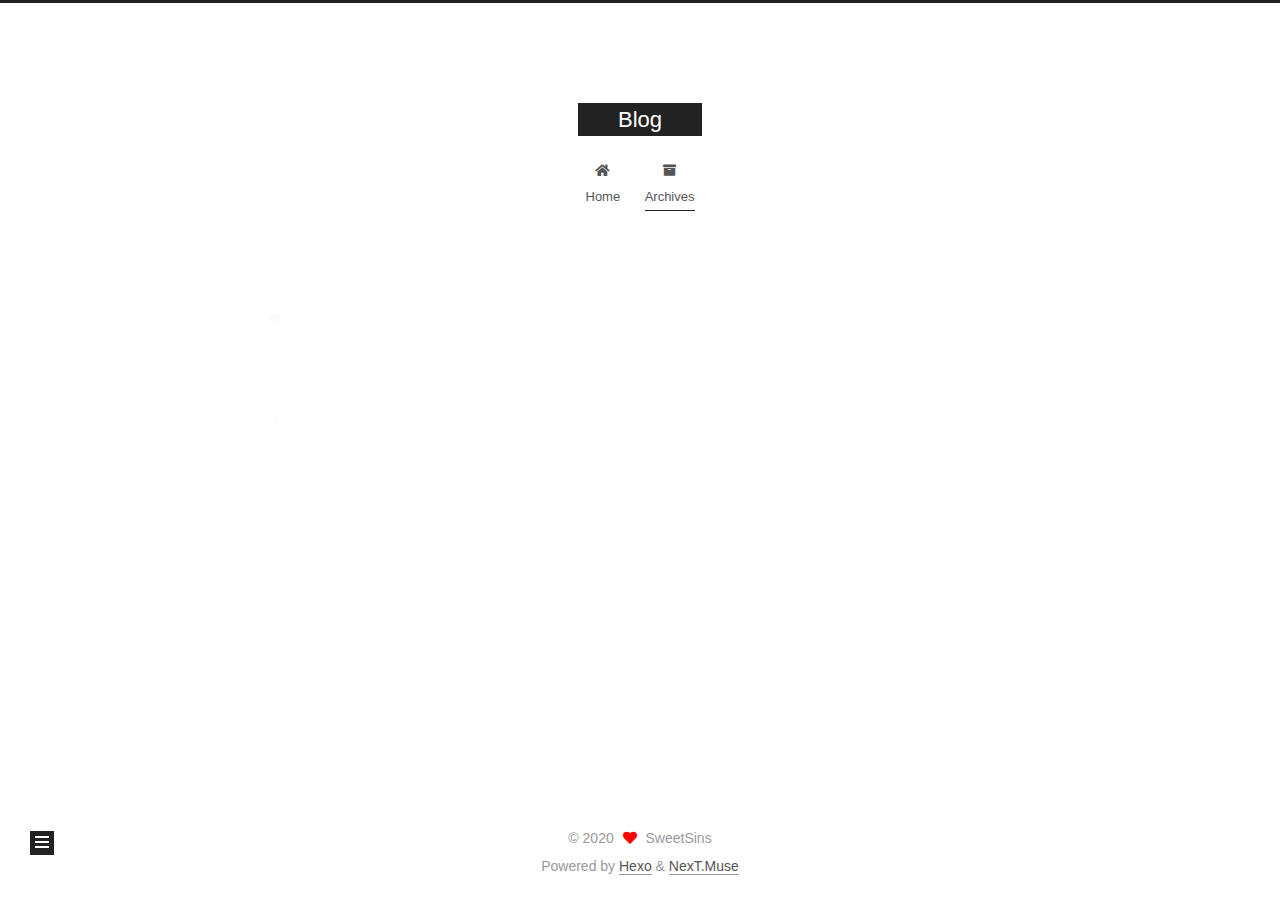
==== commit 847b6485: "Site updated: 2020-11-21 15:41:34" ====
--- a/archives/index.html
+++ b/archives/index.html
@@ -161,7 +161,7 @@
 
       <div class="post-meta">
         <time itemprop="dateCreated"
-              datetime="2020-11-21T15:32:57+08:00"
+              datetime="2020-11-21T15:39:09+08:00"
               content="2020-11-21">
           11-21
         </time>
